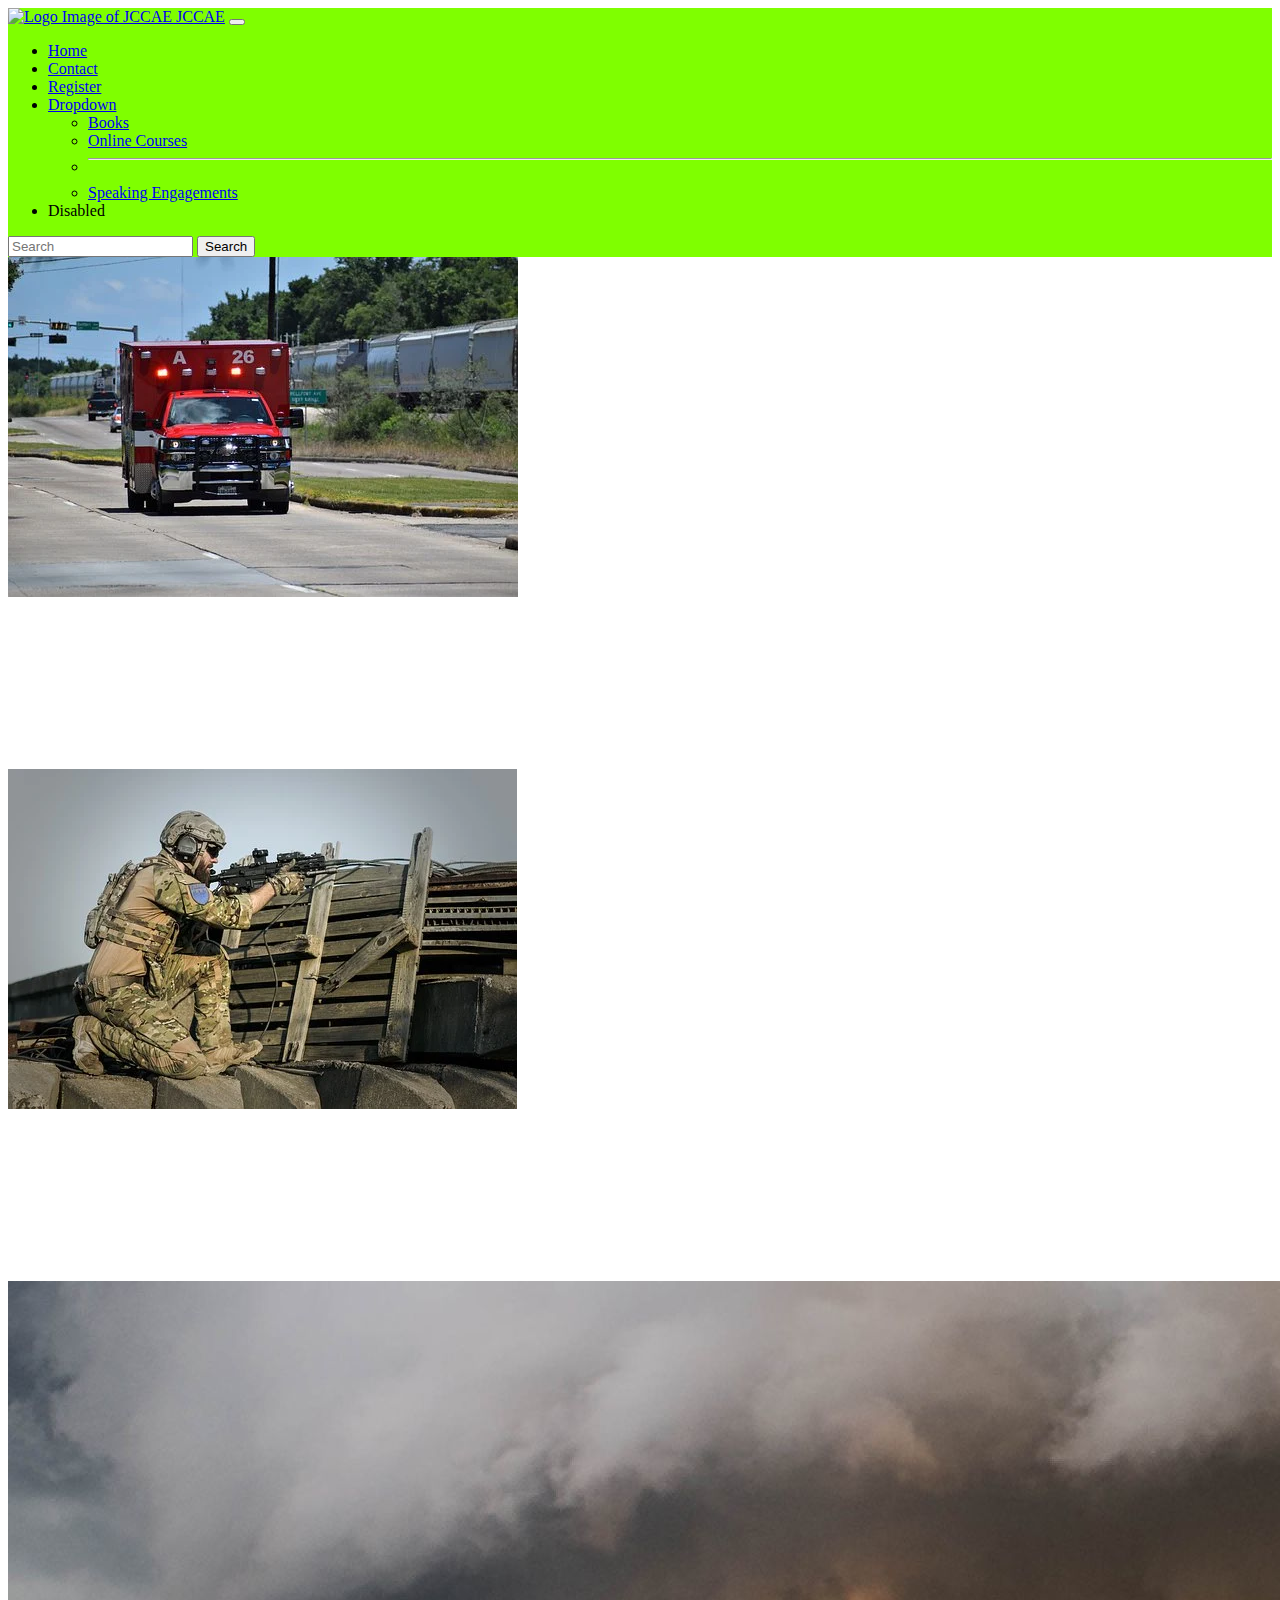
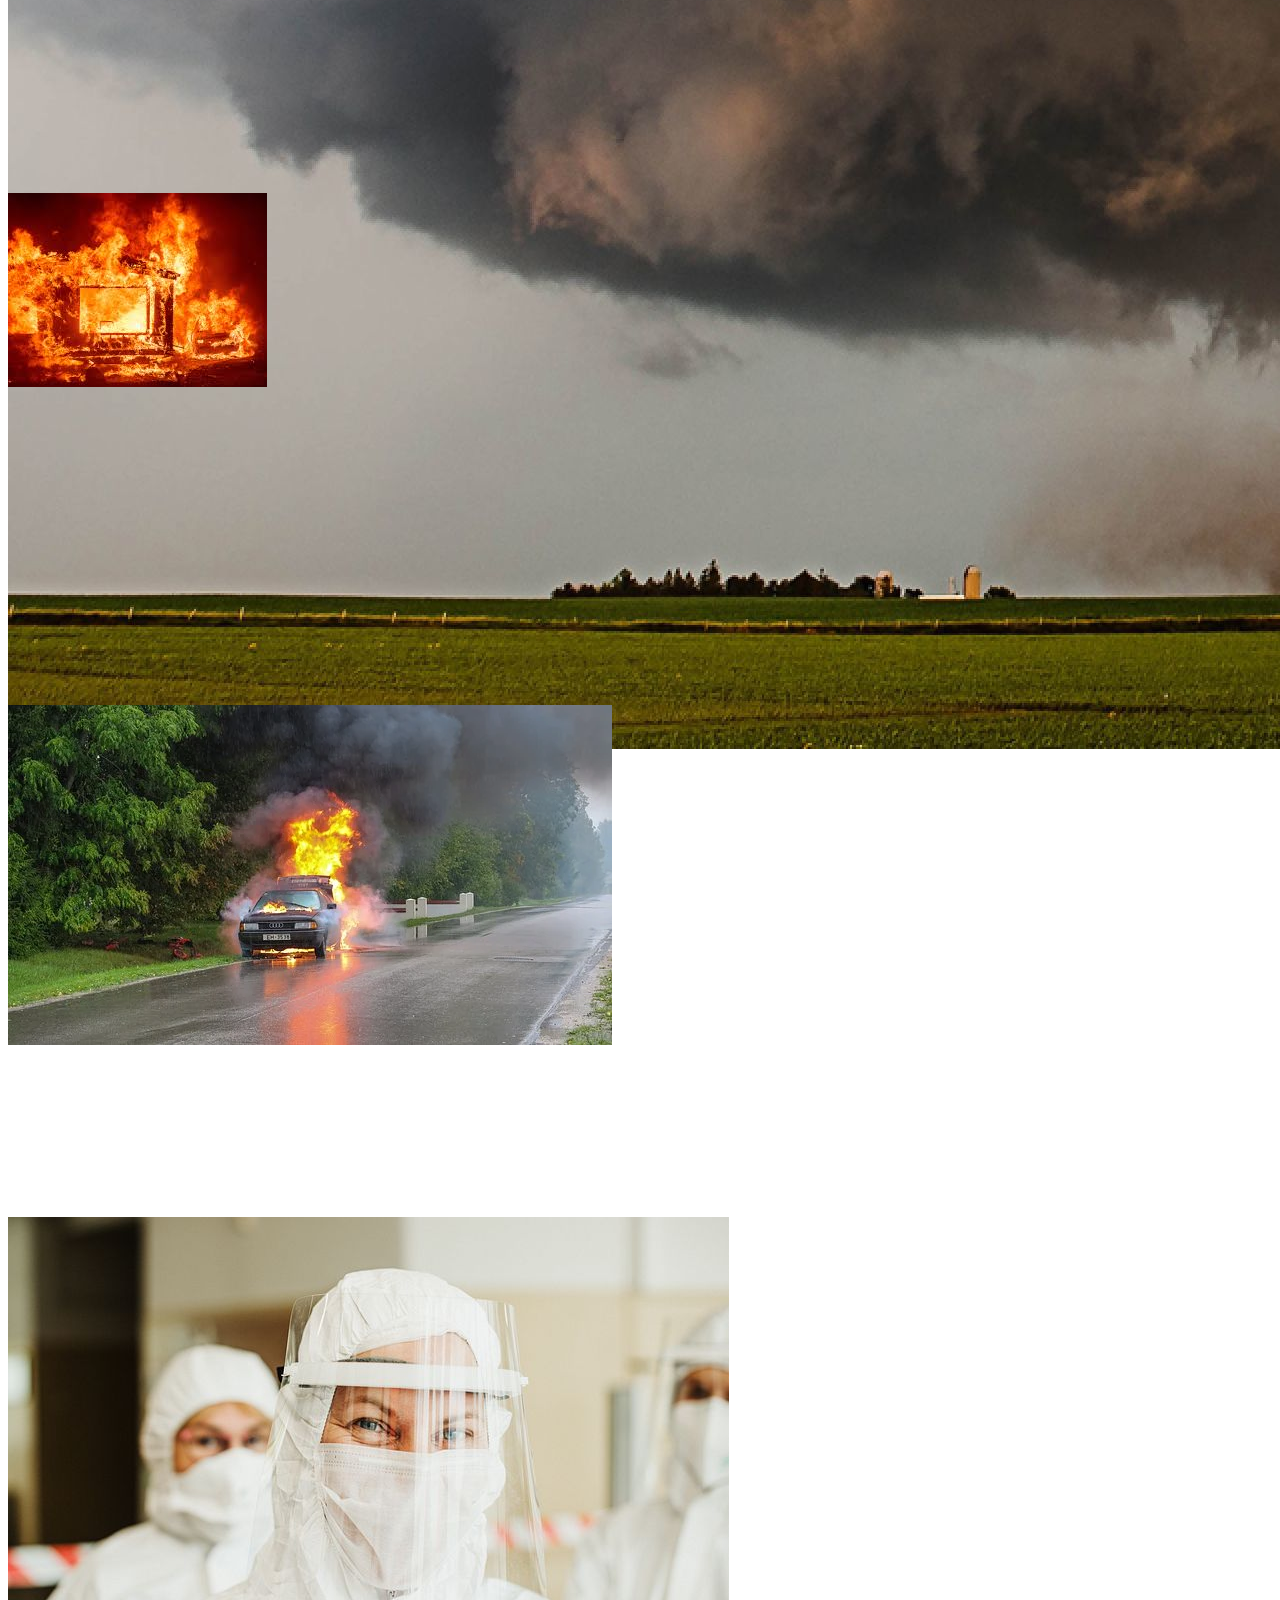
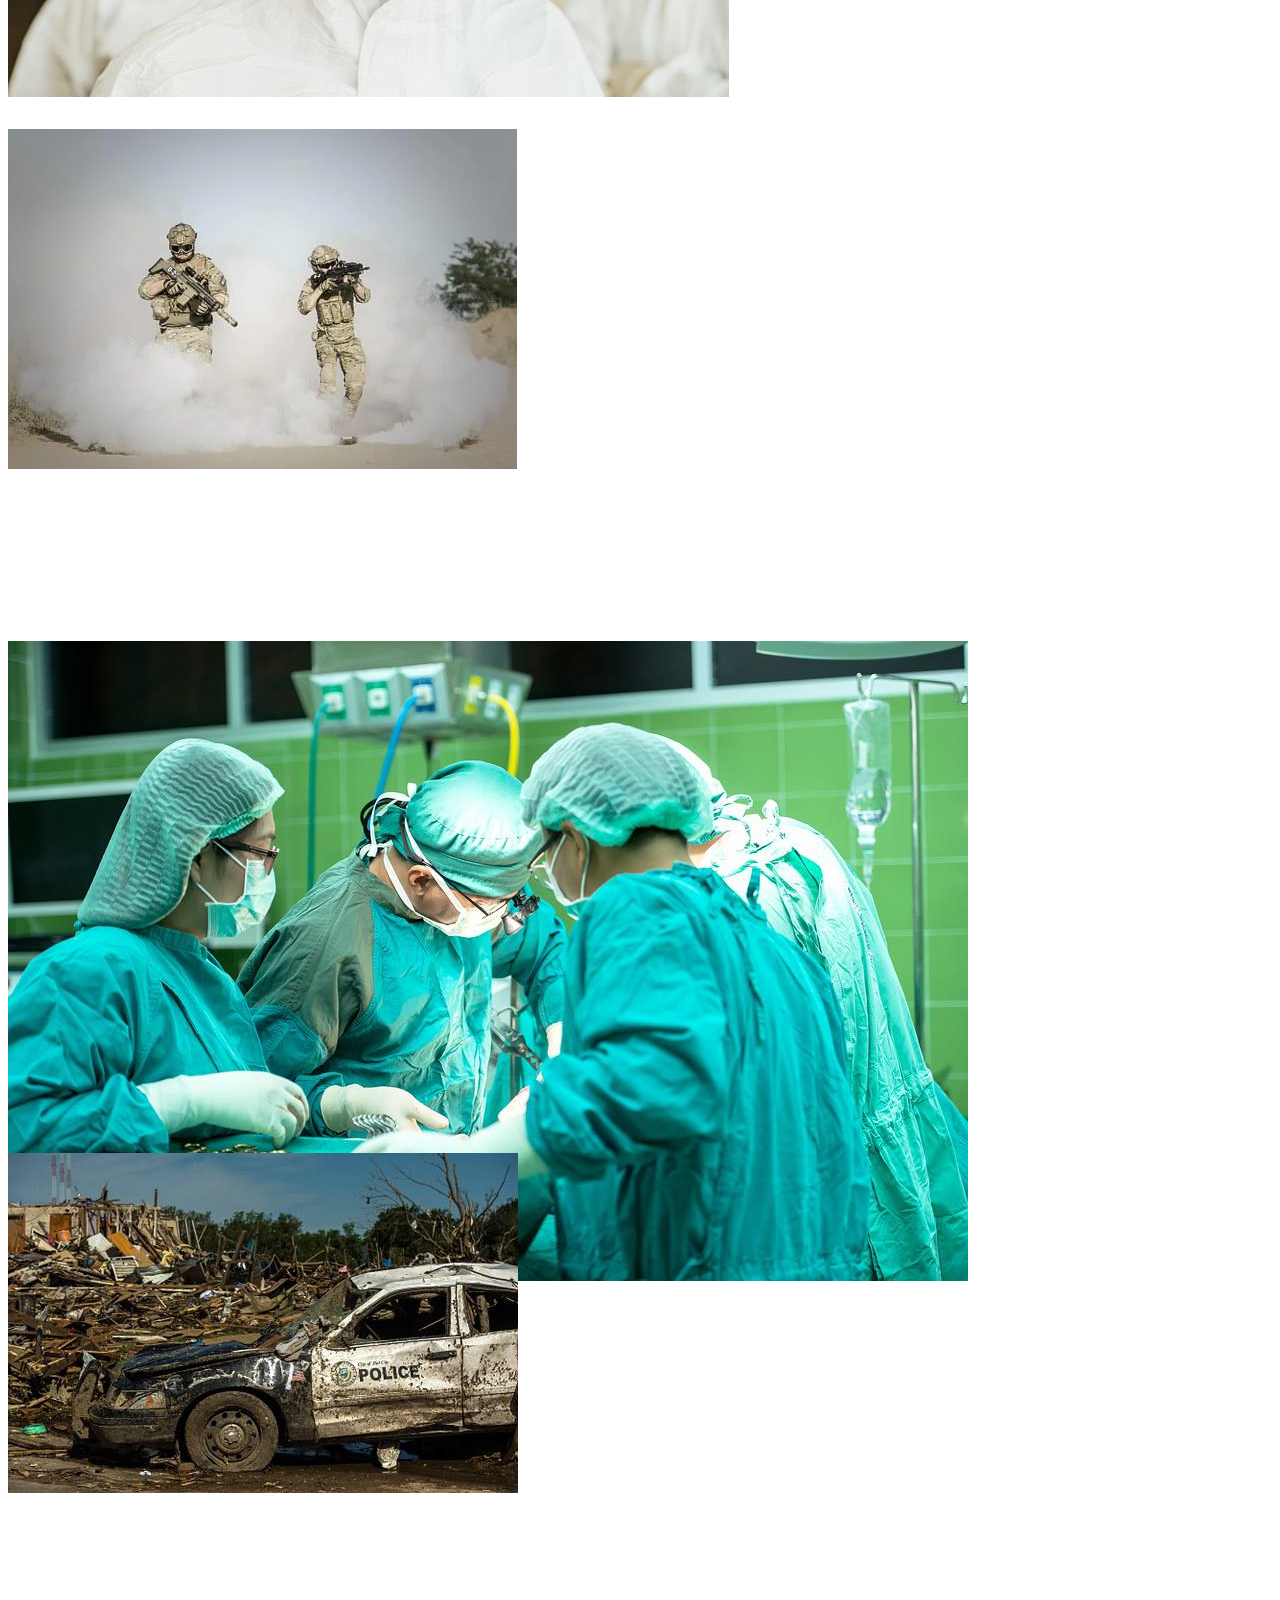
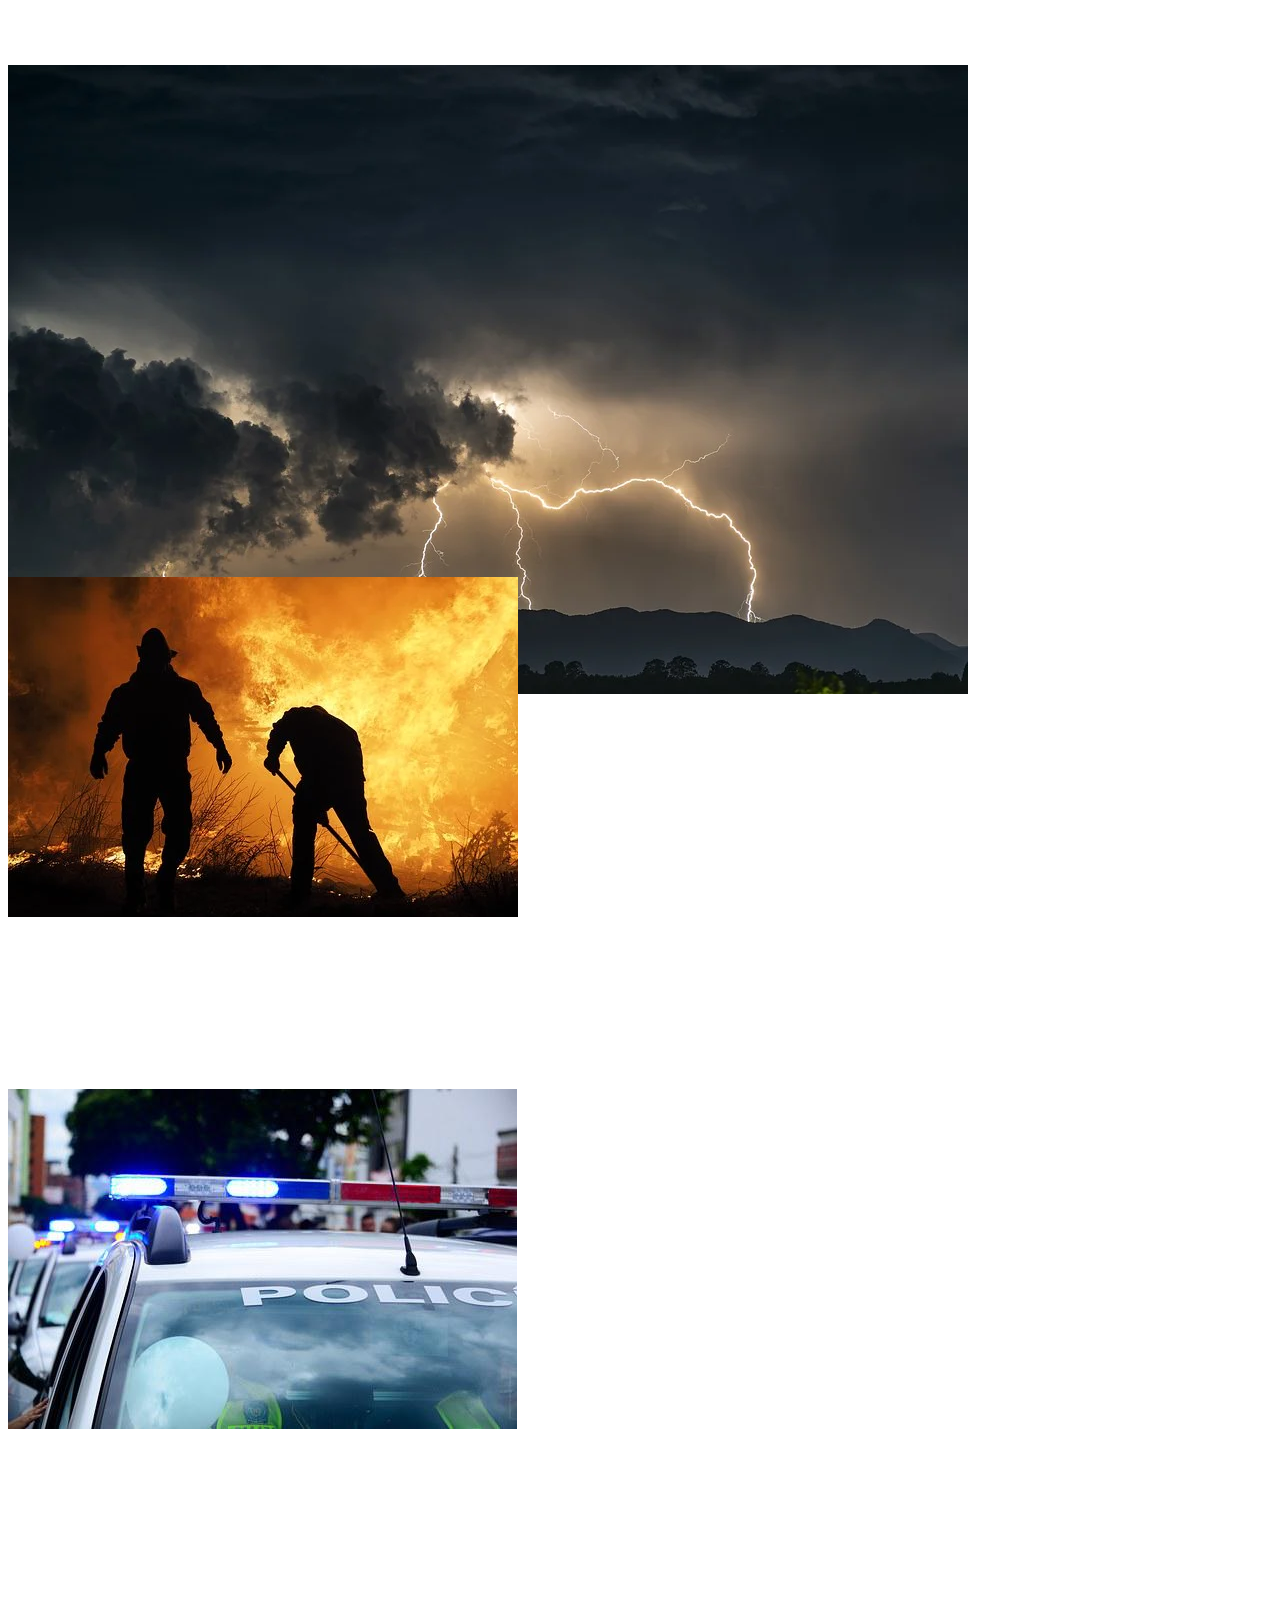
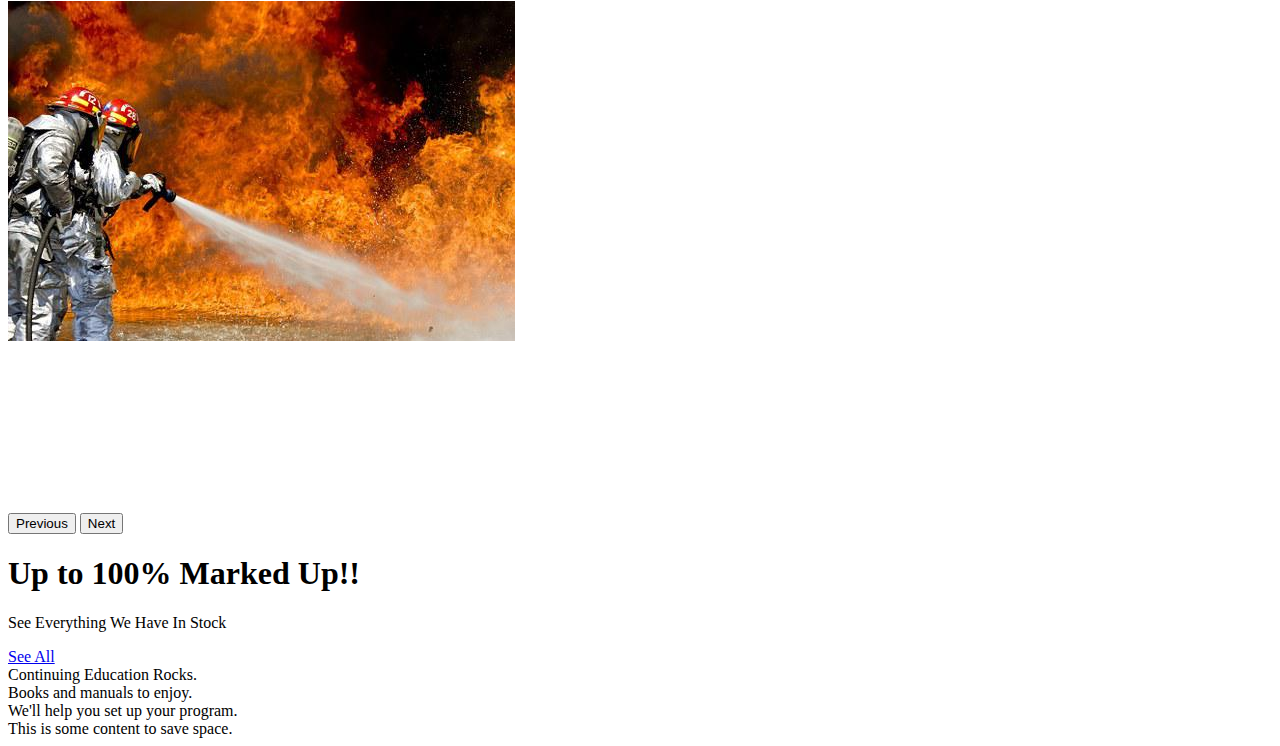
==== index.html @ 9a73e99b "thank you page" ====
<!DOCTYPE html>
<html lang="en">

<head>
  <meta charset="UTF-8">
  <meta http-equiv="X-UA-Compatible" content="IE=edge">
  <meta name="viewport" content="width=device-width, initial-scale=1.0">

  <title>!JCCAE!</title>

  <link href="https://cdn.jsdelivr.net/npm/bootstrap@5.1.3/dist/css/bootstrap.min.css" rel="stylesheet"
    integrity="sha384-1BmE4kWBq78iYhFldvKuhfTAU6auU8tT94WrHftjDbrCEXSU1oBoqyl2QvZ6jIW3" crossorigin="anonymous">
  <link href="./assets/css/styles.css" rel="stylesheet" />

</head>


<body>

  <nav class="navbar navbar-expand-lg navbar-light bg-light">
    <div class="container-fluid">
      <a class="navbar-brand" href="index.html">
        <img src="images/capture.png" alt="Logo Image of JCCAE" width="30" height="30" class="rounded d-inline-block align-text-top">
      </a>
      <a class="navbar-brand" href="#">JCCAE</a>
      <button class="navbar-toggler" type="button" data-bs-toggle="collapse" data-bs-target="#navbarSupportedContent"
        aria-controls="navbarSupportedContent" aria-expanded="false" aria-label="Toggle navigation">
        <span class="navbar-toggler-icon"></span>
      </button>
      <div class="collapse navbar-collapse" id="navbarSupportedContent">
        <ul class="navbar-nav me-auto mb-2 mb-lg-0">
          <li class="nav-item">
            <a class="nav-link active" aria-current="page" href="index.html">Home</a>
          </li>
          <li class="nav-item">
            <a class="nav-link" href="ContactForm.html">Contact</a>
          </li>
          <li class="nav-item">
            <a class="nav-link" href="Registration.html">Register</a>
          </li>
          <li class="nav-item dropdown">
            <a class="nav-link dropdown-toggle" href="#" id="navbarDropdown" role="button" data-bs-toggle="dropdown"
              aria-expanded="false">
              Dropdown
            </a>
            <ul class="dropdown-menu" aria-labelledby="navbarDropdown">
              <li><a class="dropdown-item" href="#">Books</a></li>
              <li><a class="dropdown-item" href="#">Online Courses</a></li>
              <li>
                <hr class="dropdown-divider">
              </li>
              <li><a class="dropdown-item" href="#">Speaking Engagements</a></li>
            </ul>
          </li>
          <li class="nav-item">
            <a class="nav-link disabled">Disabled</a>
          </li>
        </ul>
        <form class="d-flex">
          <input class="form-control me-2" type="search" placeholder="Search" aria-label="Search">
          <button class="btn btn-outline-success" type="submit">Search</button>
        </form>
      </div>
    </div>
  </nav>

  <div id="carouselExampleFade" class="carousel slide carousel-fade" data-bs-ride="carousel">
    <div class="carousel-inner">
      <div class="carousel-item active">
        <img src="assets\images\Carousel\ambulance-5272148__340.webp" class="d-block w-100" alt="...">
      </div>
      <div class="carousel-item">
        <img src="assets\images\Carousel\war-1447021__340.webp" class="d-block w-100" alt="...">
      </div>
      <div class="carousel-item">
        <img src="assets\images\Carousel\tornado1.jpg" class="d-block w-100" alt="...">
      </div>
      <div class="carousel-item">
        <img src="assets\images\Carousel\Fire1.jpg" class="d-block w-100" alt="...">
      </div>
      <div class="carousel-item">
        <img src="assets\images\Carousel\car-accident-2789841__340.webp" class="d-block w-100" alt="...">
      </div>
      <div class="carousel-item">
        <img src="assets\images\Carousel\protective-suit-5716753__480.jpg" class="d-block w-100" alt="...">
      </div>
      <div class="carousel-item">
        <img src="assets\images\Carousel\soldier-1447008__340.webp" class="d-block w-100" alt="...">
      </div>
      <div class="carousel-item">
        <img src="assets\images\Carousel\surgery-1822458_960_720.jpg" class="d-block w-100" alt="...">
      </div>
      <div class="carousel-item">
        <img src="assets\images\Carousel\tornado-damage-115801__340.jpg" class="d-block w-100" alt="...">
      </div>
      <div class="carousel-item">
        <img src="assets\images\Carousel\thunder-4963719_960_720.webp" class="d-block w-100" alt="...">
      </div>
      <div class="carousel-item">
        <img src="assets\images\Carousel\fire-extinguisher-3891361__340.webp" class="d-block w-100" alt="...">
      </div>
      <div class="carousel-item">
        <img src="assets\images\Carousel\car-1531273__340.jpg" class="d-block w-100" alt="...">
      </div>
      <div class="carousel-item">
        <img src="assets\images\Carousel\firefighters-115800__340.jpg" class="d-block w-100" alt="...">
      </div>
     

   
    <button class="carousel-control-prev" type="button" data-bs-target="#carouselExampleFade" data-bs-slide="prev">
      <span class="carousel-control-prev-icon" aria-hidden="true"></span>
      <span class="visually-hidden">Previous</span>
    </button>
    <button class="carousel-control-next" type="button" data-bs-target="#carouselExampleFade" data-bs-slide="next">
      <span class="carousel-control-next-icon" aria-hidden="true"></span>
      <span class="visually-hidden">Next</span>
    </button>
  </div>


  <body>
    
        
  
  <div class="hero">
    <div class="hero-text">
      <h1>Up to 100% Marked Up!!</h1>
      <p>See Everything We Have In Stock</p>
      <a href="products.html" class="btn btn-light btn-lg" role="button" >See All</a>
    </div>
  </div>
  
  <div class="container p-4">
    <div class="row gx-8">
      <div class="col-sm-4 mt-2">
        <div class="p-3 border bg-mg rounded h-100">
          <div class="container text-center">
            <i class="bi bi-cash-stack i-large"></i>
          </div>
          Continuing Education Rocks.
          </div>
      </div>
      <div class="col-sm-4 mt-2">
        <div class="p-3 border bg-mg rounded h-100">
          <div class="container text-center">
            <i class="bi bi-shop i-large"></i>
          </div>
          Books and manuals to enjoy.
        </div>
      </div>
      <div class="col-sm-4 mt-2">
        <div class="p-3 border bg-mg rounded h-100">
          <div class="container text-center">
            <i class="bi bi-truck i-large"></i>
          </div>
          We'll help you set up your program.
        </div>
      </div>
    </div>
  </div>

  This is some content to save space.





  <script src="https://cdn.jsdelivr.net/npm/bootstrap@5.1.3/dist/js/bootstrap.bundle.min.js" integrity="sha384-ka7Sk0Gln4gmtz2MlQnikT1wXgYsOg+OMhuP+IlRH9sENBO0LRn5q+8nbTov4+1p" crossorigin="anonymous"></script>
</body>

</html>
---- assets/css/styles.css ----
.carousel-item {
    height: 32rem;
    max-width: 100vw;
    background-size: cover;
    background-position: center center;
    background-repeat: no-repeat;
    }

    .navbar {
        background-color: chartreuse;
    }

    .btn-primary {
        color: #fff;
        background-color: #fd0d0d;
        border-color: #0d6efd;

    .login-form .blue-btn {
            border: 0;
            cursor: pointer;
            width: 100%;
            border-radius: 50px;
            letter-spacing: 1px;
        }
        .blue-btn:hover {
            text-decoration: none;
            background: #000;
            color: #fff;
        }
        .blue-btn {
            display: inline-block;
            text-transform: uppercase;
            color: #fff;
            background: #0d91c2;
            min-width: 160px;
            text-align: center;
            padding: 10px 0;
            border: none;
            cursor: pointer;
            margin-bottom: 5px;
        }


















    body {
        font-family: 'Heebo', sans-serif;
      }
      
      .hero {
        /* Use "linear-gradient" to add a darken background effect to the image (photographer.jpg). This will make the text easier to read */
        background-image: url(../images/hero.jpeg);
          height: 400px;
      
          background-position: center;
          background-attachment: fixed; 
          background-repeat: no-repeat;
          background-size: cover;
          position: relative;
      }
      .hero-text {
        text-align: center;
        position: absolute;
        top: 50%;
        left: 50%;
        transform: translate(-50%, -50%);
        color: aliceblue;
      }
      
        footer {
        /* position: fixed; */
        padding:1.5rem;
        bottom: 0;
        width: 100%;
        height: 75px;
      }
      .mb-80 {
        margin-bottom: 80px !important;
      }
      .mt-10{
        margin-top: 10em;
      }
      
      
      .i-large{
        font-size: 5em;
      }
      
      .bg-mg{
        background-color: #e5ffe5;
      }
      
      .card-text{
        font-family: 'lato', sans-serif;
      }
      
      .card-footer {
        font-family: 'Bangers', cursive;
        font-size: 1.5em;
      }
      
      .buy-btn {
        font-family: 'lato', sans-serif;
      }
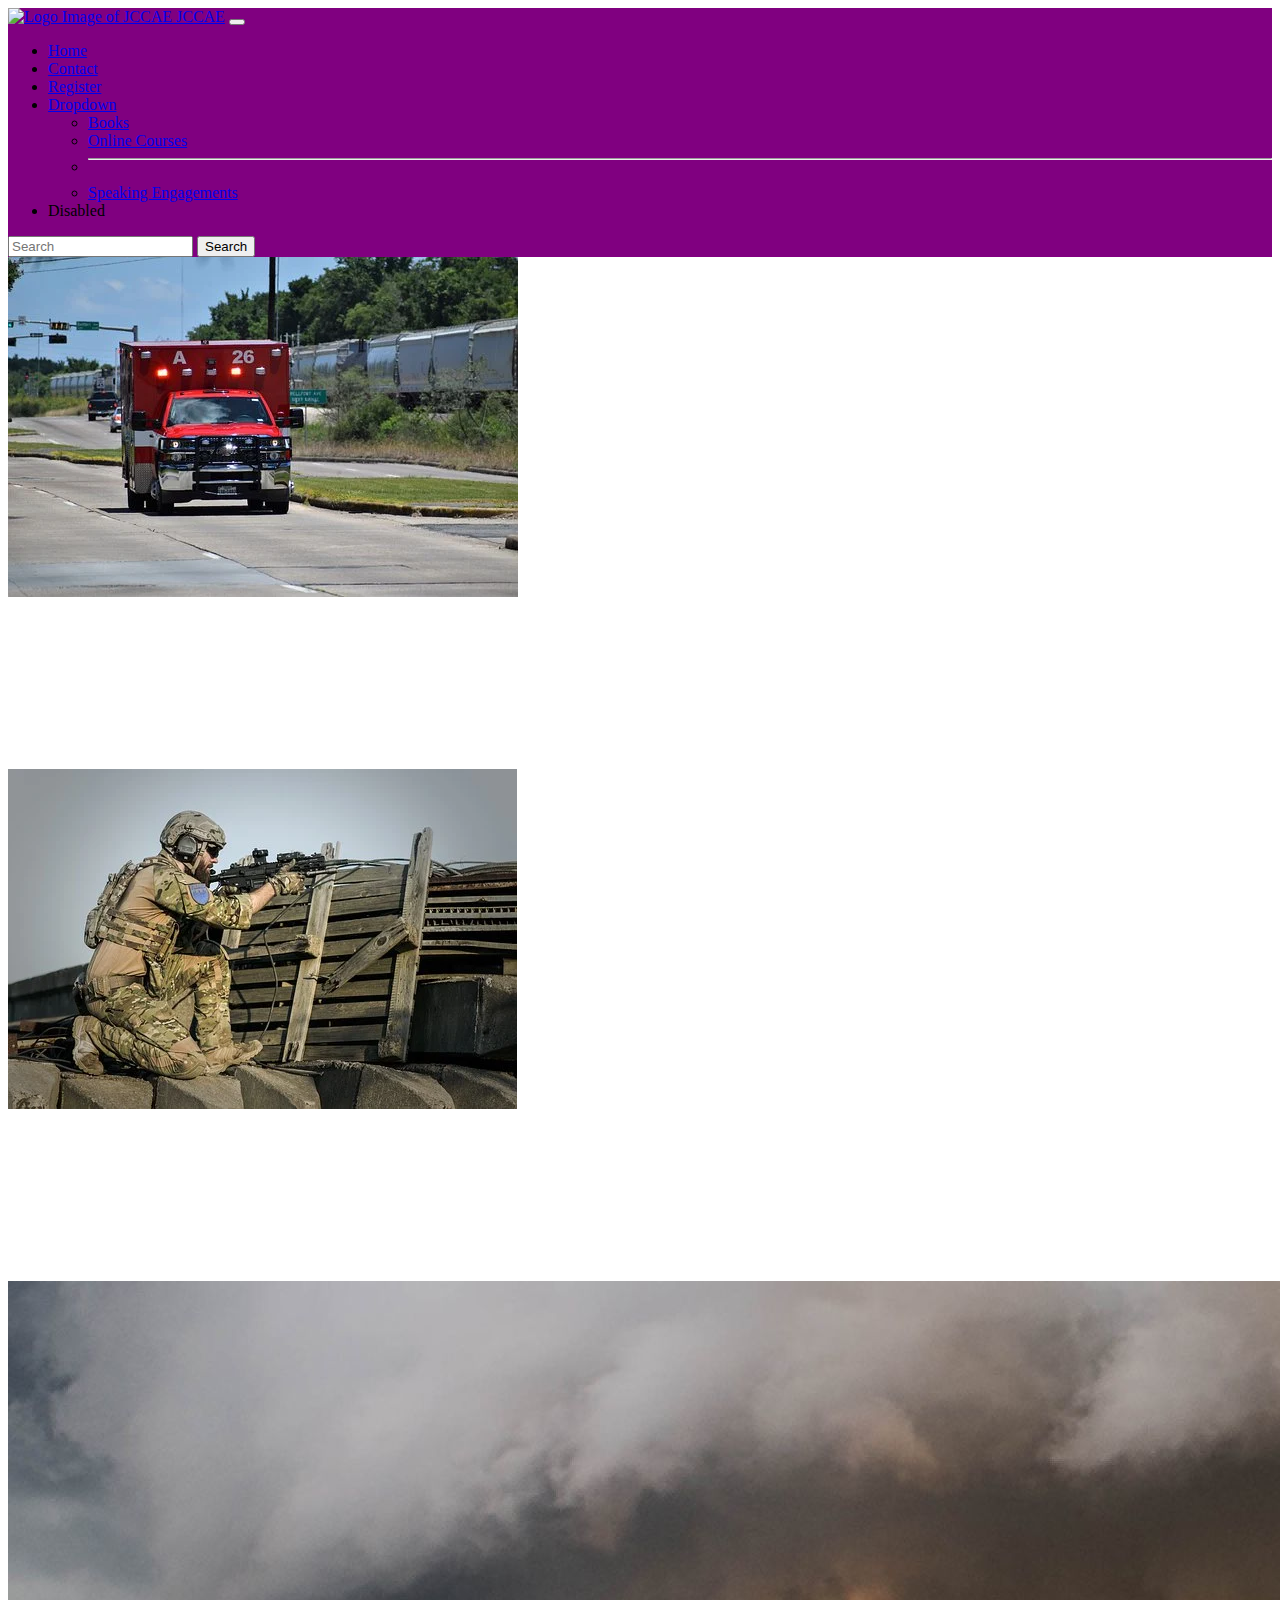
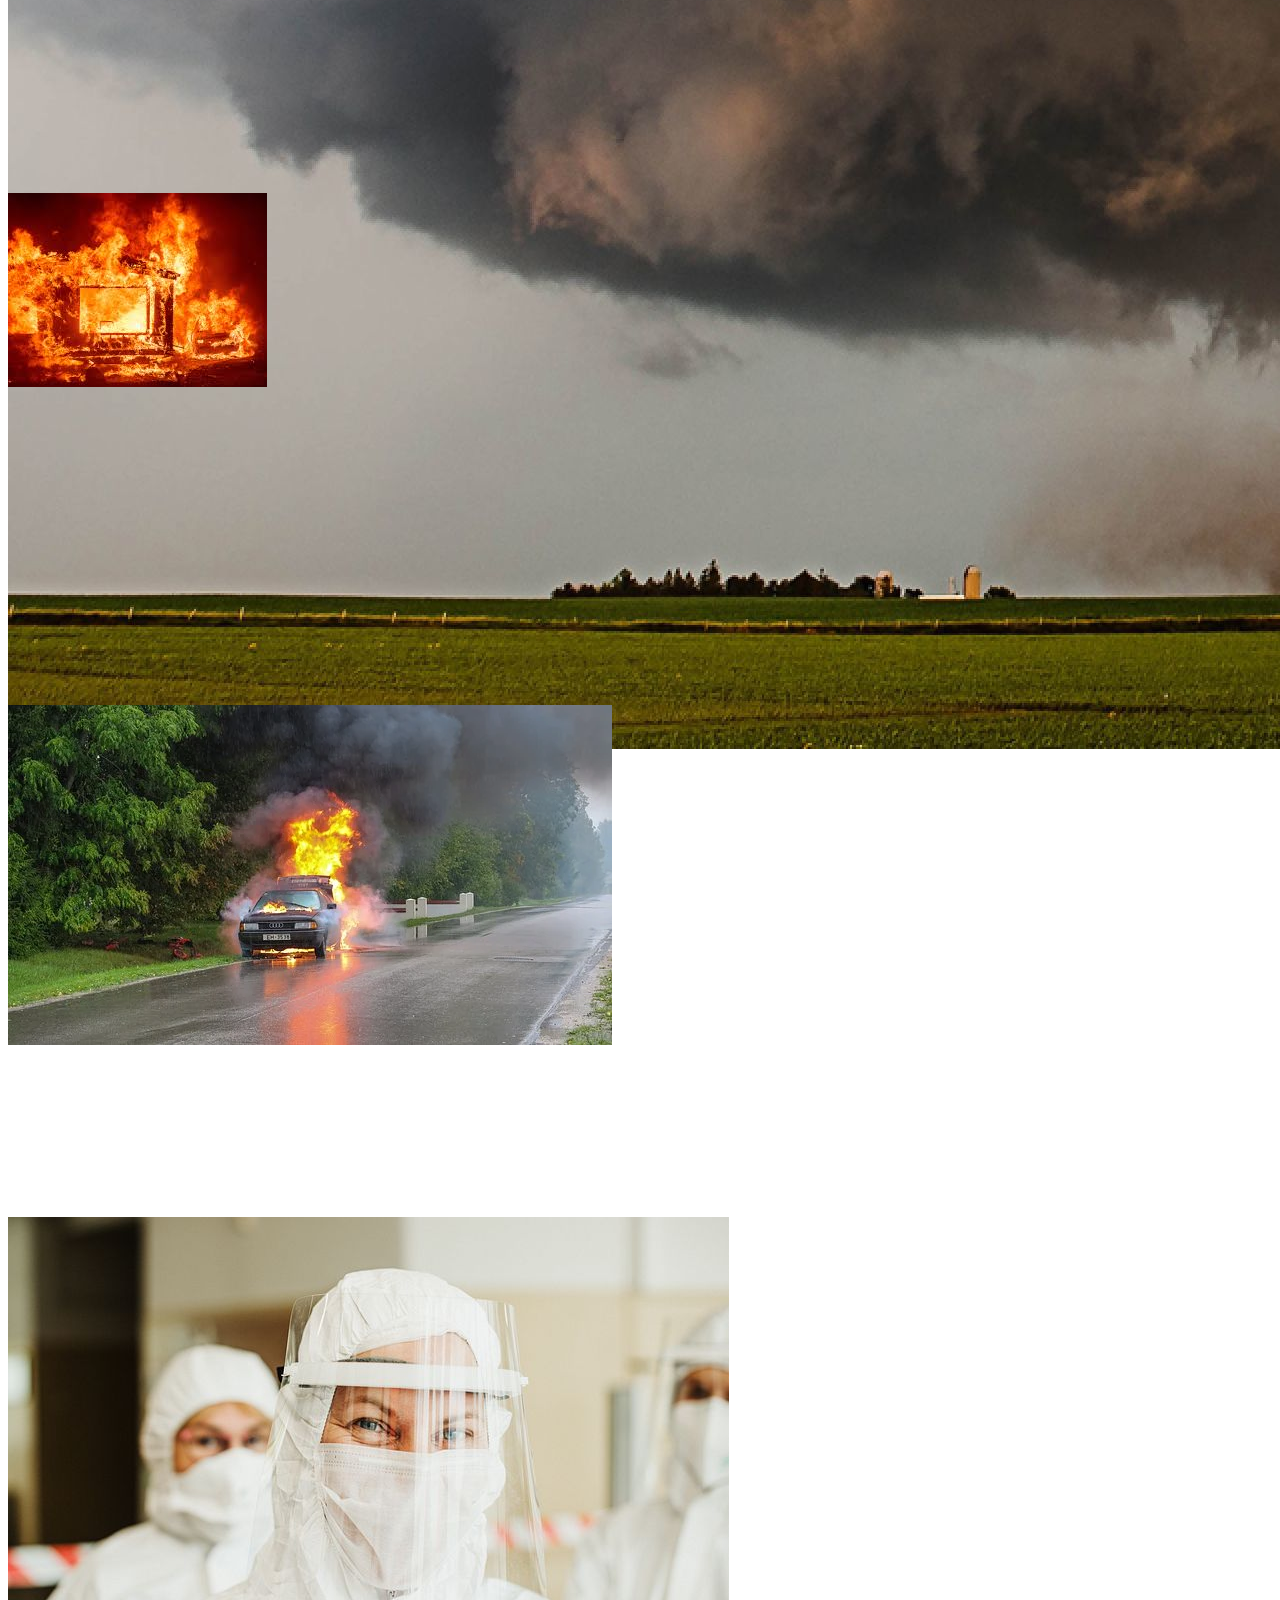
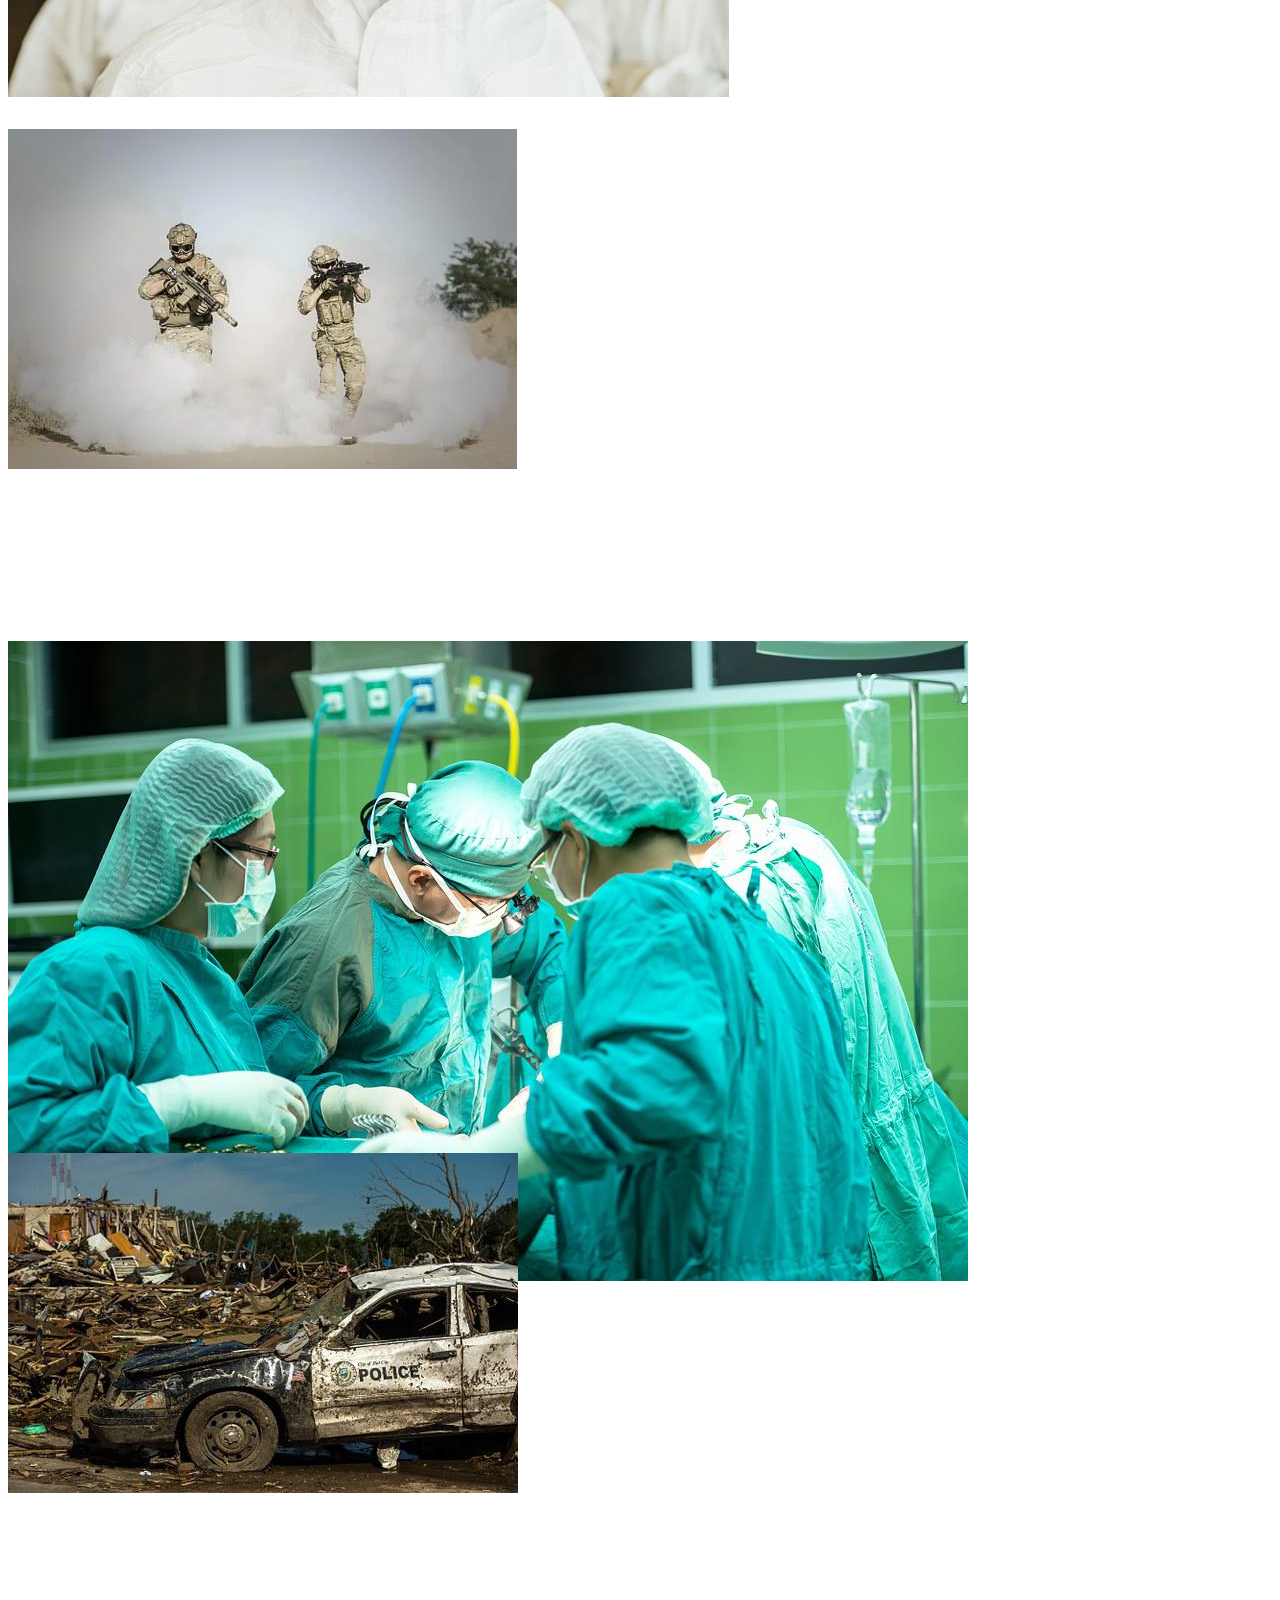
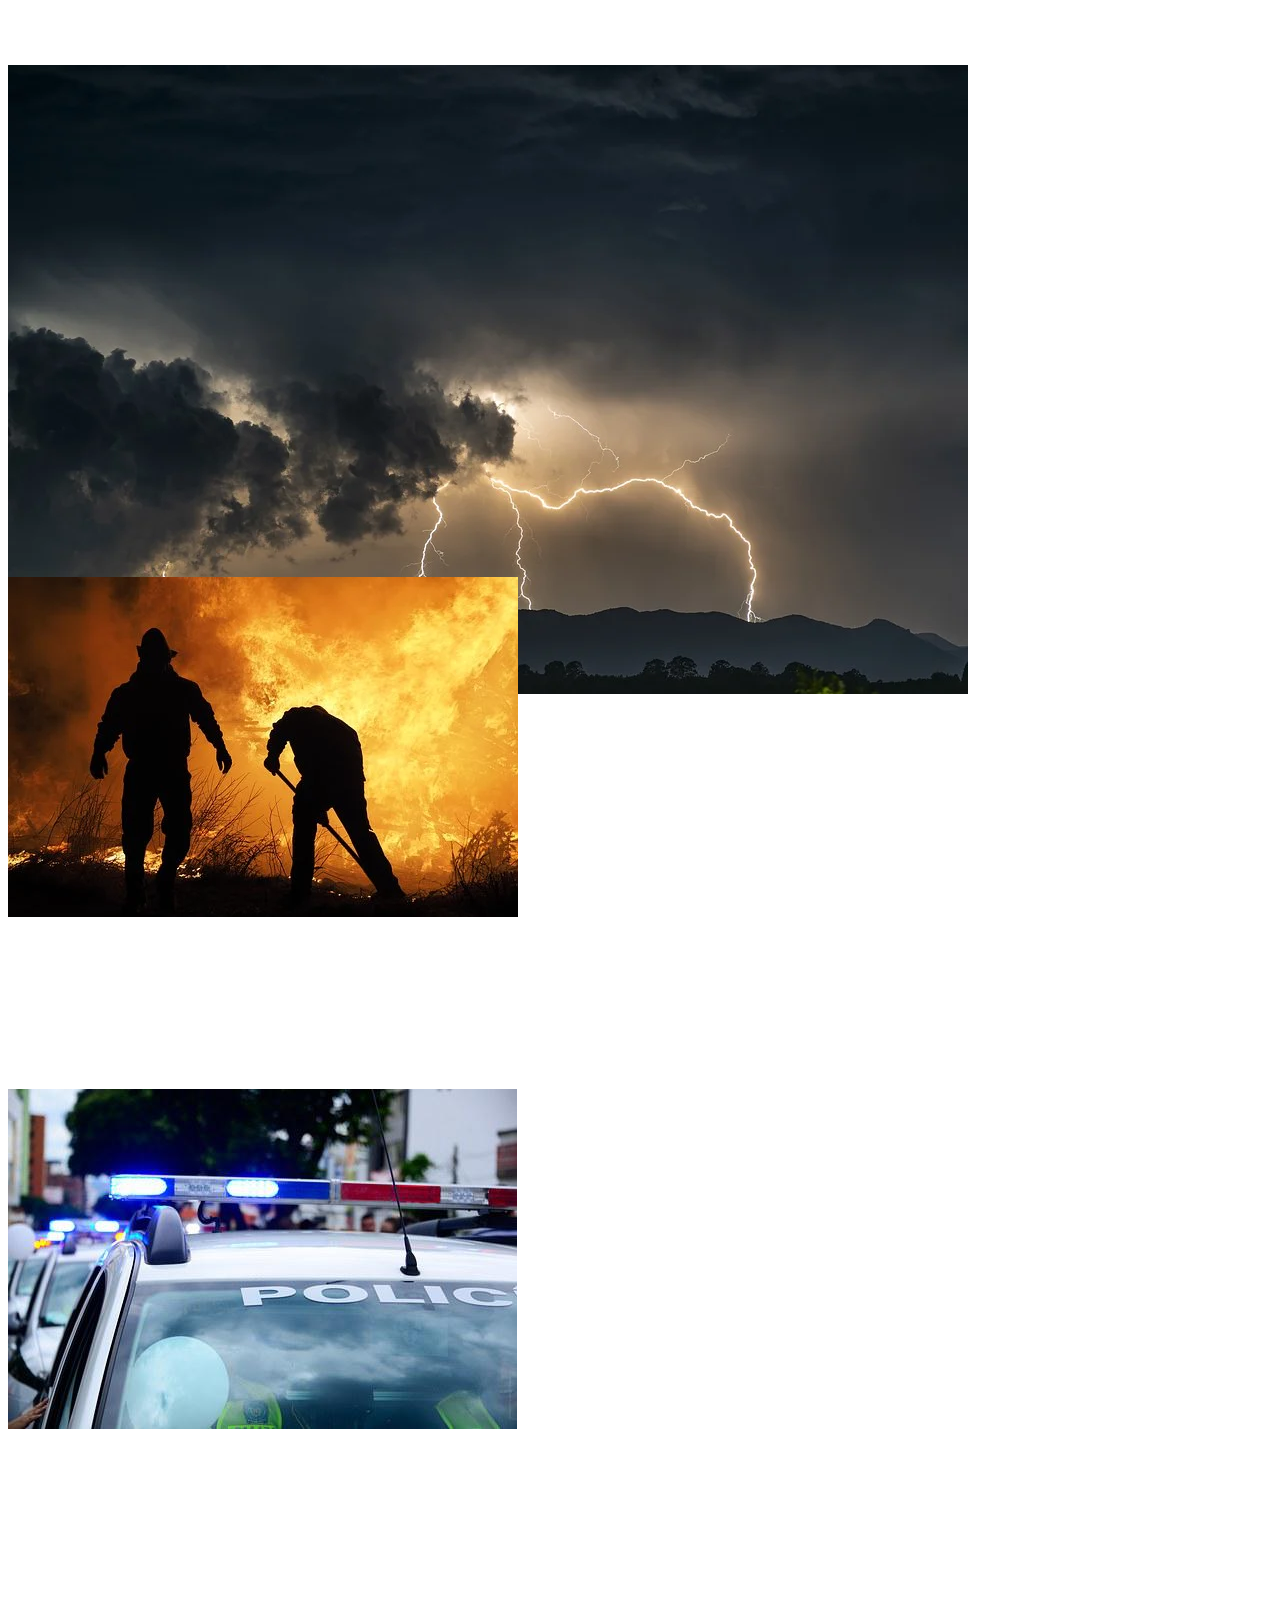
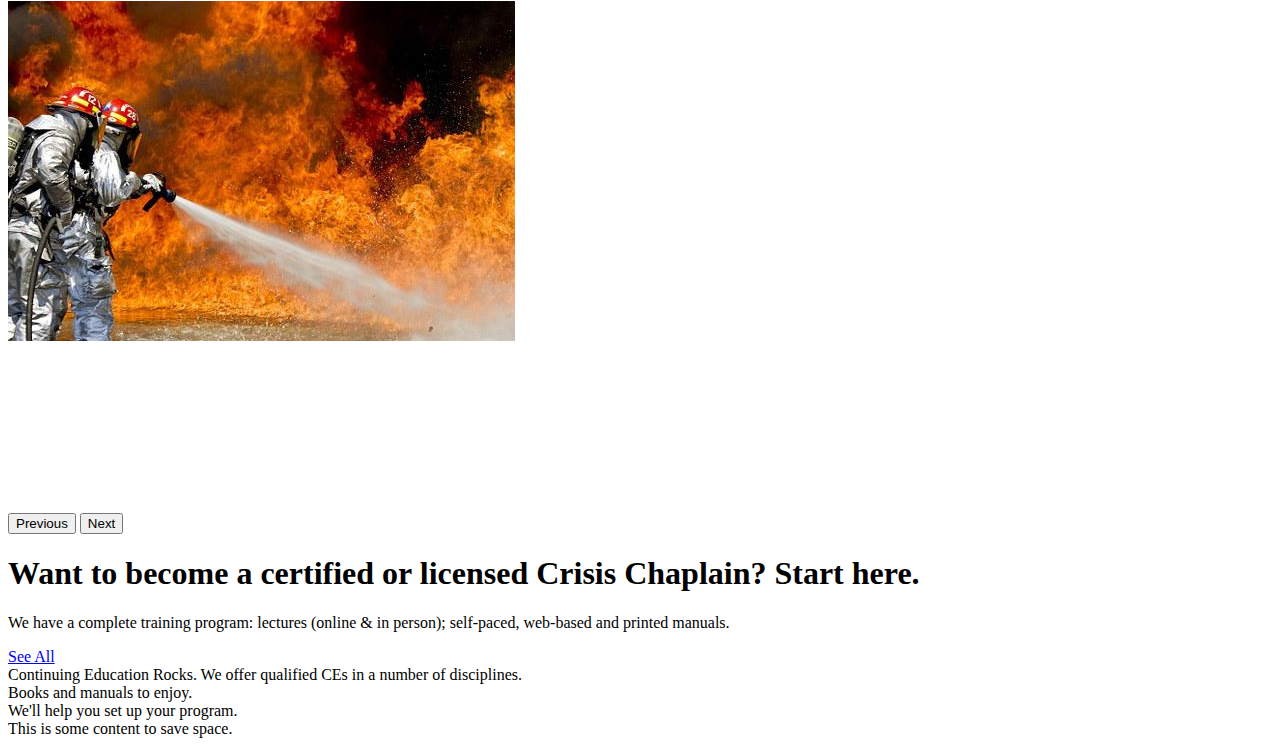
==== commit 9c5f78e4: "saving space" ====
--- a/index.html
+++ b/index.html
@@ -6,7 +6,7 @@
   <meta http-equiv="X-UA-Compatible" content="IE=edge">
   <meta name="viewport" content="width=device-width, initial-scale=1.0">
 
-  <title>!JCCAE!</title>
+  <title>JCCAE_Home</title>
 
   <link href="https://cdn.jsdelivr.net/npm/bootstrap@5.1.3/dist/css/bootstrap.min.css" rel="stylesheet"
     integrity="sha384-1BmE4kWBq78iYhFldvKuhfTAU6auU8tT94WrHftjDbrCEXSU1oBoqyl2QvZ6jIW3" crossorigin="anonymous">
@@ -16,6 +16,19 @@
 
 
 <body>
+<!-- 
+
+  <div class="container-fluid">
+    <nav class="navbar navbar-expand-sm navbar-light sticky-top bg-mg">
+      <div class="container-fluid">
+        <a class="navbar-brand" href="index.html">
+          <img src="images/logo-resized.jpg" alt="Logo Image of SquishMallow" width="30" height="30" class="rounded d-inline-block align-text-top">
+          MallowWorld!
+        </a>
+        <button class="navbar-toggler" type="button" data-bs-toggle="collapse" data-bs-target="#navbarNav" aria-controls="navbarNav" aria-expanded="false" aria-label="Toggle navigation">
+          <span class="navbar-toggler-icon"></span>
+        </button>
+-->
 
   <nav class="navbar navbar-expand-lg navbar-light bg-light">
     <div class="container-fluid">
@@ -125,8 +138,8 @@
   
   <div class="hero">
     <div class="hero-text">
-      <h1>Up to 100% Marked Up!!</h1>
-      <p>See Everything We Have In Stock</p>
+      <h1>Want to become a certified or licensed Crisis Chaplain? Start here.</h1>
+      <p>We have a complete training program: lectures (online & in person); self-paced, web-based and printed manuals. </p>
       <a href="products.html" class="btn btn-light btn-lg" role="button" >See All</a>
     </div>
   </div>
@@ -138,7 +151,7 @@
           <div class="container text-center">
             <i class="bi bi-cash-stack i-large"></i>
           </div>
-          Continuing Education Rocks.
+          Continuing Education Rocks. We offer qualified CEs in a number of disciplines.
           </div>
       </div>
       <div class="col-sm-4 mt-2">
--- a/assets/css/styles.css
+++ b/assets/css/styles.css
@@ -7,7 +7,7 @@
     }
 
     .navbar {
-        background-color: chartreuse;
+        background-color: purple;
     }
 
     .btn-primary {
@@ -40,6 +40,27 @@
             margin-bottom: 5px;
         }
 
+
+.card-footer {
+    background: #0d91c2;
+    min-width: 160px;
+    text-align: center;
+    padding: 10px 0;
+    border: none;
+    cursor: pointer;
+    margin-bottom: 5px;
+}
+
+
+
+.card-text {
+    background-color: burlywood;
+}
+
+
+.card-header { 
+
+}
 
 
 
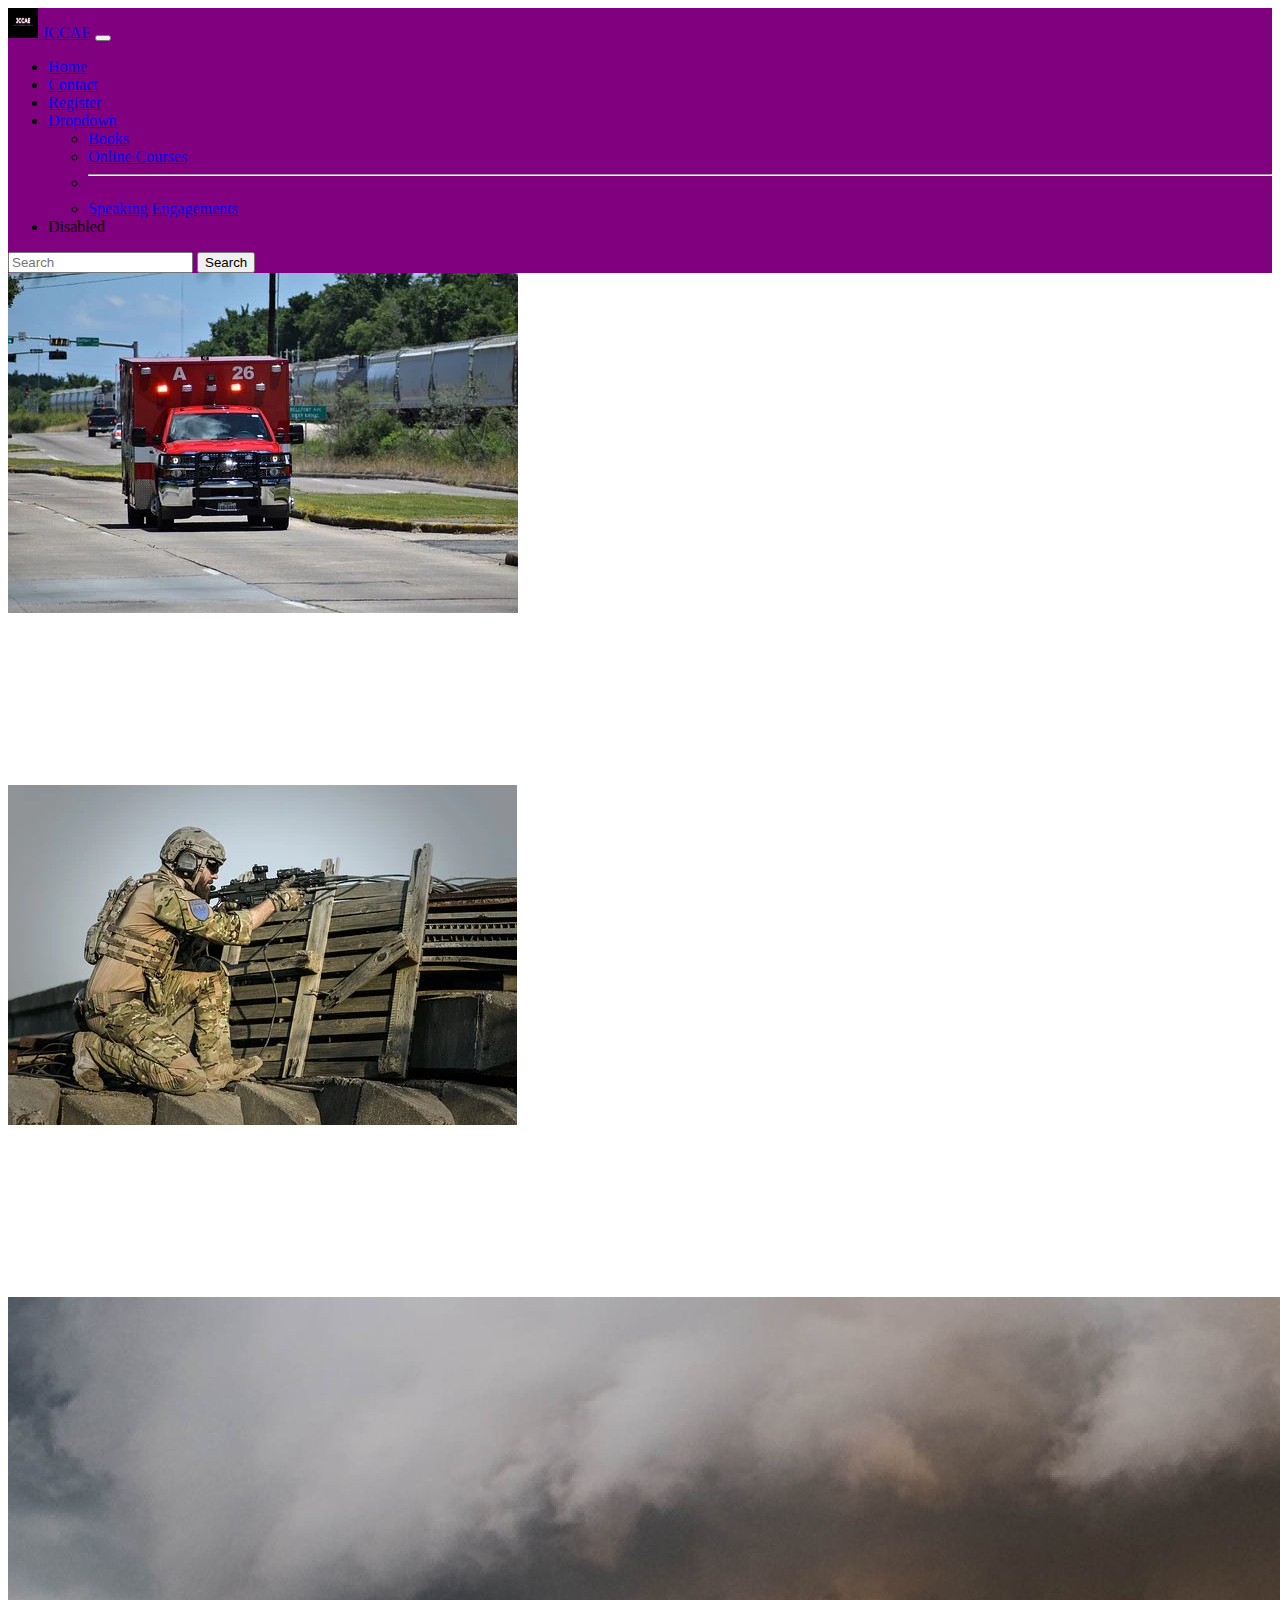
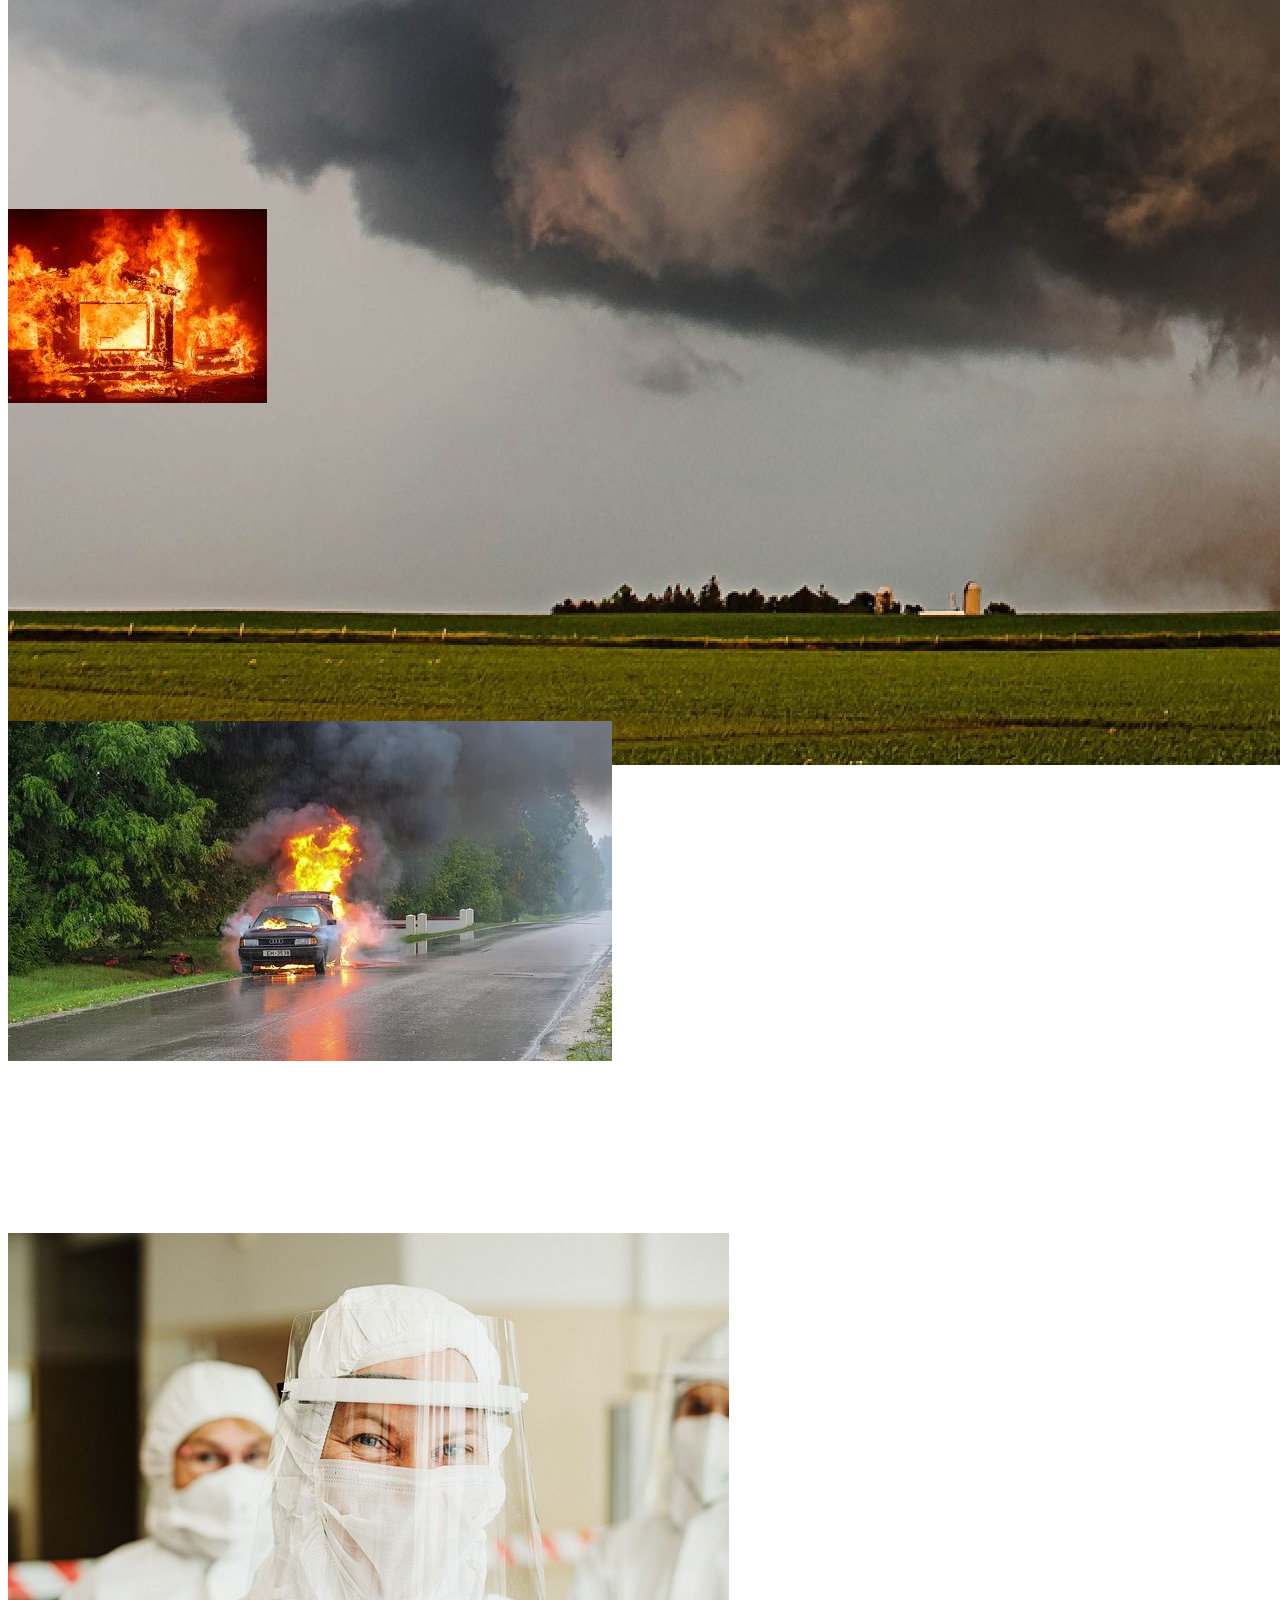
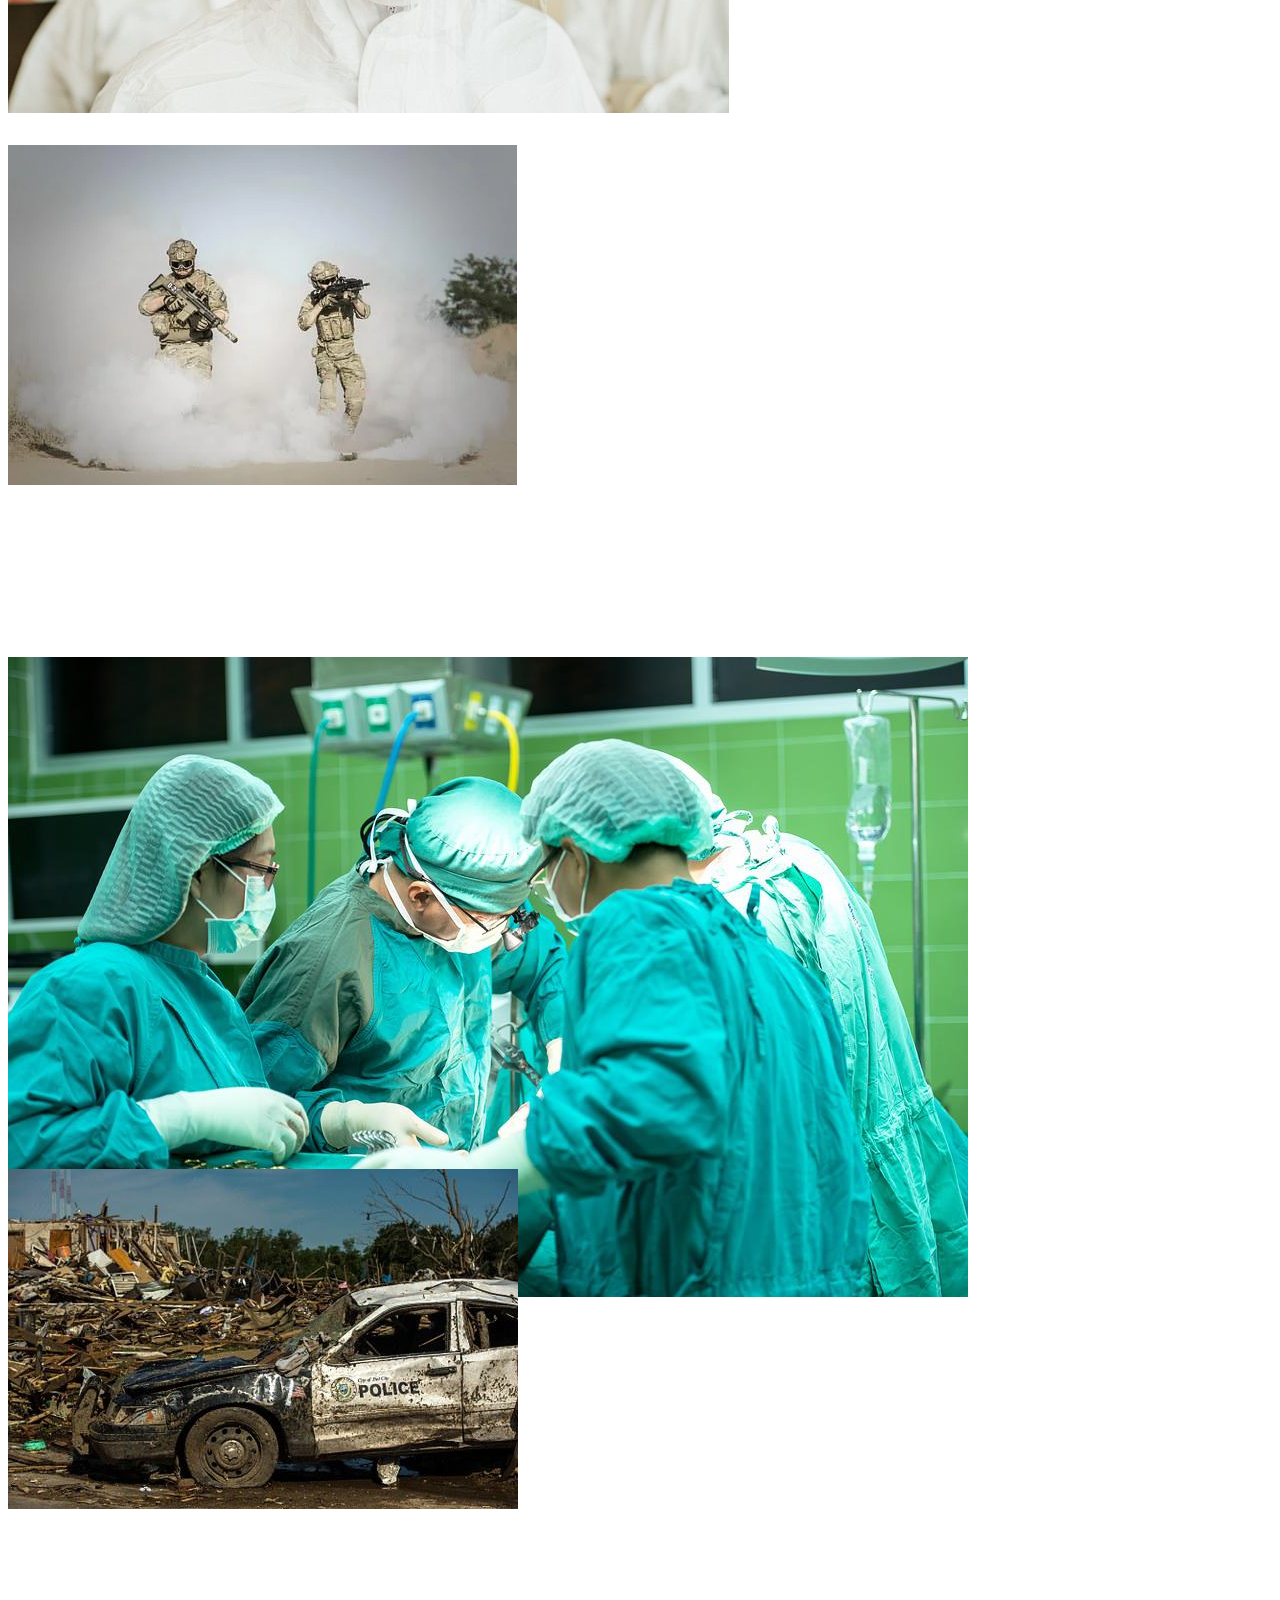
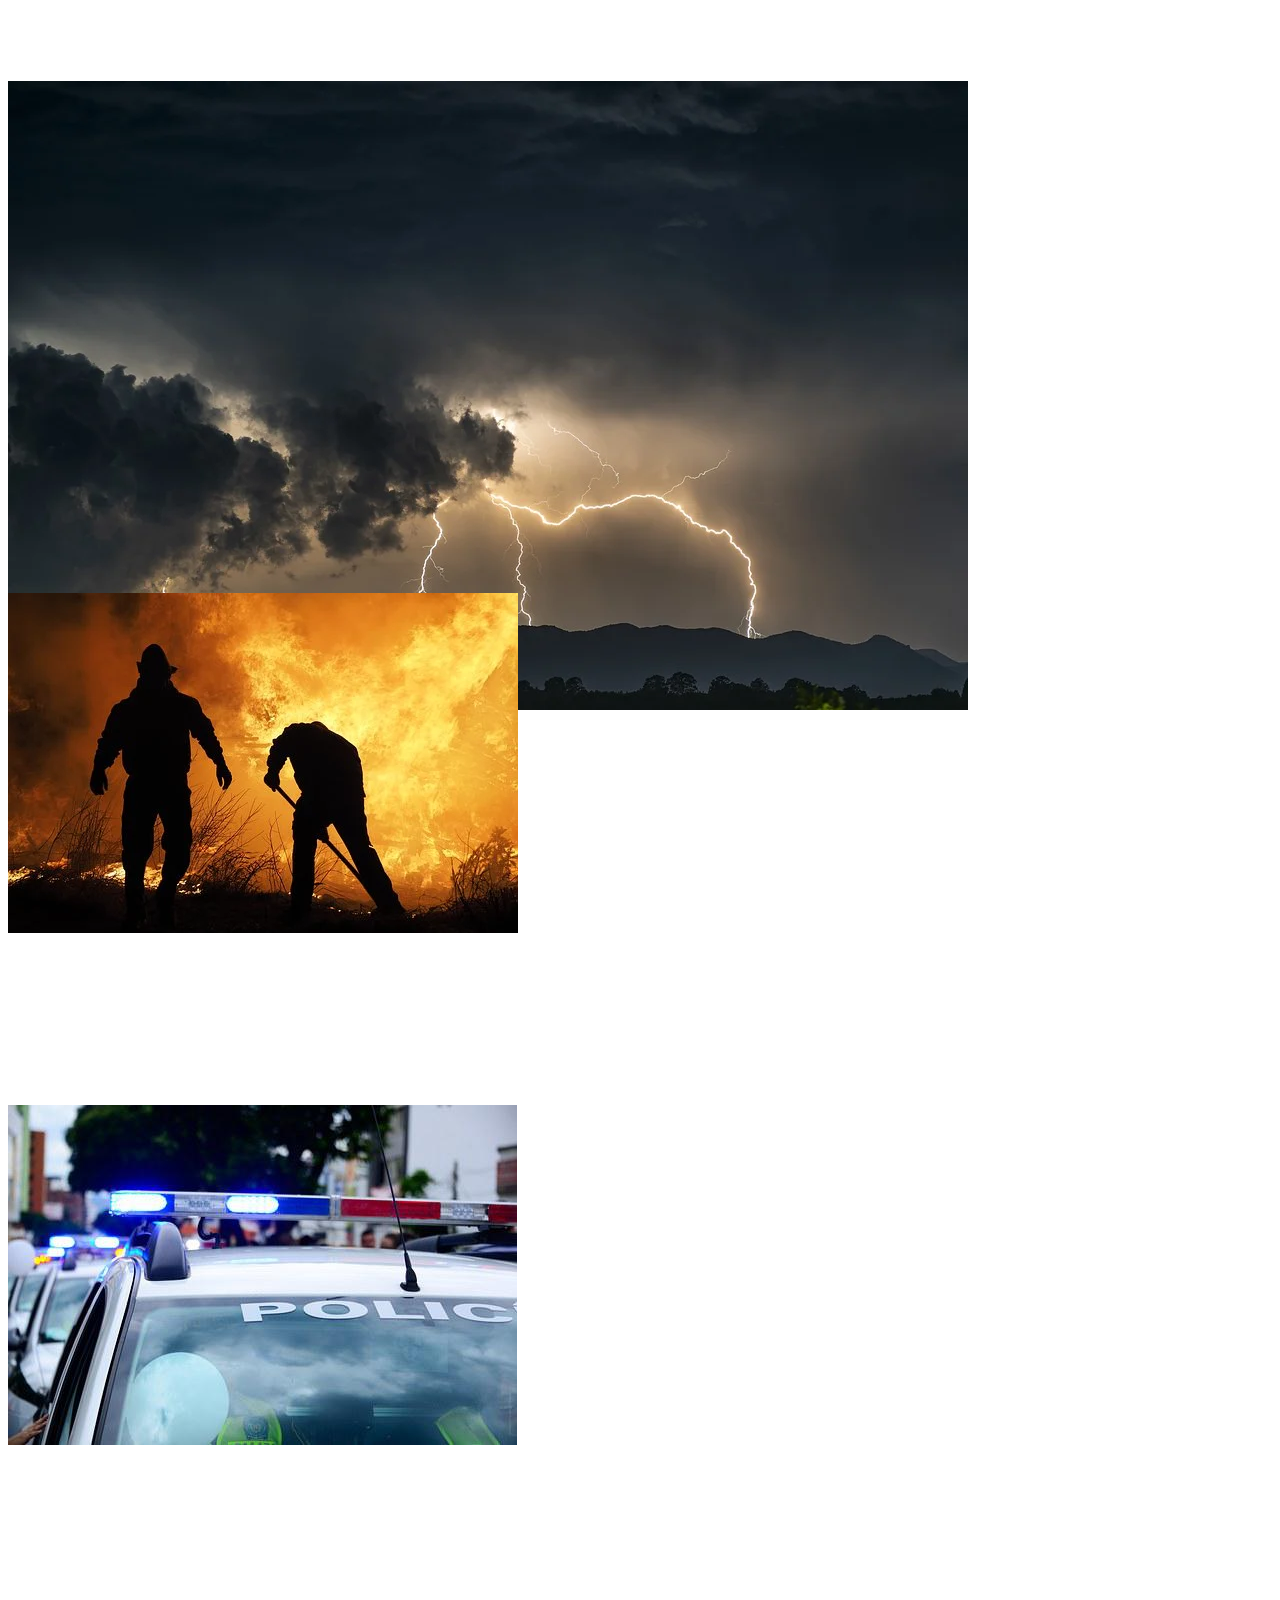
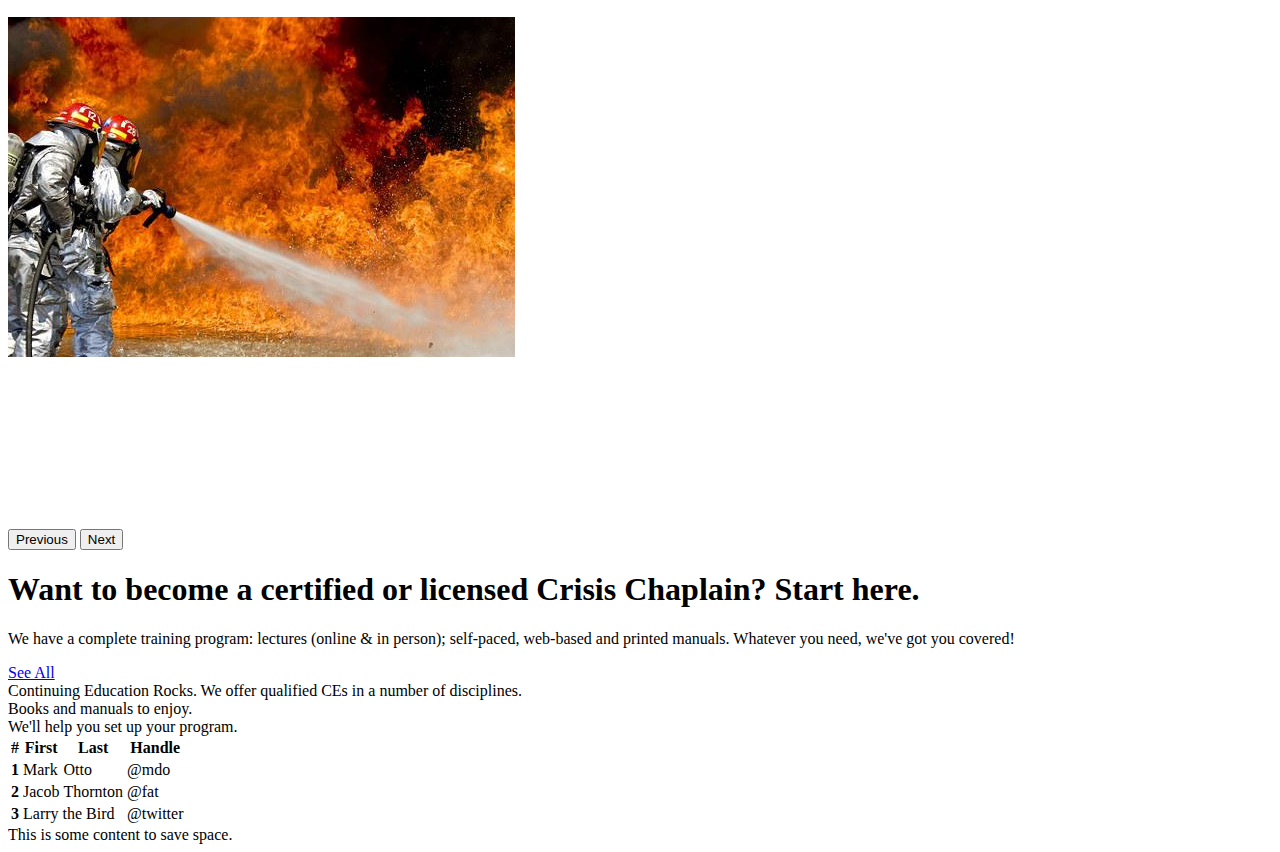
==== commit d2c2f1f0: "table, other stuff" ====
--- a/index.html
+++ b/index.html
@@ -33,7 +33,7 @@
   <nav class="navbar navbar-expand-lg navbar-light bg-light">
     <div class="container-fluid">
       <a class="navbar-brand" href="index.html">
-        <img src="images/capture.png" alt="Logo Image of JCCAE" width="30" height="30" class="rounded d-inline-block align-text-top">
+        <img src="assets\images\Capture copy.PNG" alt="Logo Image of JCCAE" width="30" height="30" class="rounded d-inline-block align-text-top">
       </a>
       <a class="navbar-brand" href="#">JCCAE</a>
       <button class="navbar-toggler" type="button" data-bs-toggle="collapse" data-bs-target="#navbarSupportedContent"
@@ -139,7 +139,7 @@
   <div class="hero">
     <div class="hero-text">
       <h1>Want to become a certified or licensed Crisis Chaplain? Start here.</h1>
-      <p>We have a complete training program: lectures (online & in person); self-paced, web-based and printed manuals. </p>
+      <p>We have a complete training program: lectures (online & in person); self-paced, web-based and printed manuals. Whatever you need, we've got you covered! </p>
       <a href="products.html" class="btn btn-light btn-lg" role="button" >See All</a>
     </div>
   </div>
@@ -173,6 +173,41 @@
     </div>
   </div>
 
+  
+  <!-- TABLE -->
+<table class="table table-bordered border-primary">
+  
+  <thead>
+    <tr>
+      <th scope="col">#</th>
+      <th scope="col">First</th>
+      <th scope="col">Last</th>
+      <th scope="col">Handle</th>
+    </tr>
+  </thead>
+  <tbody>
+    <tr>
+      <th scope="row">1</th>
+      <td>Mark</td>
+      <td>Otto</td>
+      <td>@mdo</td>
+    </tr>
+    <tr>
+      <th scope="row">2</th>
+      <td>Jacob</td>
+      <td>Thornton</td>
+      <td>@fat</td>
+    </tr>
+    <tr>
+      <th scope="row">3</th>
+      <td colspan="2">Larry the Bird</td>
+      <td>@twitter</td>
+    </tr>
+  </tbody>
+</table>
+
+  
+  
   This is some content to save space.
 
 
--- a/assets/css/styles.css
+++ b/assets/css/styles.css
@@ -55,6 +55,7 @@
 
 .card-text {
     background-color: burlywood;
+    text-decoration-color: darkred;
 }
 
 
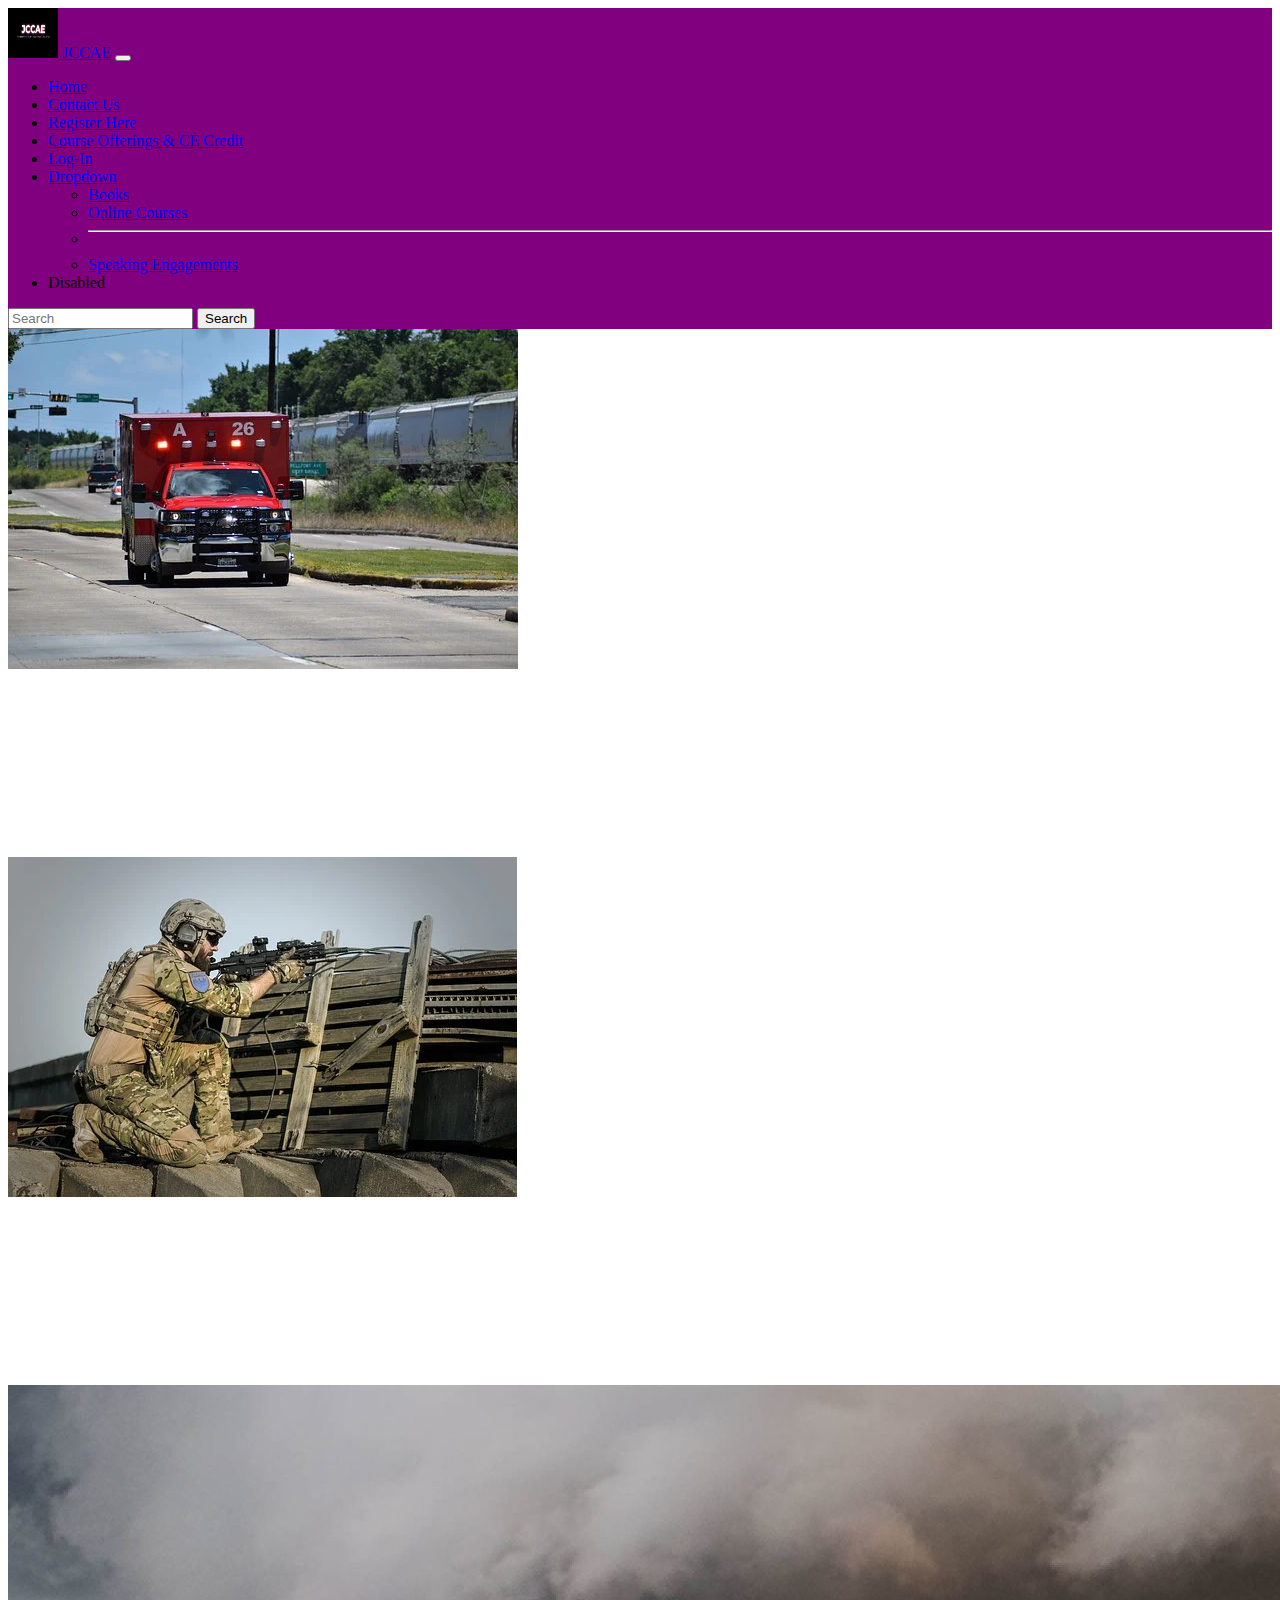
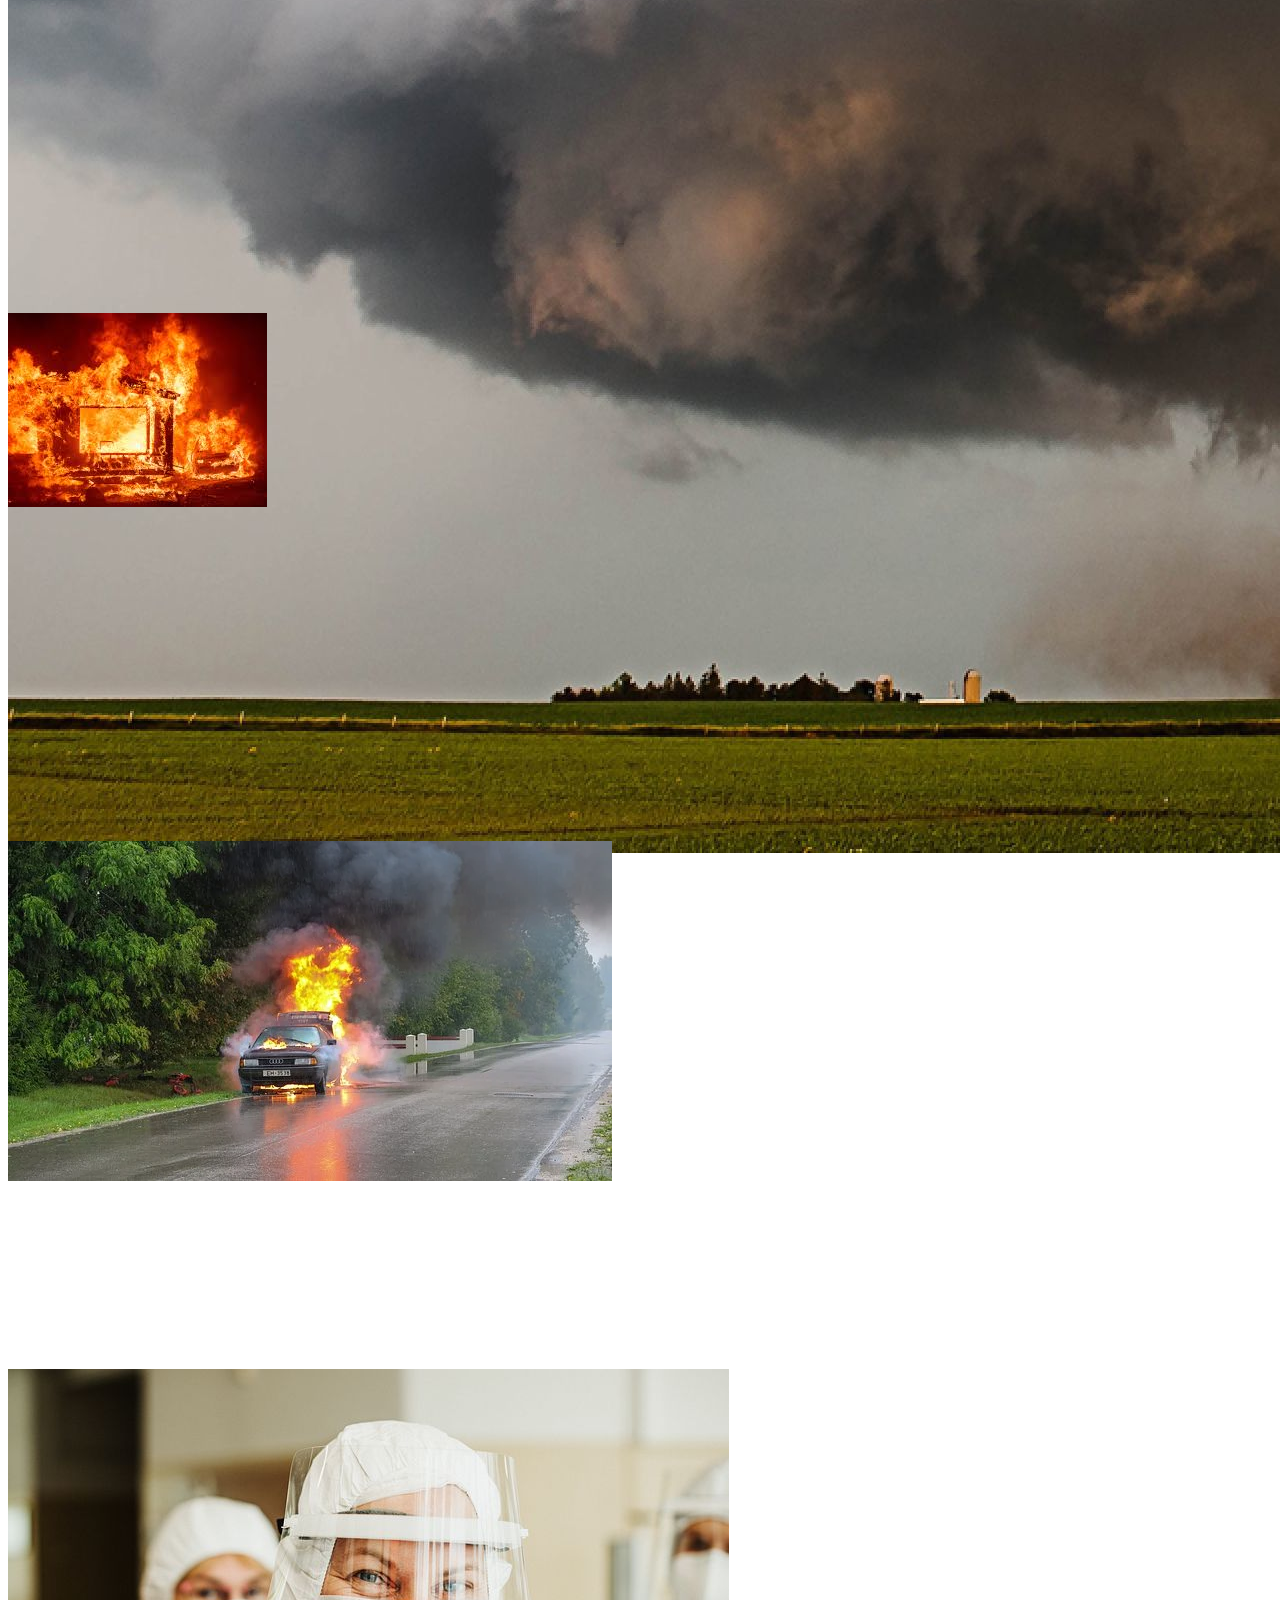
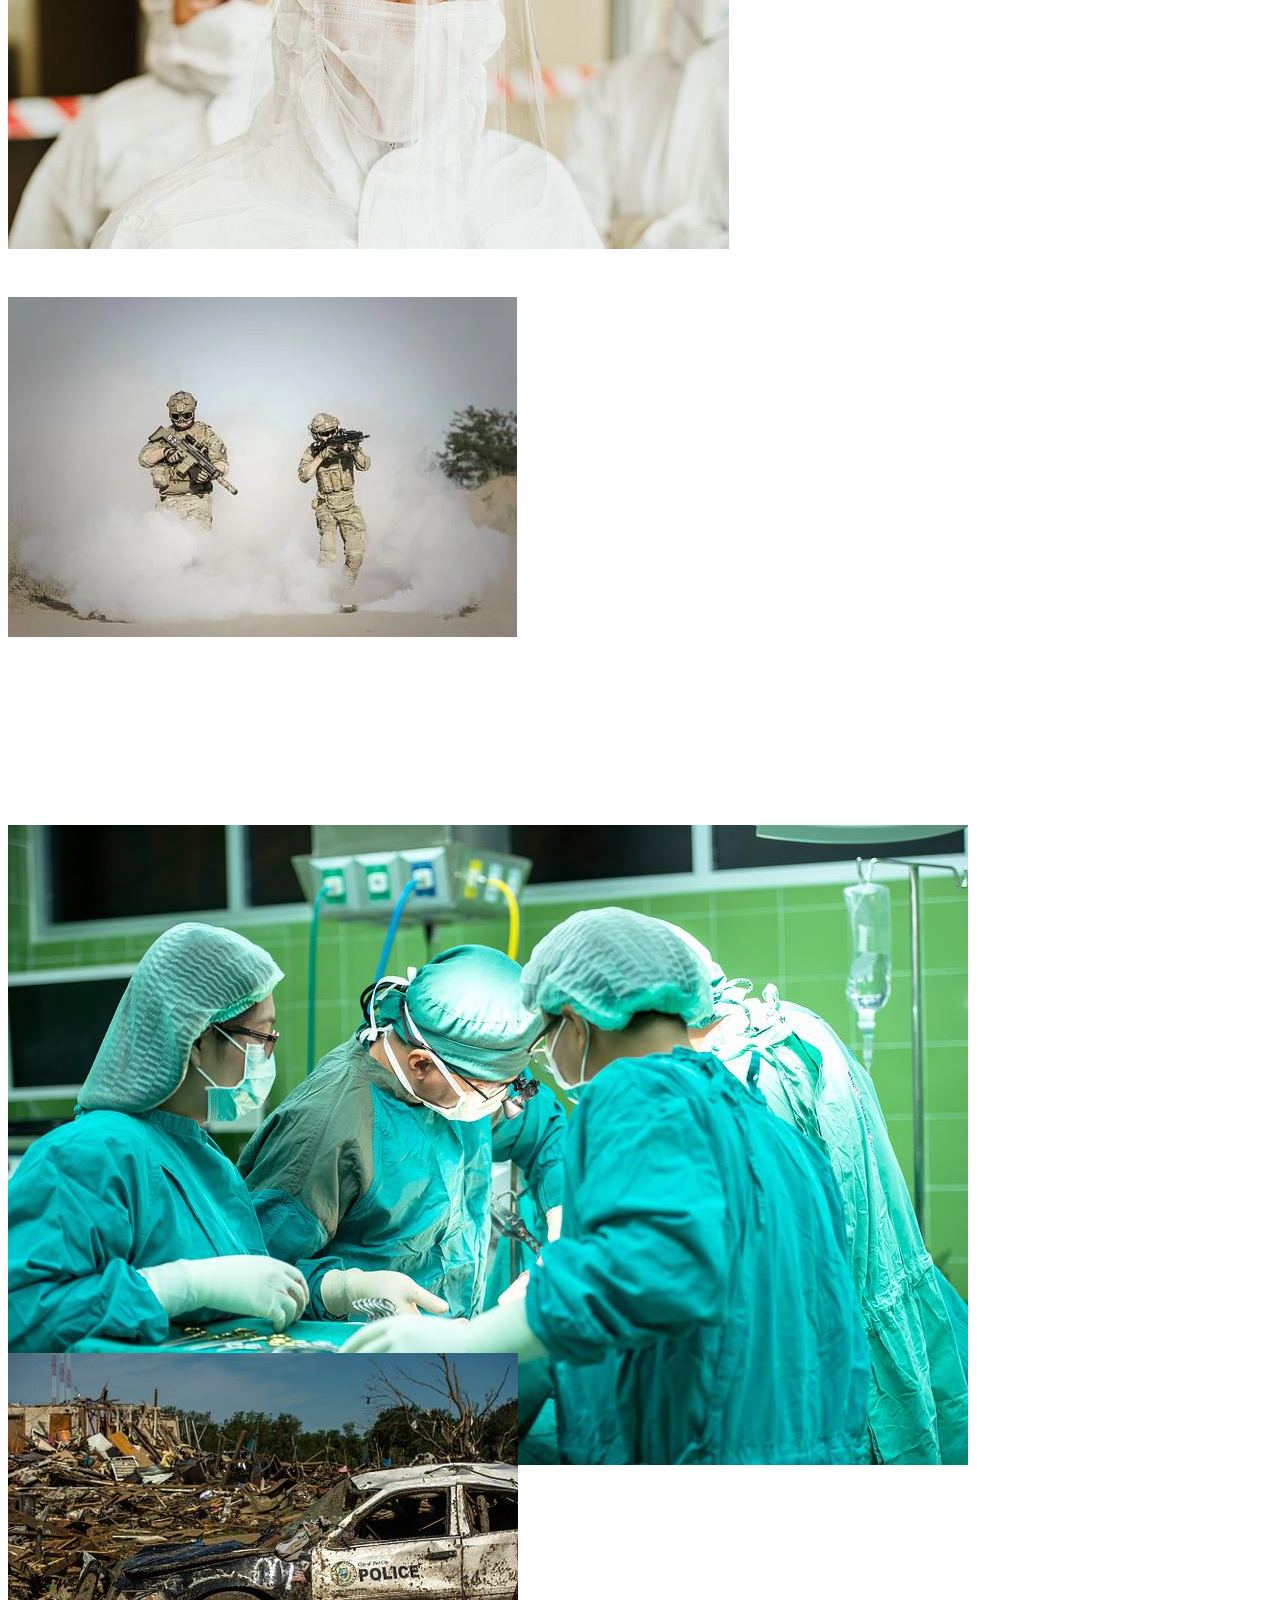
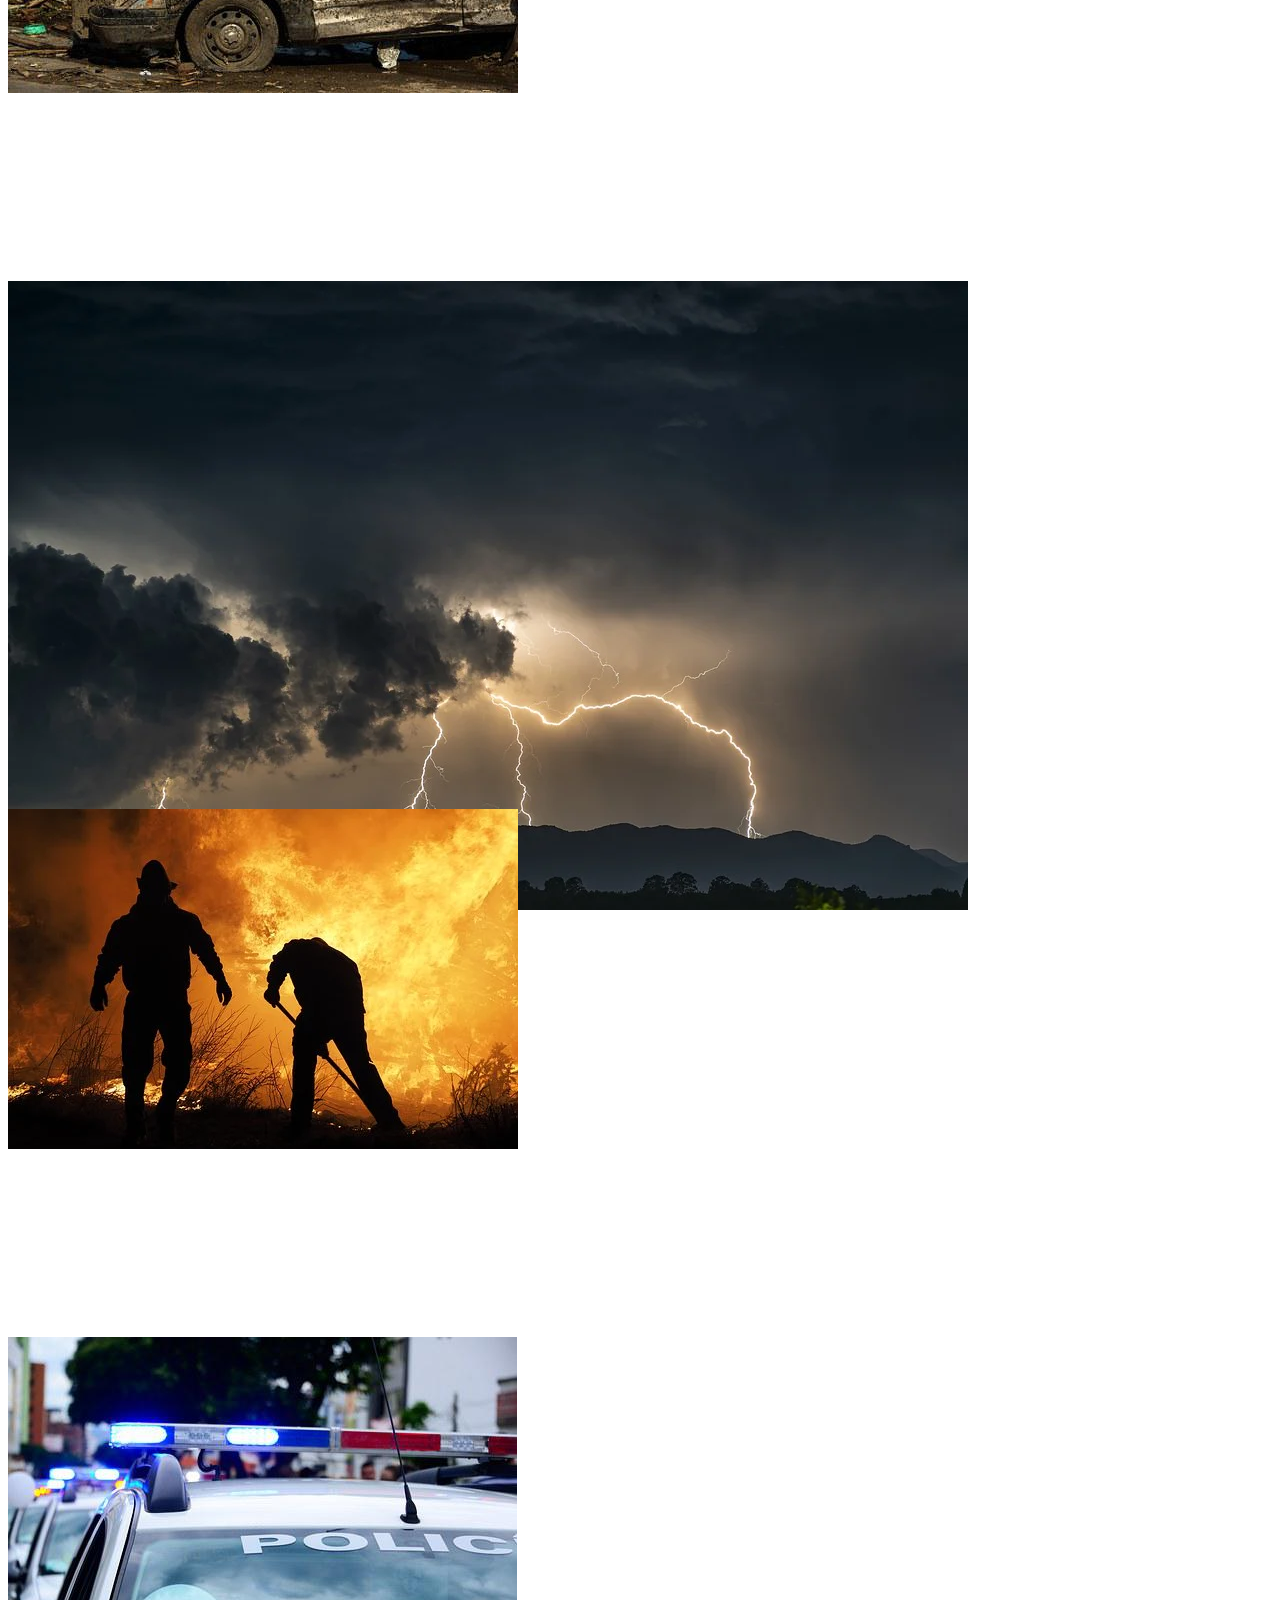
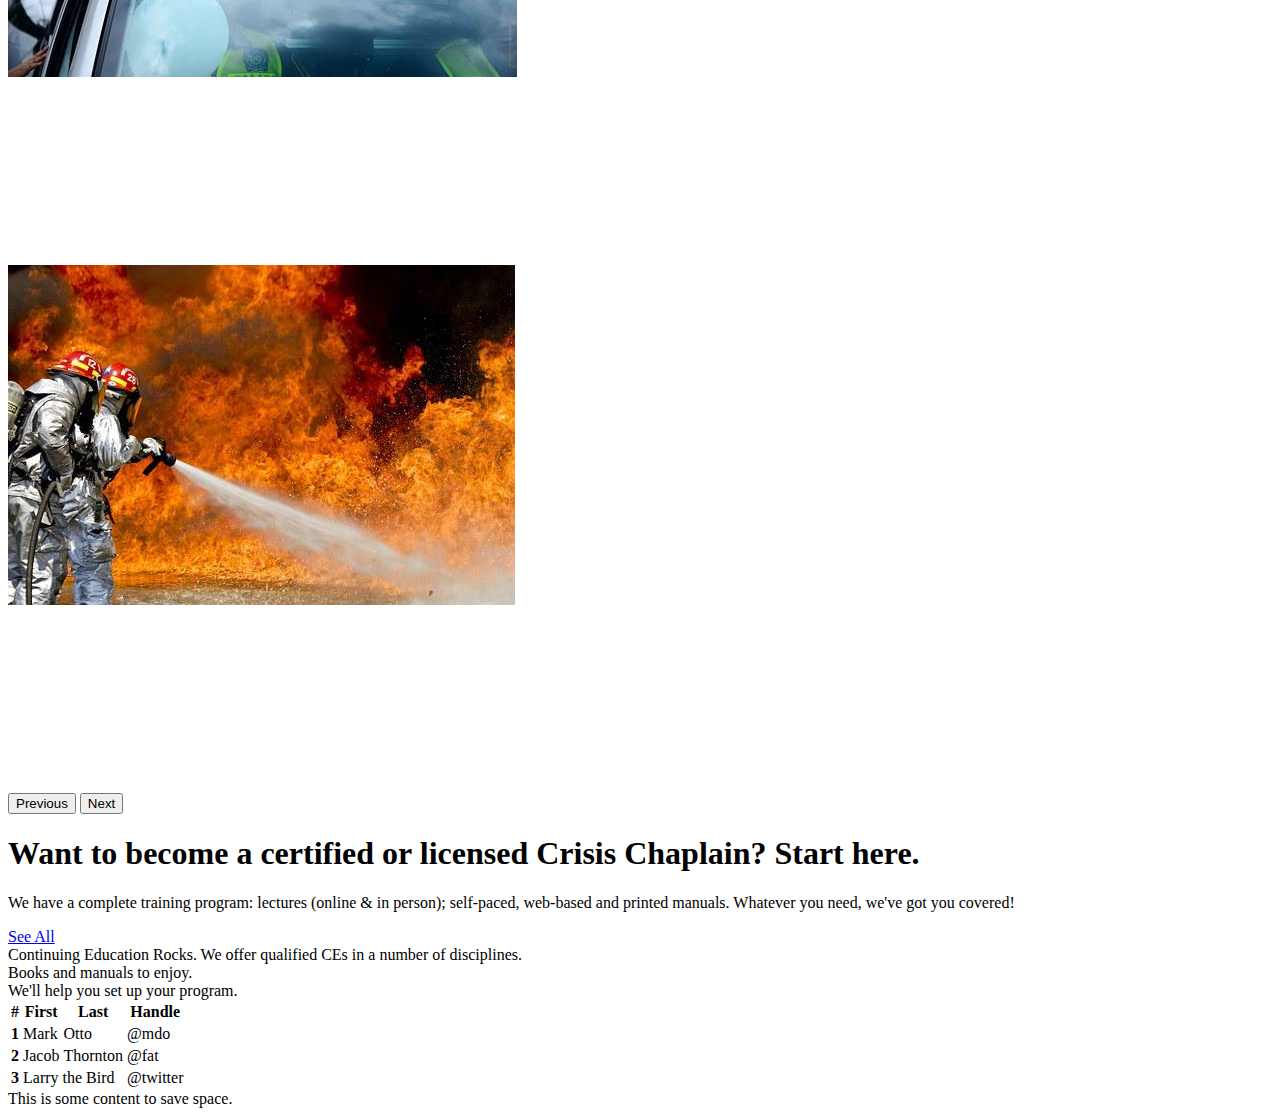
==== commit 6238efd7: "checkout page" ====
--- a/index.html
+++ b/index.html
@@ -29,11 +29,12 @@
           <span class="navbar-toggler-icon"></span>
         </button>
 -->
+<!-- NAV BAR -->
 
   <nav class="navbar navbar-expand-lg navbar-light bg-light">
     <div class="container-fluid">
       <a class="navbar-brand" href="index.html">
-        <img src="assets\images\Capture copy.PNG" alt="Logo Image of JCCAE" width="30" height="30" class="rounded d-inline-block align-text-top">
+        <img src="assets\images\Capture copy.PNG" alt="Logo Image of JCCAE" width="50" height="50" class="rounded d-inline-block align-text-top">
       </a>
       <a class="navbar-brand" href="#">JCCAE</a>
       <button class="navbar-toggler" type="button" data-bs-toggle="collapse" data-bs-target="#navbarSupportedContent"
@@ -46,11 +47,23 @@
             <a class="nav-link active" aria-current="page" href="index.html">Home</a>
           </li>
           <li class="nav-item">
-            <a class="nav-link" href="ContactForm.html">Contact</a>
-          </li>
-          <li class="nav-item">
-            <a class="nav-link" href="Registration.html">Register</a>
-          </li>
+            <a class="nav-link" href="ContactForm.html">Contact Us</a>
+          </li>
+          <li class="nav-item">
+            <a class="nav-link" href="Registration.html">Register Here</a>
+          </li>
+          <li class="nav-item">
+            <a class="nav-link" href="Products.html">Course Offerings & CE Credit</a>
+          </li>
+          <li class="nav-item">
+            <a class="nav-link" href="LoginPage.html">Log-In</a>
+          </li>
+
+
+
+
+
+
           <li class="nav-item dropdown">
             <a class="nav-link dropdown-toggle" href="#" id="navbarDropdown" role="button" data-bs-toggle="dropdown"
               aria-expanded="false">
--- a/assets/css/styles.css
+++ b/assets/css/styles.css
@@ -1,5 +1,5 @@
 .carousel-item {
-    height: 32rem;
+    height: 33rem;
     max-width: 100vw;
     background-size: cover;
     background-position: center center;
@@ -59,9 +59,9 @@
 }
 
 
-.card-header { 
+.card-header  
 
-}
+
 
 
 
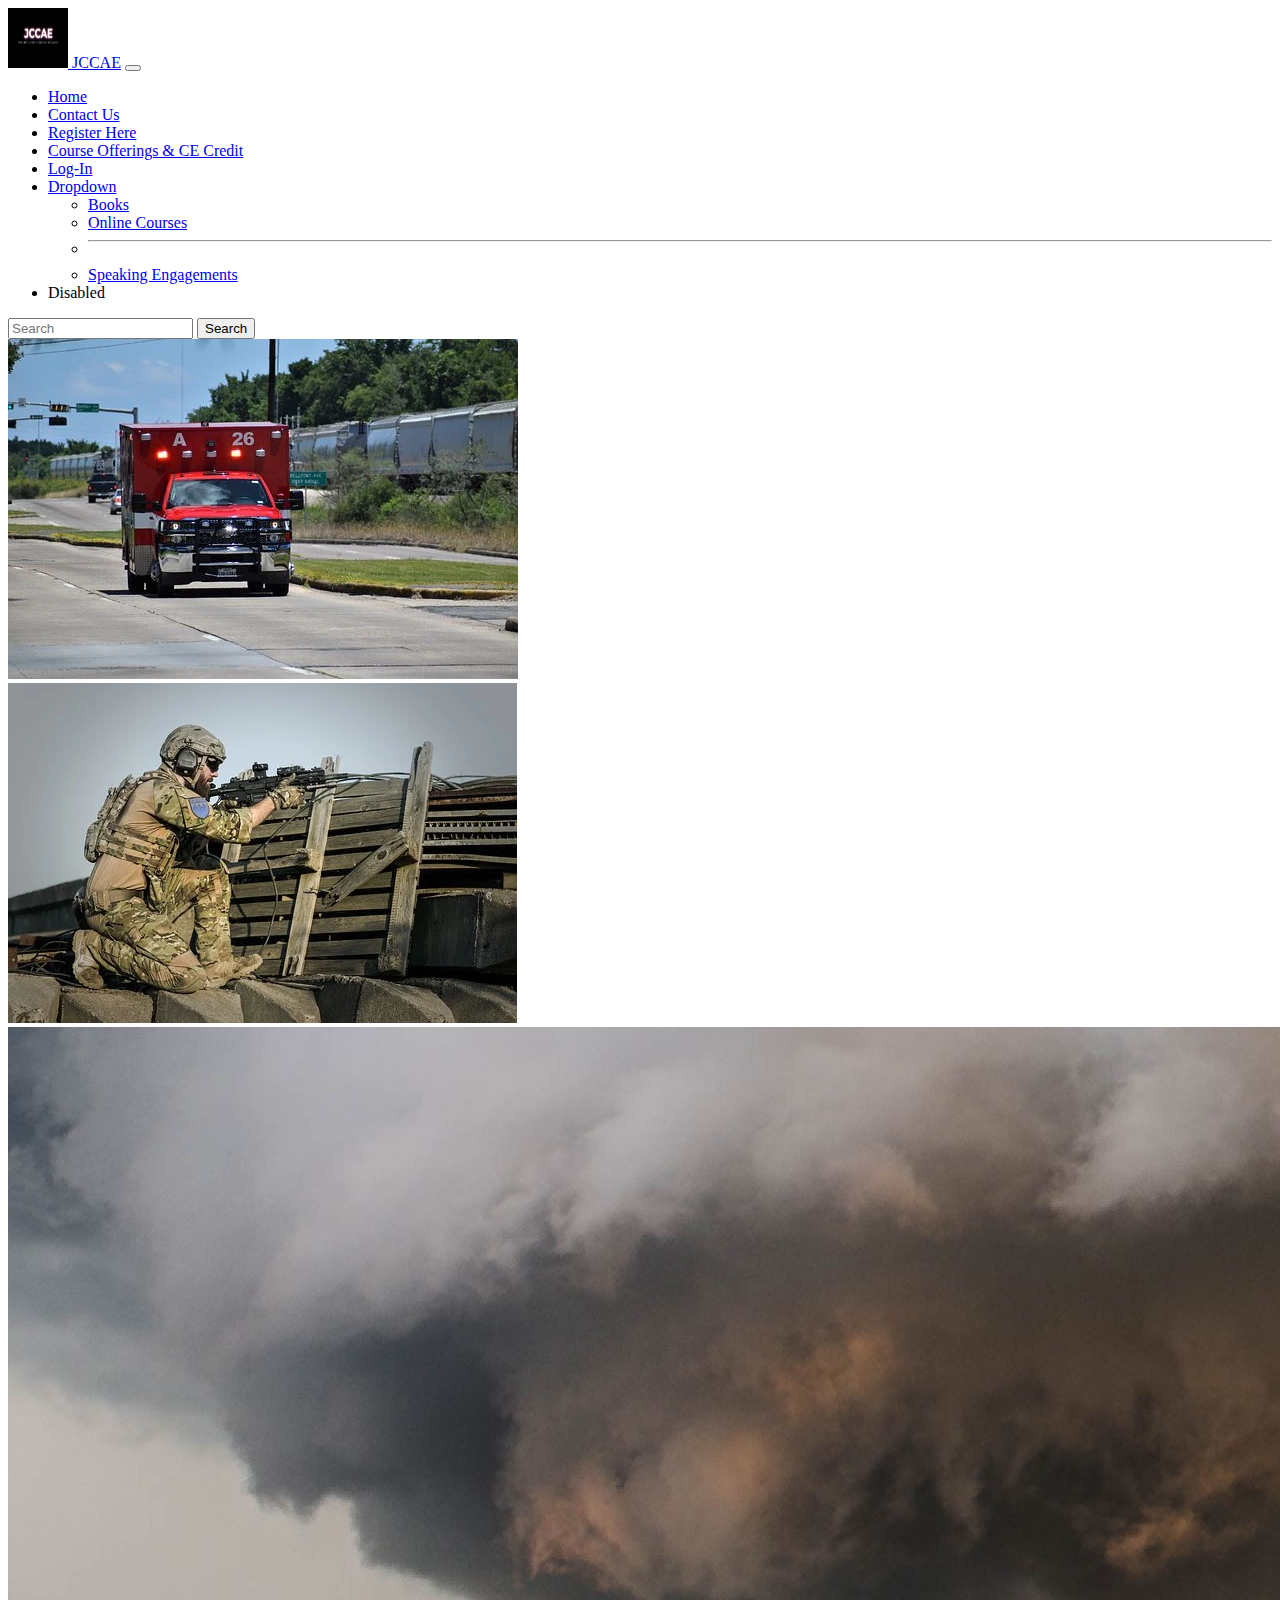
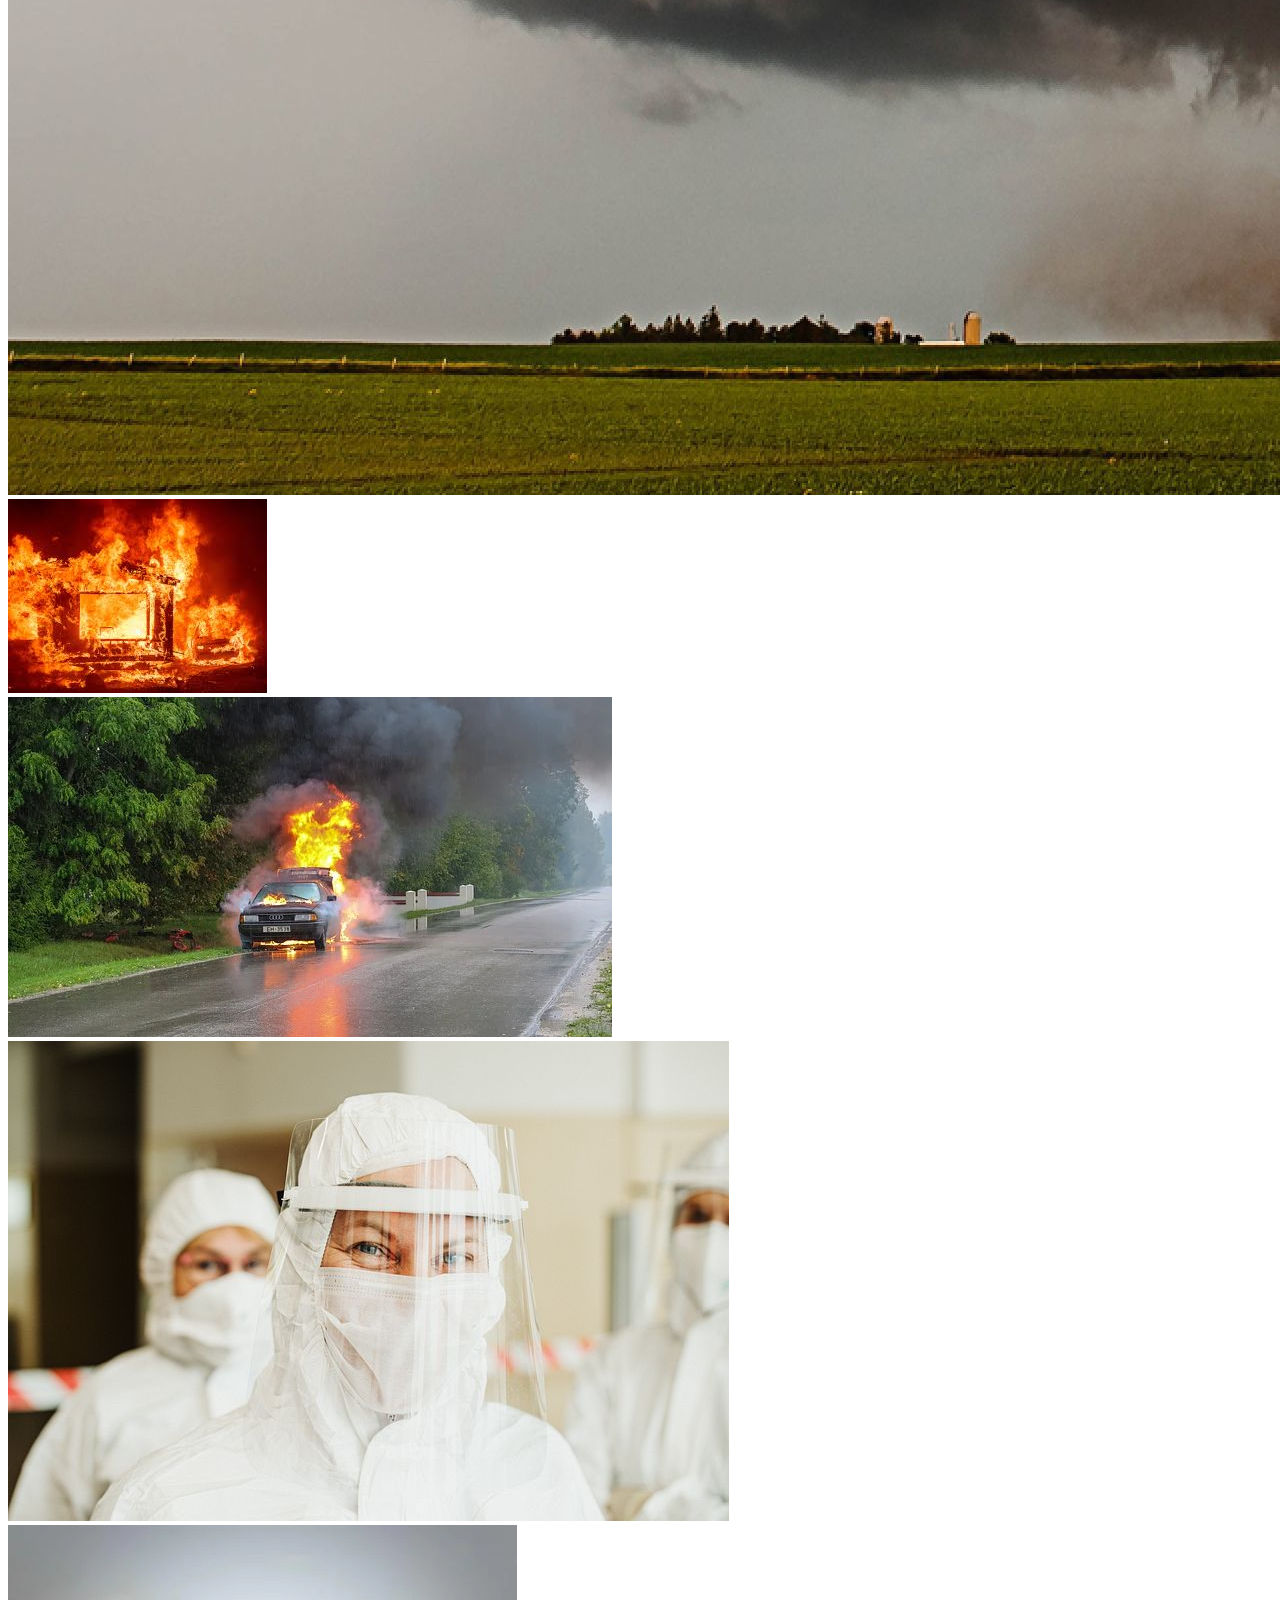
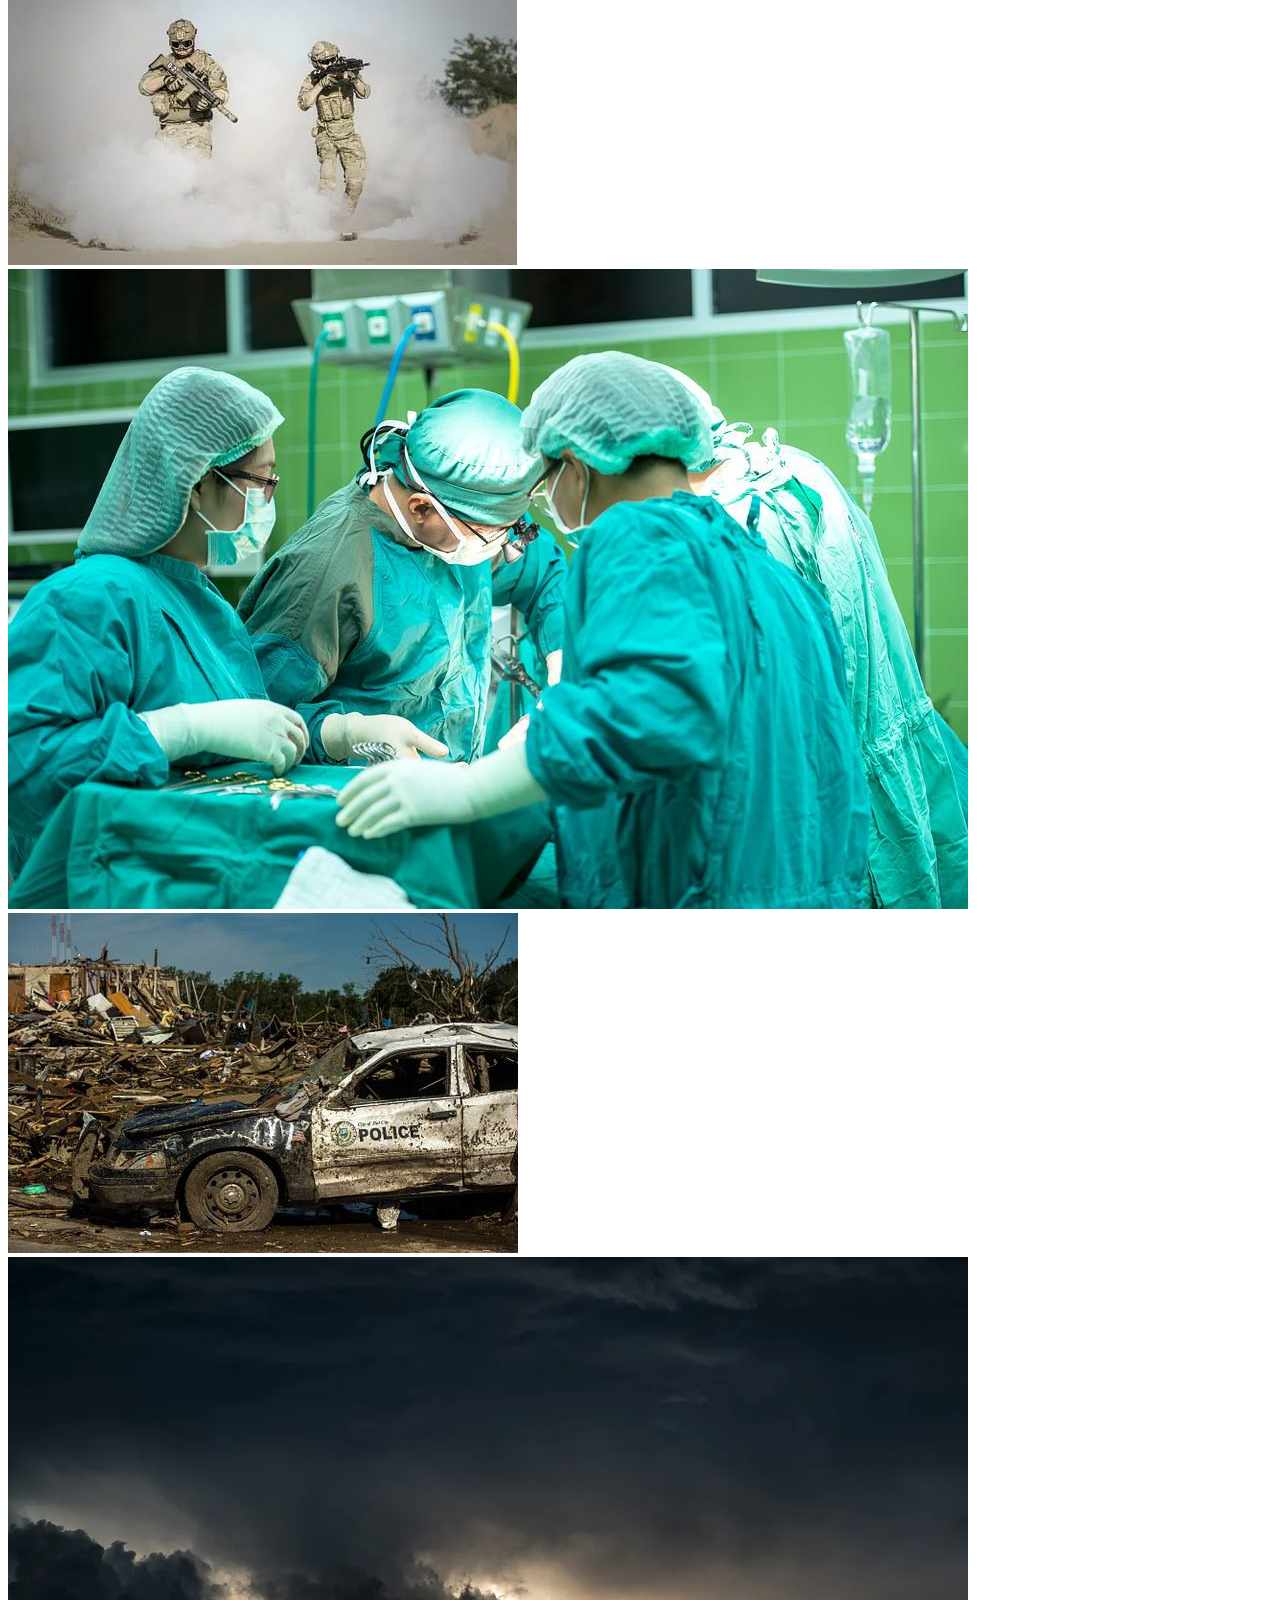
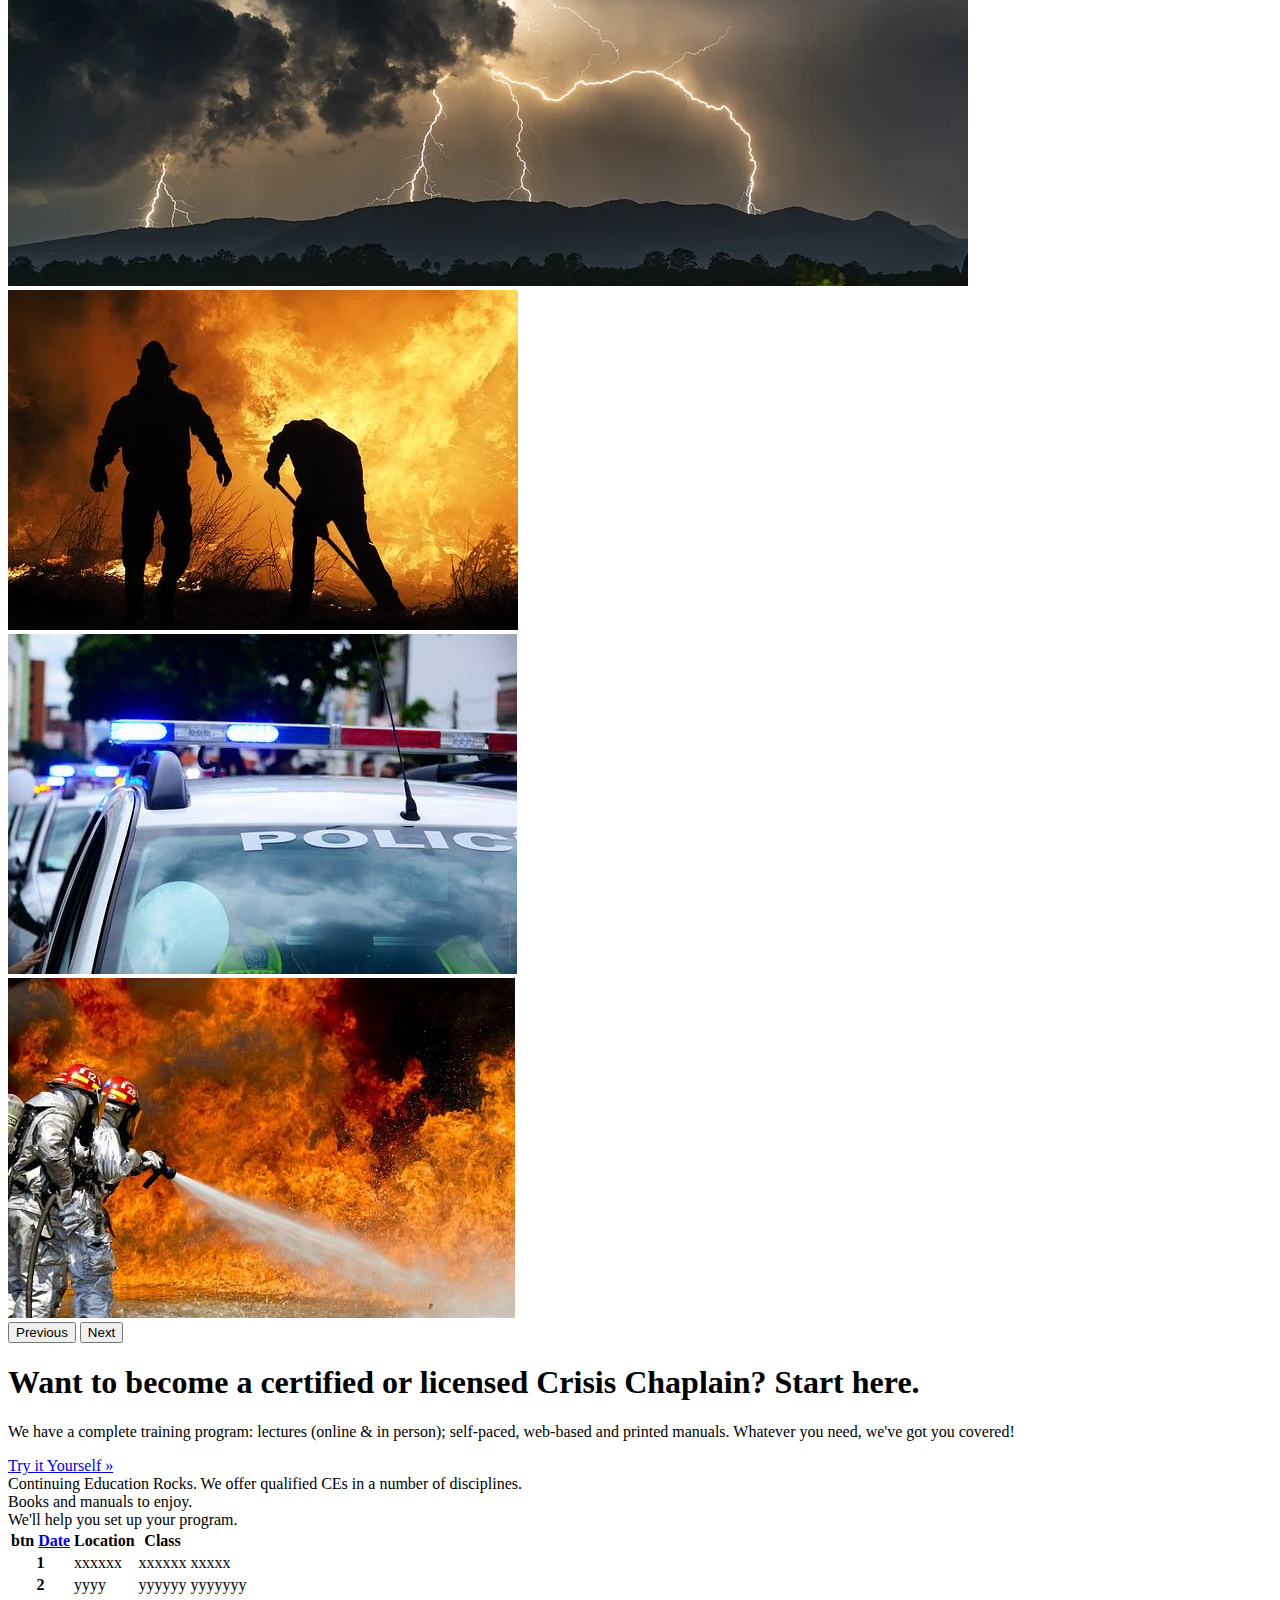
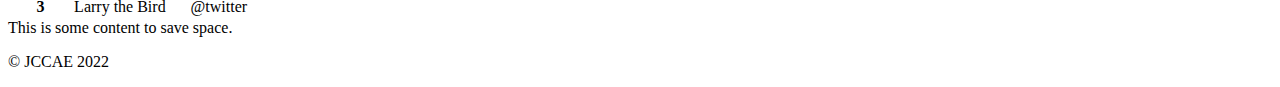
==== commit 62b900ff: "thank you page works - needs cleaning up" ====
--- a/index.html
+++ b/index.html
@@ -34,7 +34,7 @@
   <nav class="navbar navbar-expand-lg navbar-light bg-light">
     <div class="container-fluid">
       <a class="navbar-brand" href="index.html">
-        <img src="assets\images\Capture copy.PNG" alt="Logo Image of JCCAE" width="50" height="50" class="rounded d-inline-block align-text-top">
+        <img src="assets\images\Capture copy.PNG" alt="Logo Image of JCCAE" width="60" height="60" class="rounded d-inline-block align-text-top">
       </a>
       <a class="navbar-brand" href="#">JCCAE</a>
       <button class="navbar-toggler" type="button" data-bs-toggle="collapse" data-bs-target="#navbarSupportedContent"
@@ -47,7 +47,7 @@
             <a class="nav-link active" aria-current="page" href="index.html">Home</a>
           </li>
           <li class="nav-item">
-            <a class="nav-link" href="ContactForm.html">Contact Us</a>
+            <a class="nav-link"  href="ContactForm.html">Contact Us</a>
           </li>
           <li class="nav-item">
             <a class="nav-link" href="Registration.html">Register Here</a>
@@ -58,10 +58,6 @@
           <li class="nav-item">
             <a class="nav-link" href="LoginPage.html">Log-In</a>
           </li>
-
-
-
-
 
 
           <li class="nav-item dropdown">
@@ -90,6 +86,7 @@
     </div>
   </nav>
 
+  <!-- CAROUSEL-->
   <div id="carouselExampleFade" class="carousel slide carousel-fade" data-bs-ride="carousel">
     <div class="carousel-inner">
       <div class="carousel-item active">
@@ -151,9 +148,10 @@
   
   <div class="hero">
     <div class="hero-text">
-      <h1>Want to become a certified or licensed Crisis Chaplain? Start here.</h1>
+      <h1> Want to become a certified or licensed Crisis Chaplain? Start here.</h1>
       <p>We have a complete training program: lectures (online & in person); self-paced, web-based and printed manuals. Whatever you need, we've got you covered! </p>
-      <a href="products.html" class="btn btn-light btn-lg" role="button" >See All</a>
+      <a href="products.html" class="w3-btn w3-margin-bottom" href="tryit.asp?filename=tryhtml_formatting_small" target="_blank">Try it Yourself »</a>
+
     </div>
   </div>
   
@@ -188,28 +186,28 @@
 
   
   <!-- TABLE -->
-<table class="table table-bordered border-primary">
+<table class="table table-bordered border-primary border-4px">
   
   <thead>
     <tr>
-      <th scope="col">#</th>
-      <th scope="col">First</th>
-      <th scope="col">Last</th>
-      <th scope="col">Handle</th>
+      <th scope="col">btn <a href="products.html" class="btn btn-success /th>
+      <th scope="col">Date</th>
+      <th scope="col">Location</th>
+      <th scope="col">Class</th>
     </tr>
   </thead>
   <tbody>
     <tr>
       <th scope="row">1</th>
-      <td>Mark</td>
-      <td>Otto</td>
-      <td>@mdo</td>
+      <td>xxxxxx</td>
+      <td>xxxxxx</td>
+      <td>xxxxx</td>
     </tr>
     <tr>
       <th scope="row">2</th>
-      <td>Jacob</td>
-      <td>Thornton</td>
-      <td>@fat</td>
+      <td>yyyy</td>
+      <td>yyyyyy</td>
+      <td>yyyyyyy</td>
     </tr>
     <tr>
       <th scope="row">3</th>
@@ -225,7 +223,15 @@
 
 
 
-
+  <!--FOOTER-->
+
+
+  <footer class="text-danger text-bold text-shadow mg-top 12 d-flex justify-content-center fixed-bottom bg-mg">
+    <p><span>&#169;</span> JCCAE 2022 </p>
+
+
+
+    <!--JAVA - DO NOT ERASE-->
 
   <script src="https://cdn.jsdelivr.net/npm/bootstrap@5.1.3/dist/js/bootstrap.bundle.min.js" integrity="sha384-ka7Sk0Gln4gmtz2MlQnikT1wXgYsOg+OMhuP+IlRH9sENBO0LRn5q+8nbTov4+1p" crossorigin="anonymous"></script>
 </body>
--- a/assets/css/styles.css
+++ b/assets/css/styles.css
@@ -1,3 +1,4 @@
+<!-- CAROUSEL-->
 .carousel-item {
     height: 33rem;
     max-width: 100vw;
@@ -5,6 +6,8 @@
     background-position: center center;
     background-repeat: no-repeat;
     }
+
+    <!-- NAV BAR-->
 
     .navbar {
         background-color: purple;
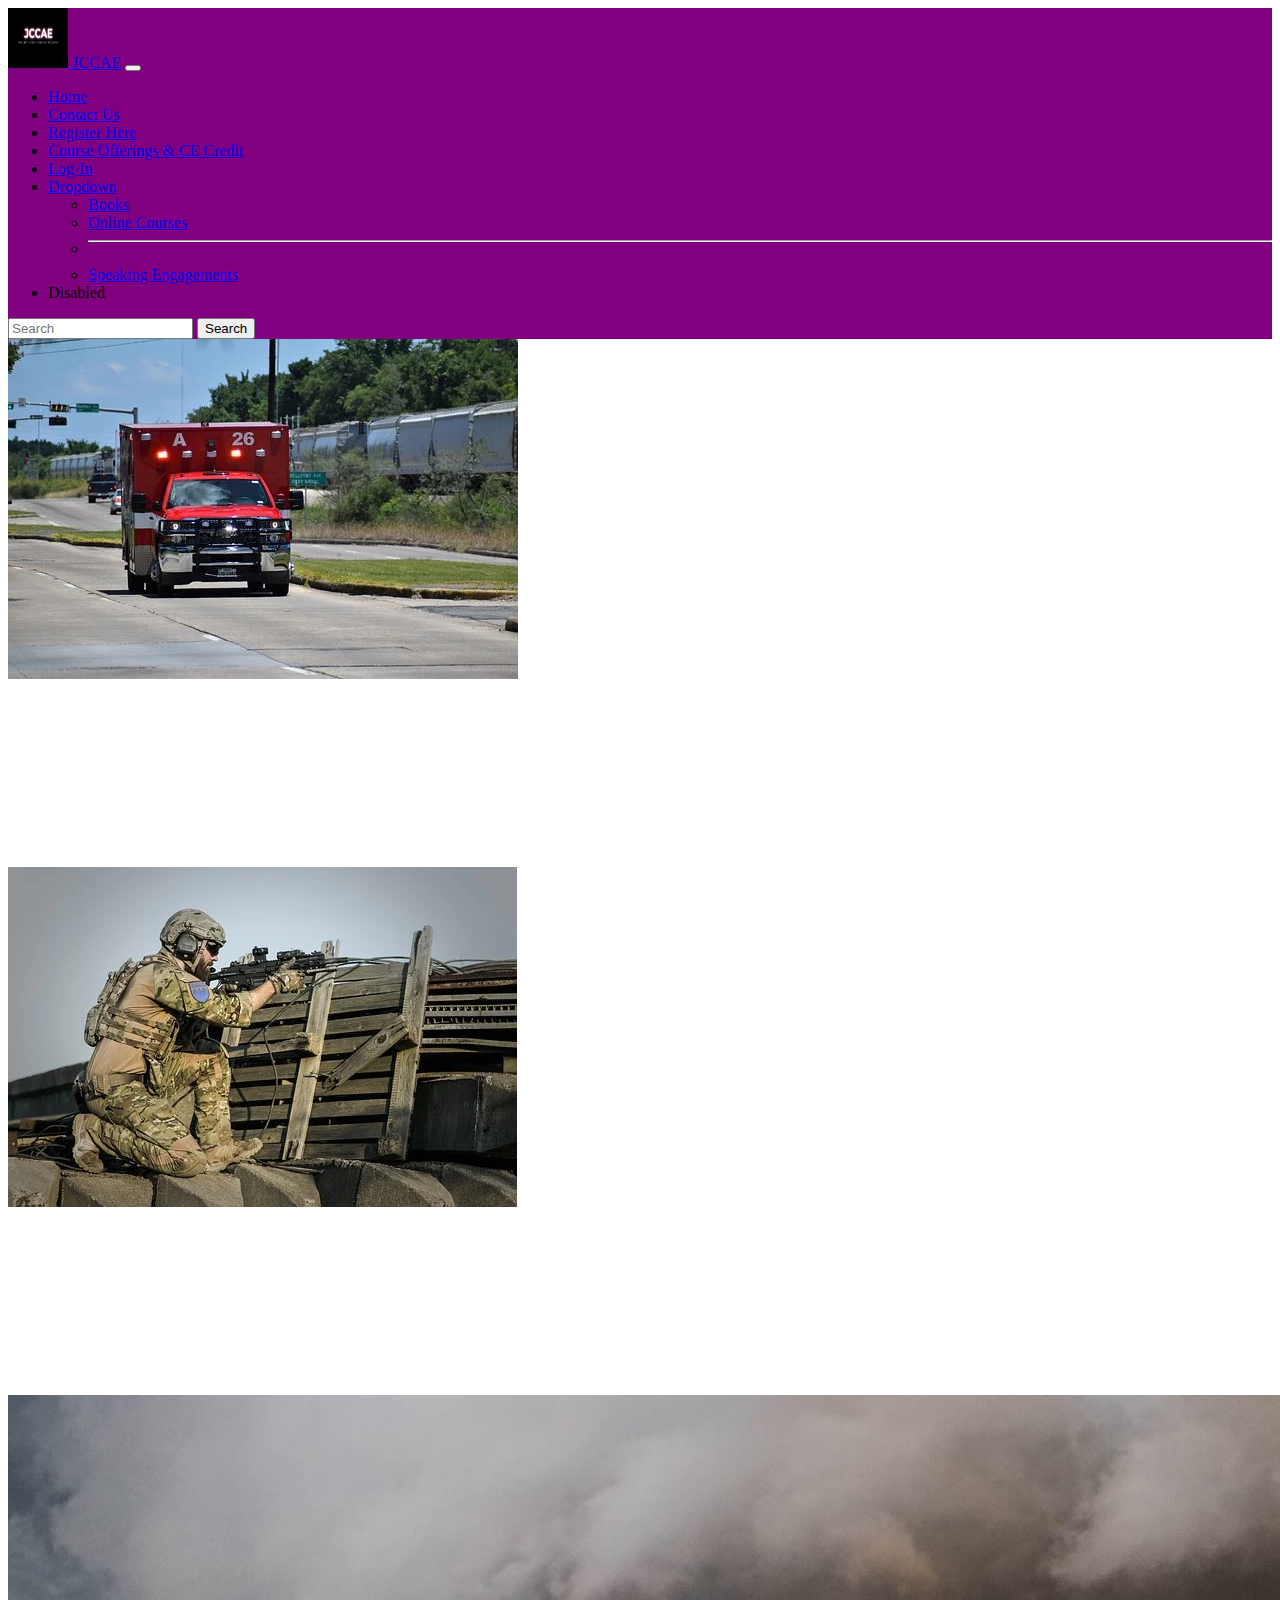
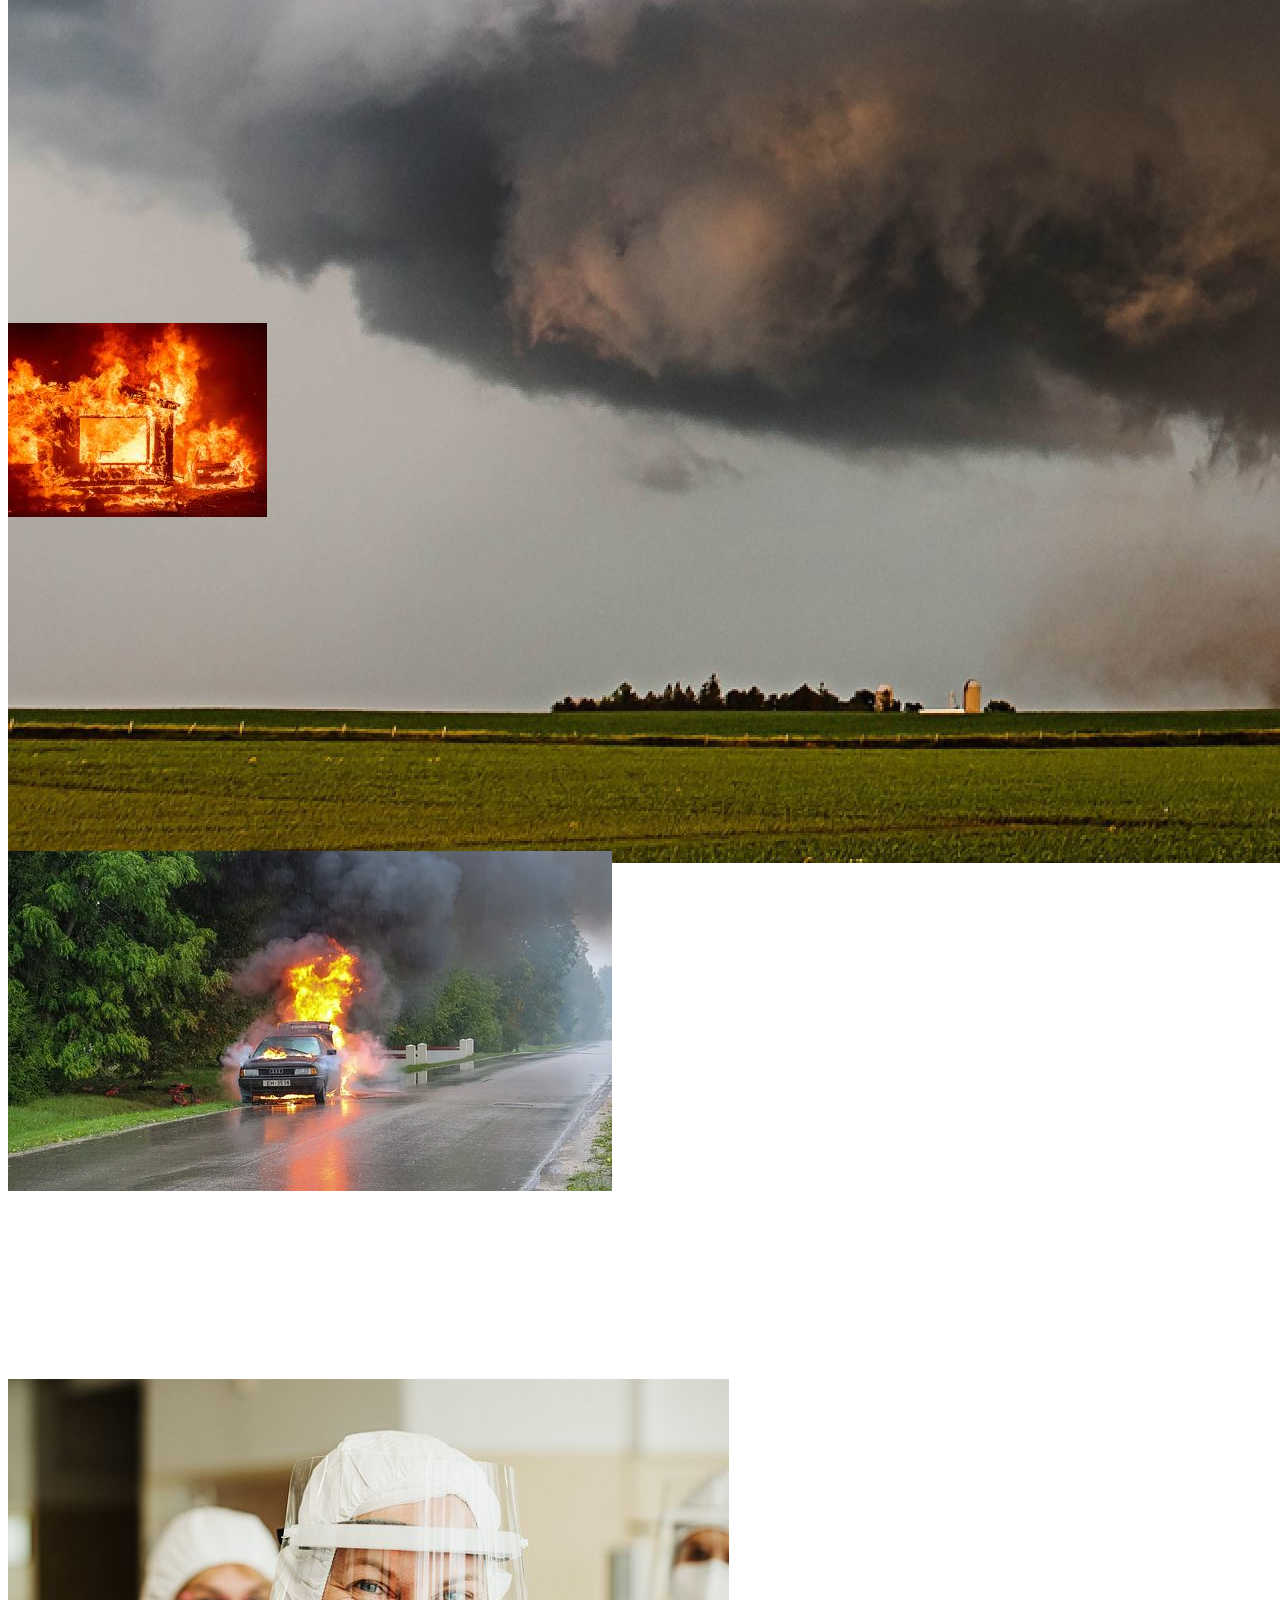
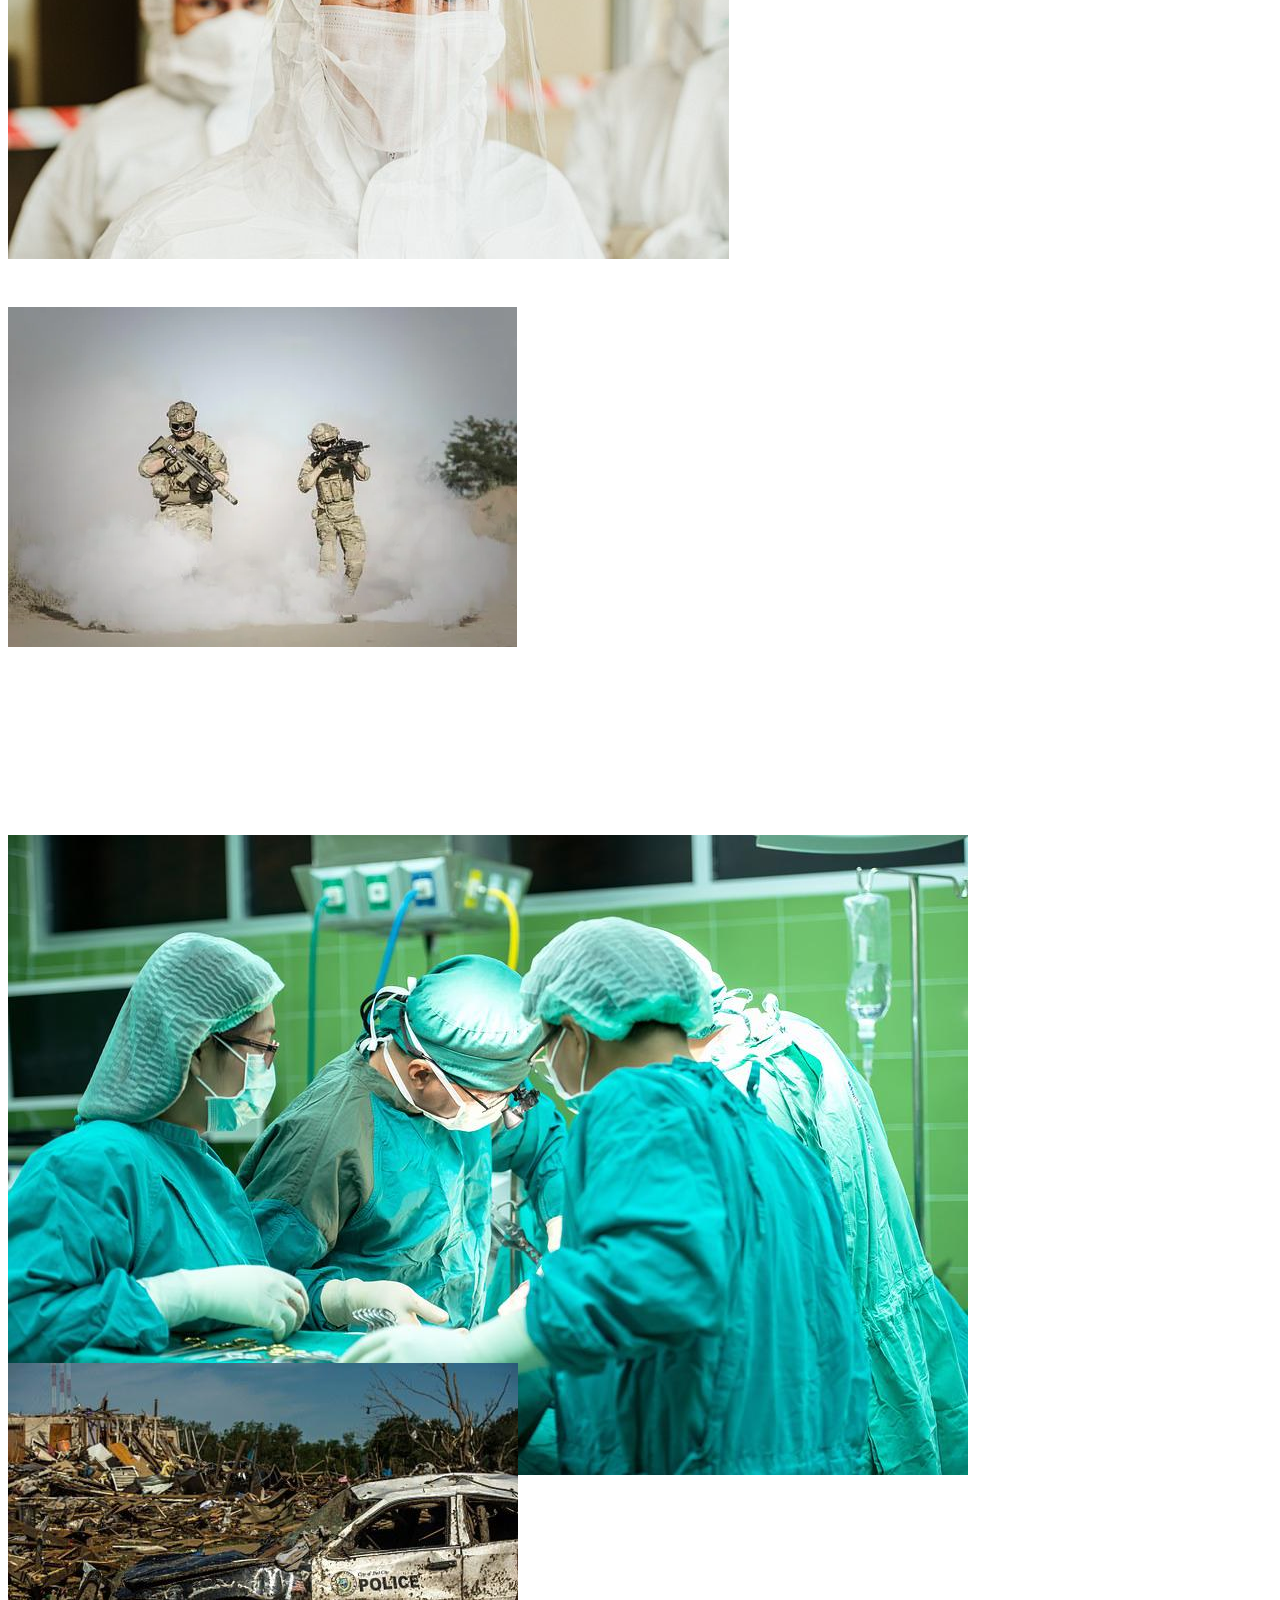
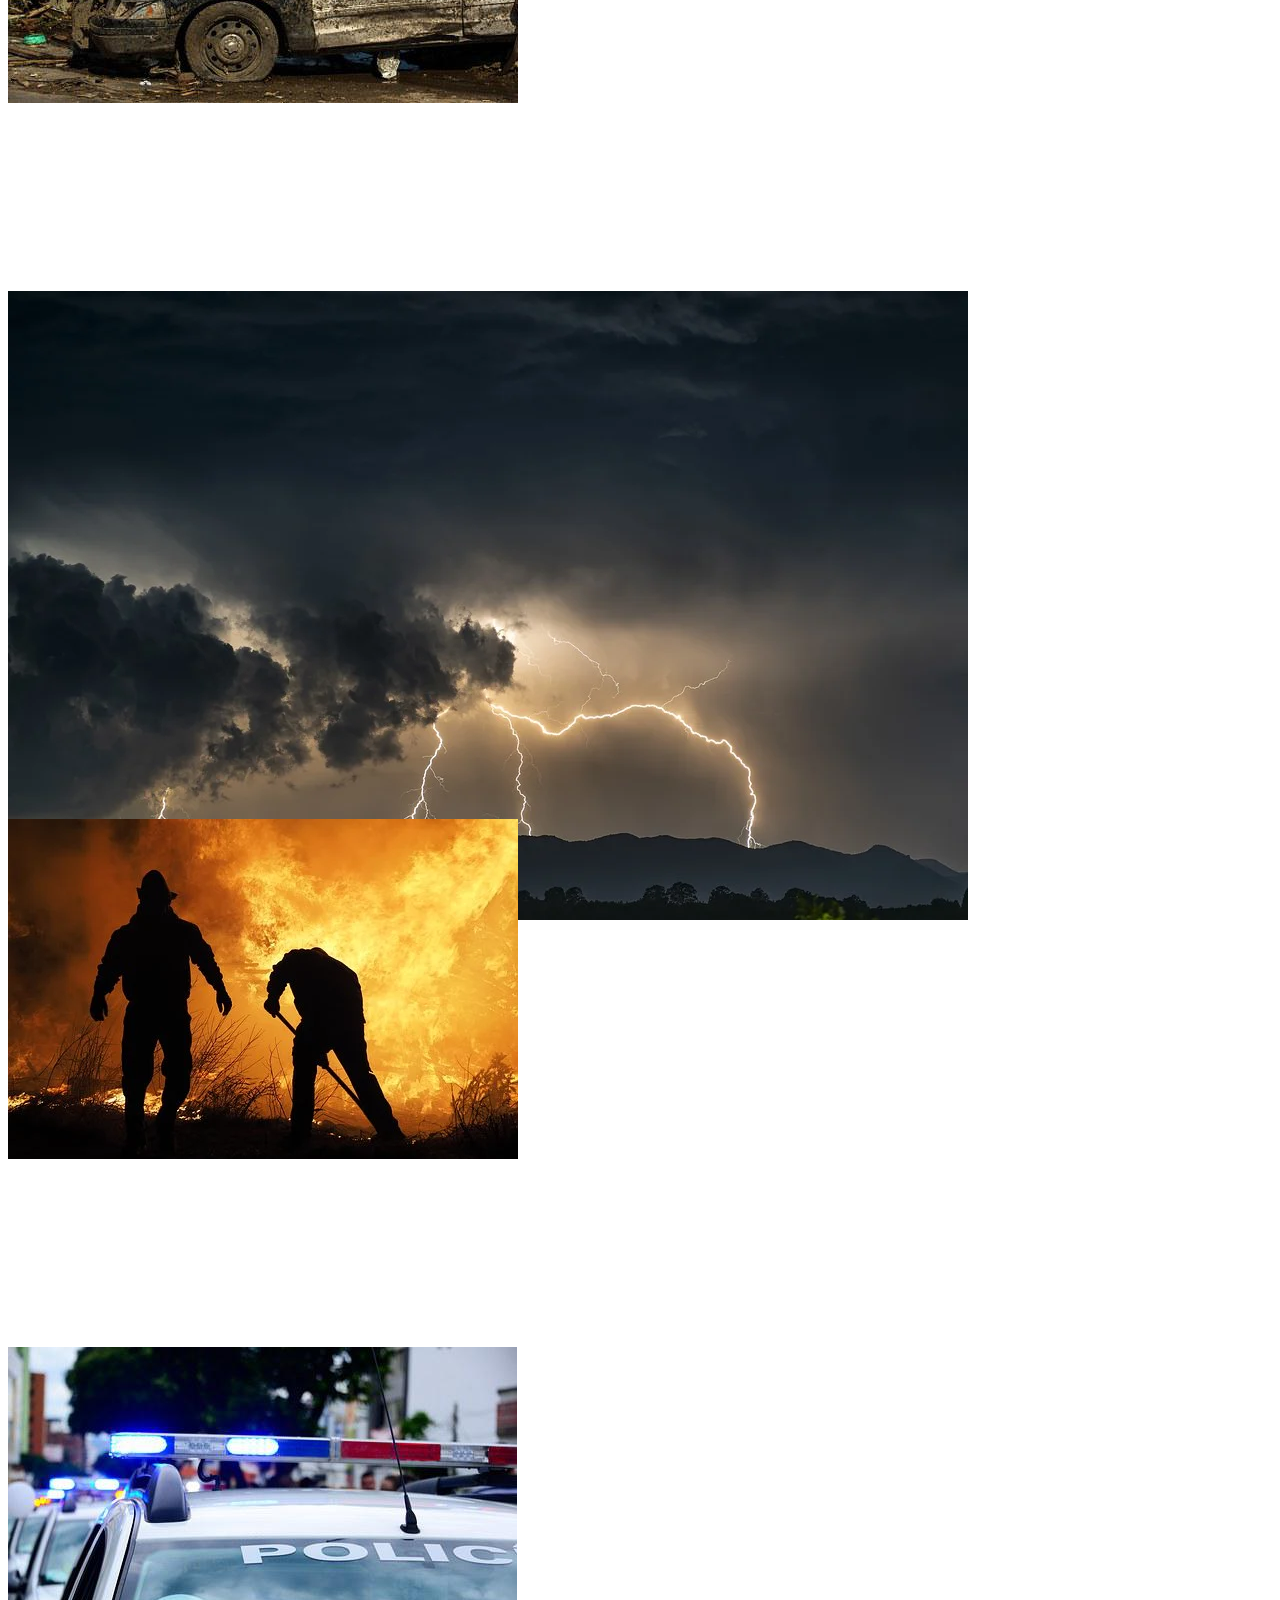
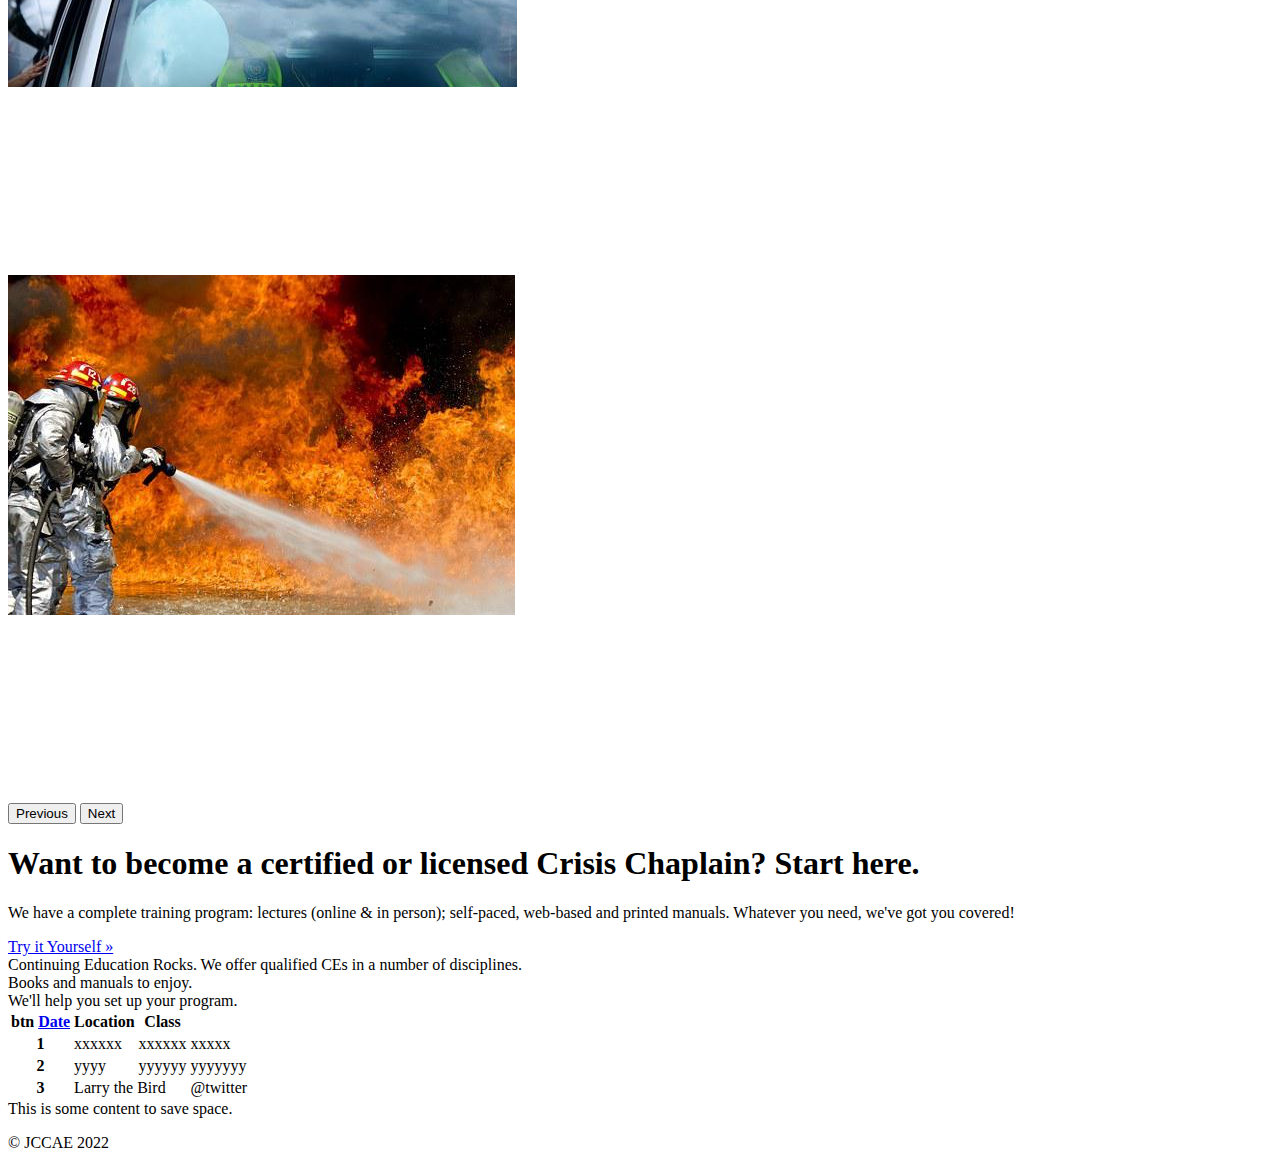
==== commit 3b8947e4: "whew" ====
--- a/index.html
+++ b/index.html
@@ -16,19 +16,6 @@
 
 
 <body>
-<!-- 
-
-  <div class="container-fluid">
-    <nav class="navbar navbar-expand-sm navbar-light sticky-top bg-mg">
-      <div class="container-fluid">
-        <a class="navbar-brand" href="index.html">
-          <img src="images/logo-resized.jpg" alt="Logo Image of SquishMallow" width="30" height="30" class="rounded d-inline-block align-text-top">
-          MallowWorld!
-        </a>
-        <button class="navbar-toggler" type="button" data-bs-toggle="collapse" data-bs-target="#navbarNav" aria-controls="navbarNav" aria-expanded="false" aria-label="Toggle navigation">
-          <span class="navbar-toggler-icon"></span>
-        </button>
--->
 <!-- NAV BAR -->
 
   <nav class="navbar navbar-expand-lg navbar-light bg-light">
--- a/assets/css/styles.css
+++ b/assets/css/styles.css
@@ -1,50 +1,38 @@
-<!-- CAROUSEL-->
 .carousel-item {
-    height: 33rem;
-    max-width: 100vw;
-    background-size: cover;
-    background-position: center center;
-    background-repeat: no-repeat;
-    }
+  height: 33rem;
+  max-width: 100vw;
+  background-size: cover;
+  background-position: center center;
+  background-repeat: no-repeat;
+}
 
-    <!-- NAV BAR-->
+.navbar {
+  background-color: purple;
+}
 
-    .navbar {
-        background-color: purple;
-    }
+.btn-primary {
+  color: #ffffff;
+  background-color: #fd0d0d;
+  border-color: #0d6efd;
 
-    .btn-primary {
-        color: #fff;
-        background-color: #fd0d0d;
-        border-color: #0d6efd;
+.login-form .blue-btn {
+    border: 0;
+    cursor: pointer;
+    width: 100%;
+    border-radius: 50px;
+    letter-spacing: 1px;
+  }
 
-    .login-form .blue-btn {
-            border: 0;
-            cursor: pointer;
-            width: 100%;
-            border-radius: 50px;
-            letter-spacing: 1px;
-        }
-        .blue-btn:hover {
-            text-decoration: none;
-            background: #000;
-            color: #fff;
-        }
-        .blue-btn {
-            display: inline-block;
-            text-transform: uppercase;
-            color: #fff;
-            background: #0d91c2;
-            min-width: 160px;
-            text-align: center;
-            padding: 10px 0;
-            border: none;
-            cursor: pointer;
-            margin-bottom: 5px;
-        }
+  .blue-btn:hover {
+    text-decoration: none;
+    background: #000;
+    color: #fff;
+  }
 
-
-.card-footer {
+  .blue-btn {
+    display: inline-block;
+    text-transform: uppercase;
+    color: #fff;
     background: #0d91c2;
     min-width: 160px;
     text-align: center;
@@ -52,92 +40,86 @@
     border: none;
     cursor: pointer;
     margin-bottom: 5px;
-}
+  }
+
+
+  .card-footer {
+    background: #0d91c2;
+    min-width: 160px;
+    text-align: center;
+    padding: 10px 0;
+    border: none;
+    cursor: pointer;
+    margin-bottom: 5px;
+  }
 
 
 
-.card-text {
+  .card-text {
     background-color: burlywood;
     text-decoration-color: darkred;
-}
+  }
 
 
-.card-header  
+  .card-header body {
+    font-family: 'Heebo', sans-serif;
+  }
+
+  .hero {
+    /* Use "linear-gradient" to add a darken background effect to the image (photographer.jpg). This will make the text easier to read */
+    background-image: ;
+    height: 400px;
+
+    background-position: center;
+    background-attachment: fixed;
+    background-repeat: no-repeat;
+    background-size: cover;
+    position: relative;
+  }
+
+  .hero-text {
+    text-align: center;
+    position: absolute;
+    top: 50%;
+    left: 50%;
+    transform: translate(-50%, -50%);
+    color: aliceblue;
+  }
+
+  footer {
+    /* position: fixed; */
+    padding: 1.5rem;
+    bottom: 0;
+    width: 100%;
+    height: 75px;
+  }
+
+  .mb-80 {
+    margin-bottom: 80px !important;
+  }
+
+  .mt-10 {
+    margin-top: 10em;
+  }
 
 
+  .i-large {
+    font-size: 5em;
+  }
 
+  .bg-mg {
+    background-color: #e5ffe5;
+  }
 
+  .card-text {
+    font-family: 'lato', sans-serif;
+  }
 
+  .card-footer {
+    font-family: 'Bangers', cursive;
+    font-size: 1.5em;
+  }
 
-
-
-
-
-
-
-
-
-
-
-
-
-
-    body {
-        font-family: 'Heebo', sans-serif;
-      }
-      
-      .hero {
-        /* Use "linear-gradient" to add a darken background effect to the image (photographer.jpg). This will make the text easier to read */
-        background-image: url(../images/hero.jpeg);
-          height: 400px;
-      
-          background-position: center;
-          background-attachment: fixed; 
-          background-repeat: no-repeat;
-          background-size: cover;
-          position: relative;
-      }
-      .hero-text {
-        text-align: center;
-        position: absolute;
-        top: 50%;
-        left: 50%;
-        transform: translate(-50%, -50%);
-        color: aliceblue;
-      }
-      
-        footer {
-        /* position: fixed; */
-        padding:1.5rem;
-        bottom: 0;
-        width: 100%;
-        height: 75px;
-      }
-      .mb-80 {
-        margin-bottom: 80px !important;
-      }
-      .mt-10{
-        margin-top: 10em;
-      }
-      
-      
-      .i-large{
-        font-size: 5em;
-      }
-      
-      .bg-mg{
-        background-color: #e5ffe5;
-      }
-      
-      .card-text{
-        font-family: 'lato', sans-serif;
-      }
-      
-      .card-footer {
-        font-family: 'Bangers', cursive;
-        font-size: 1.5em;
-      }
-      
-      .buy-btn {
-        font-family: 'lato', sans-serif;
-      }+  .buy-btn {
+    font-family: 'lato', sans-serif;
+  }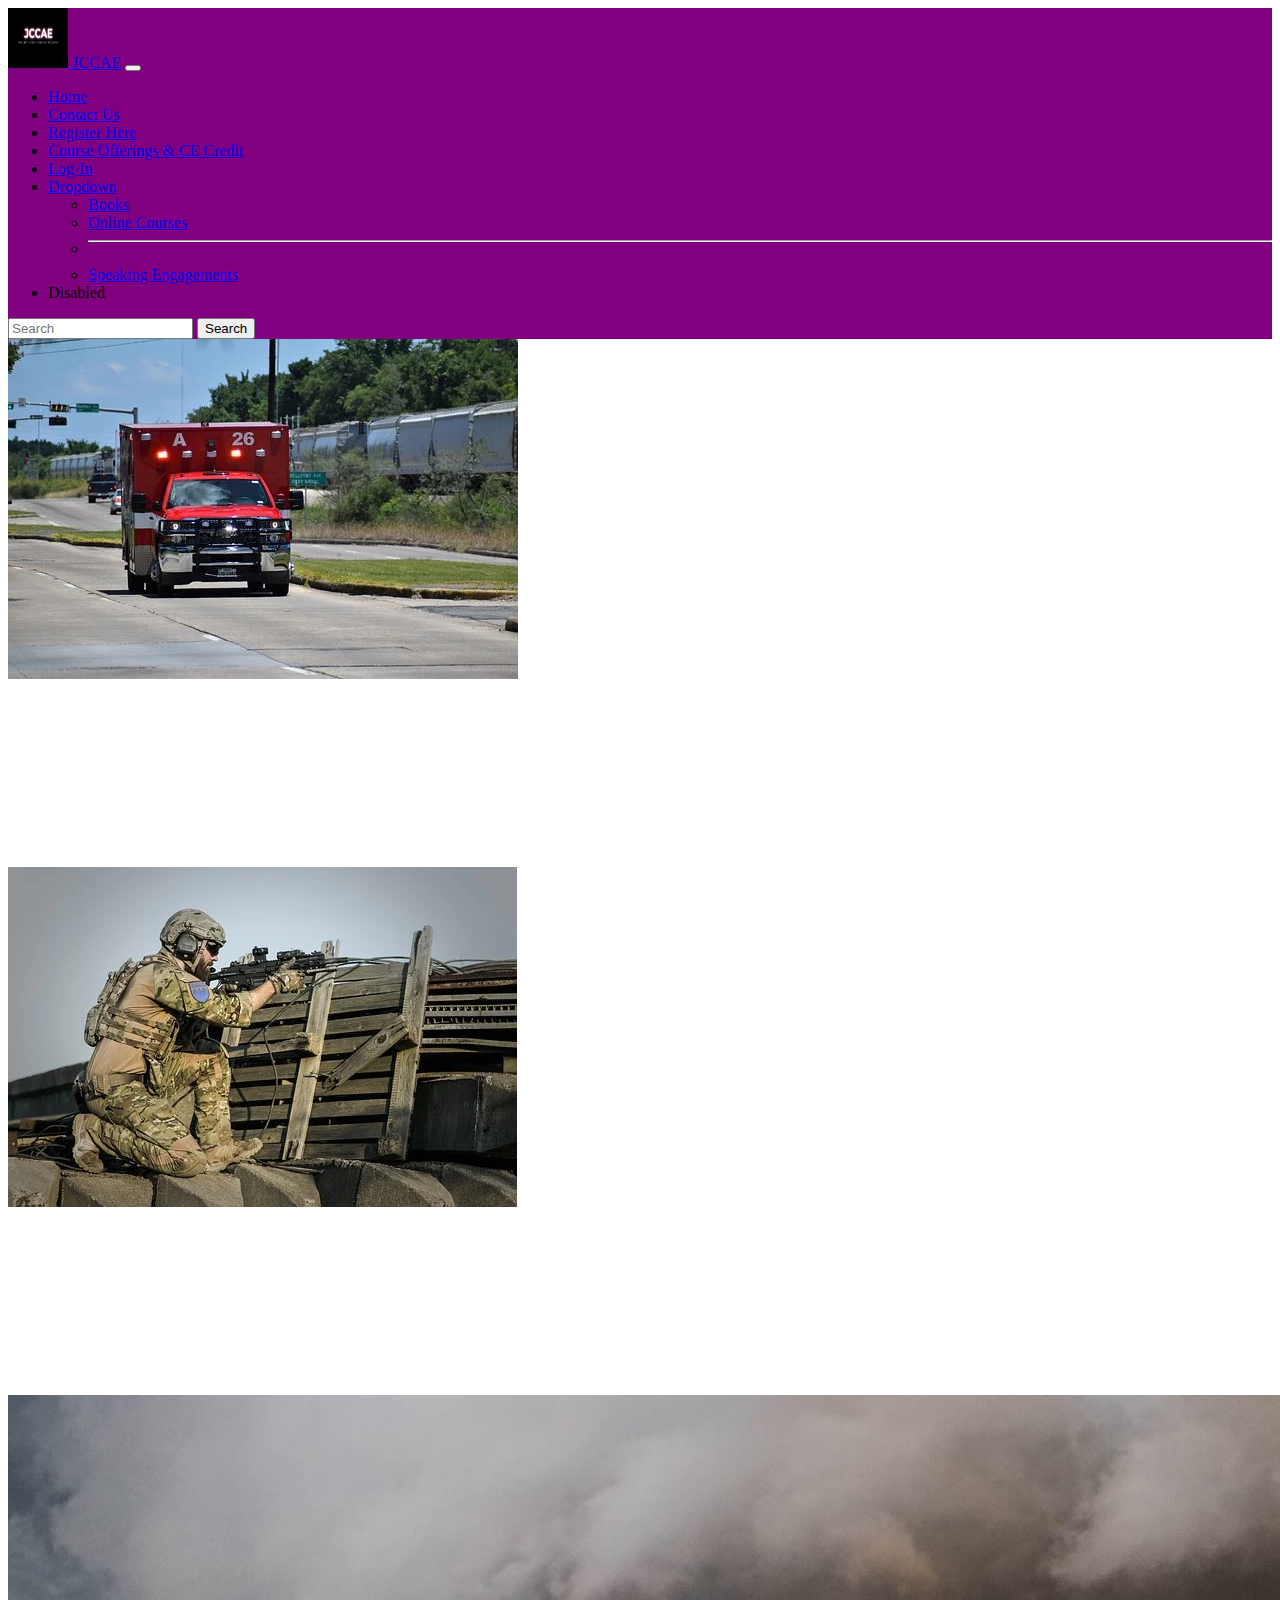
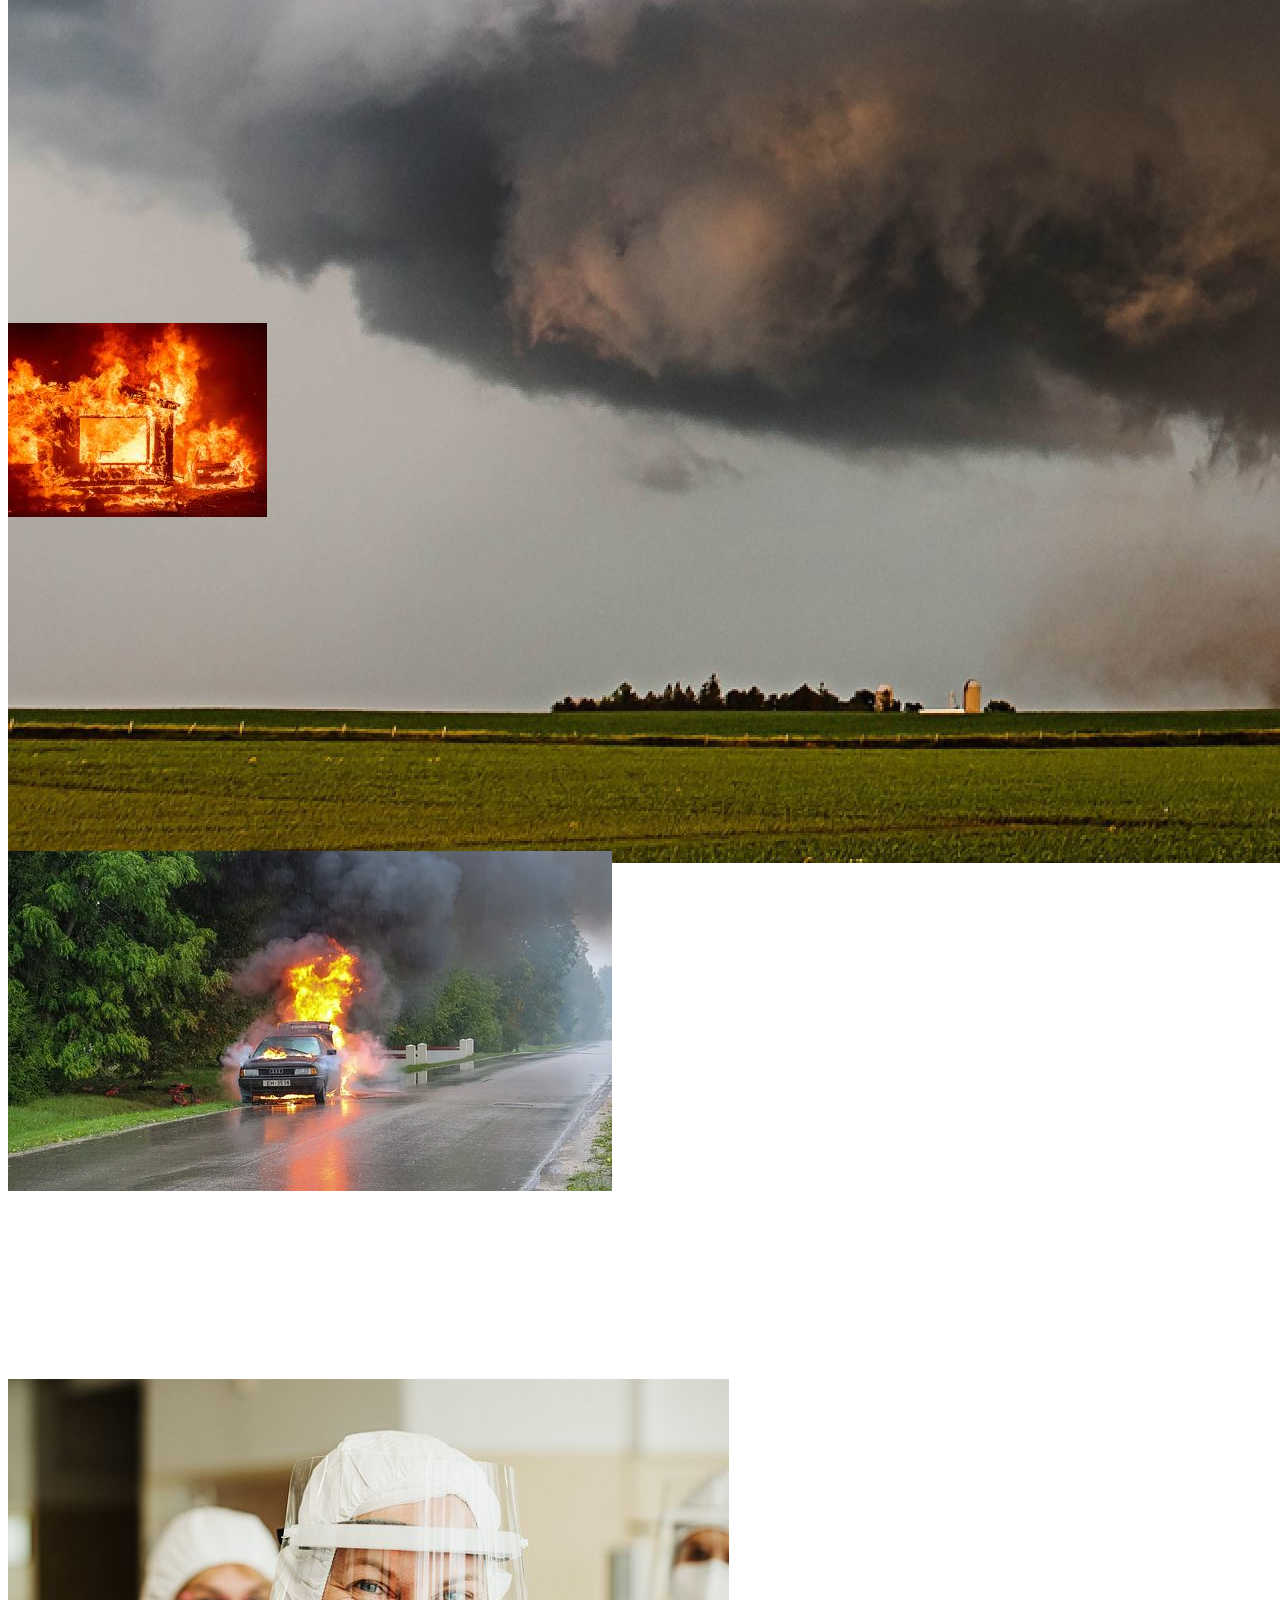
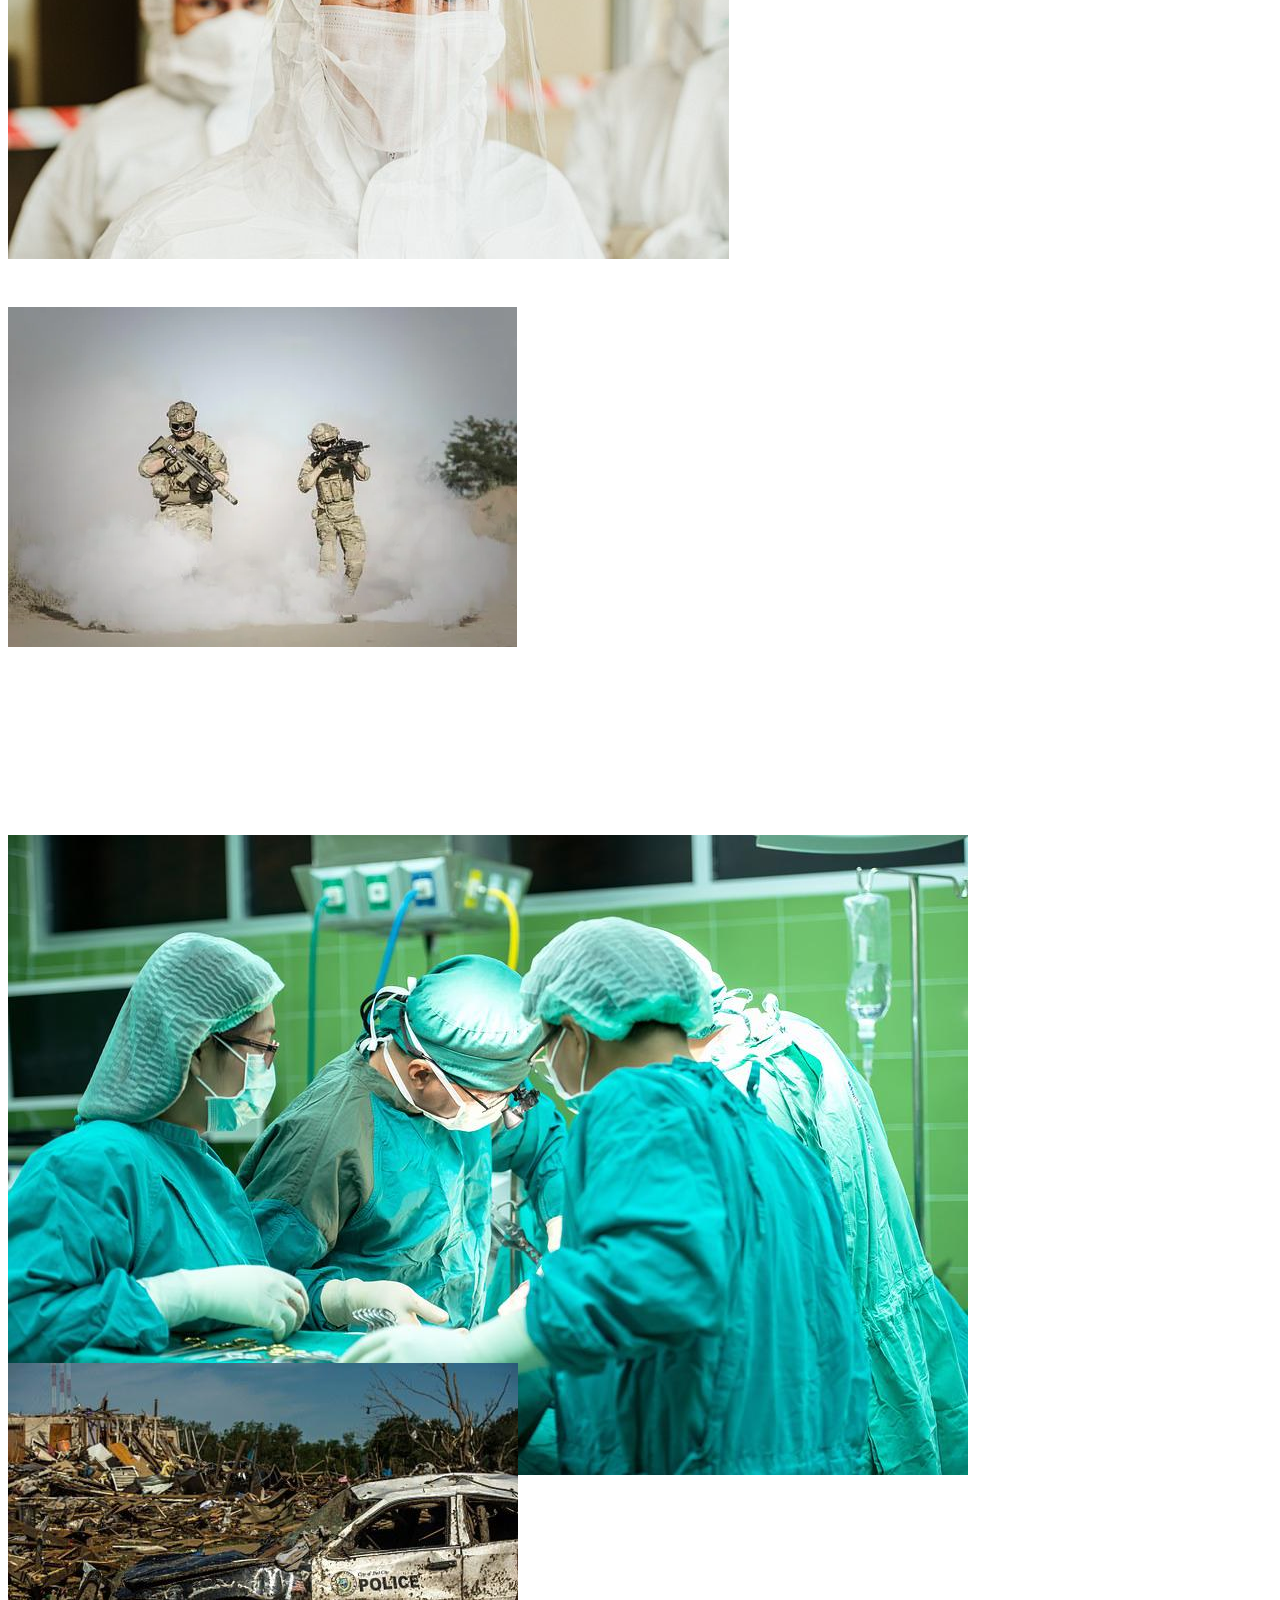
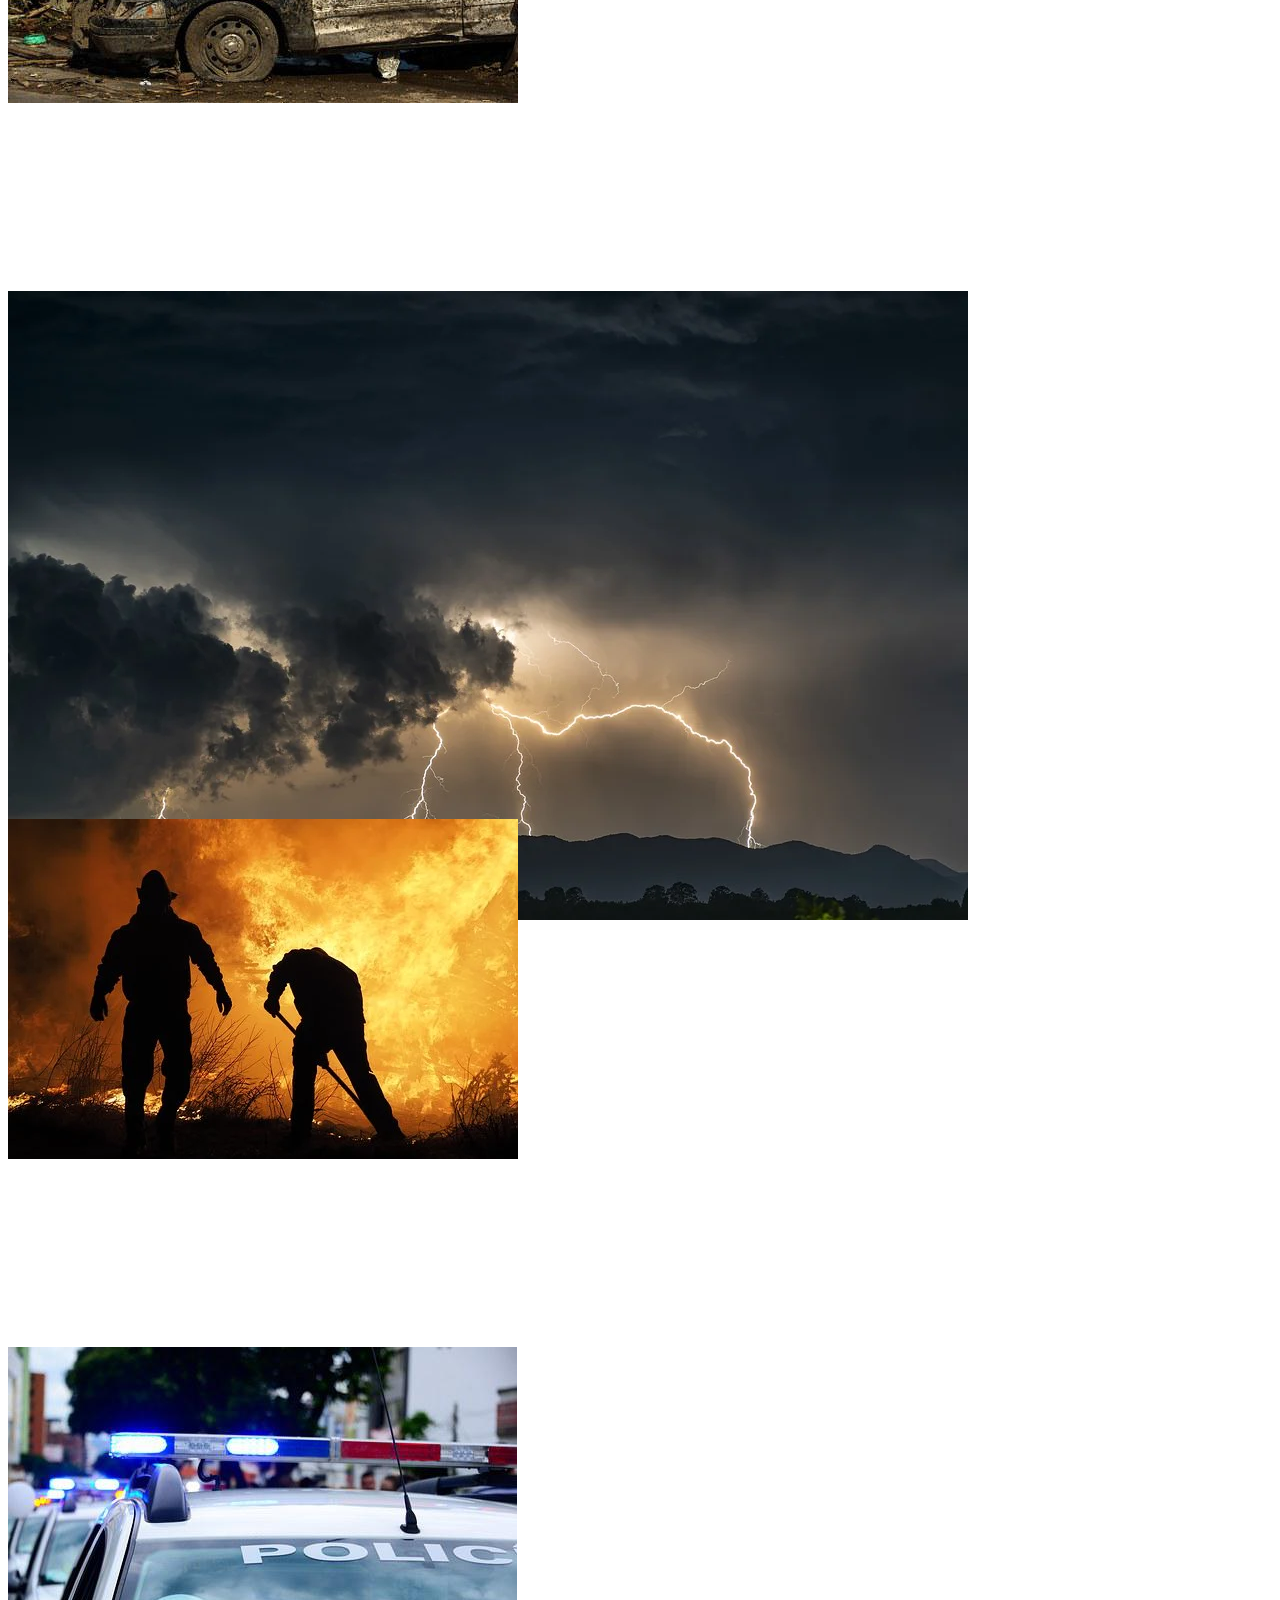
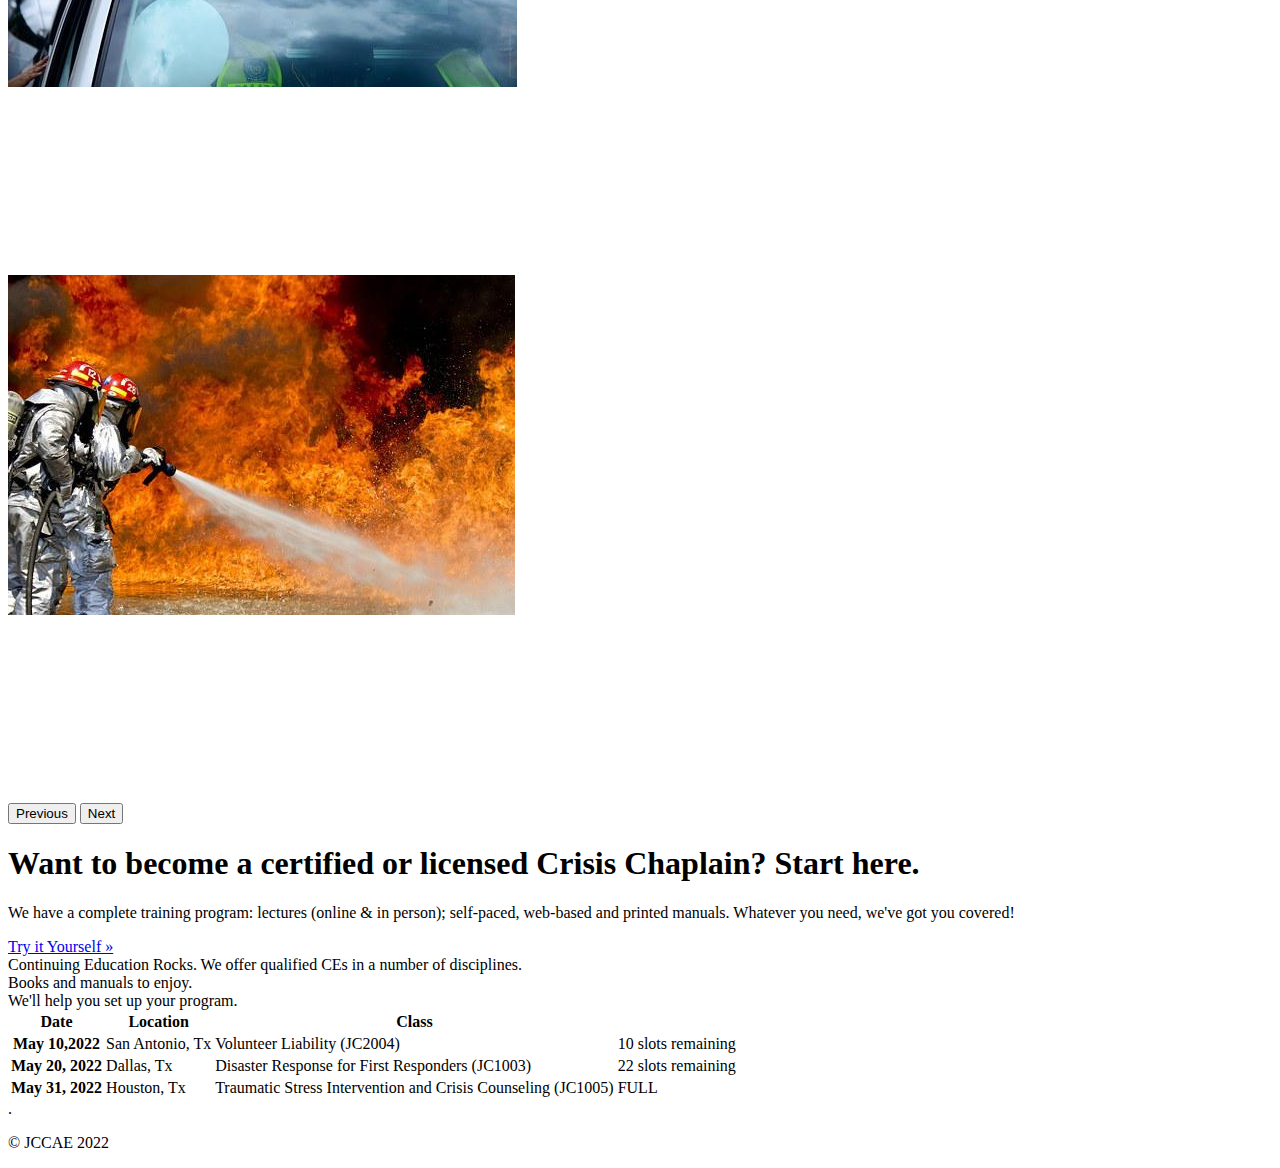
==== commit b82abdea: "Thanks Eric. I learned a lot even if my site is kinda sparse." ====
--- a/index.html
+++ b/index.html
@@ -137,8 +137,8 @@
     <div class="hero-text">
       <h1> Want to become a certified or licensed Crisis Chaplain? Start here.</h1>
       <p>We have a complete training program: lectures (online & in person); self-paced, web-based and printed manuals. Whatever you need, we've got you covered! </p>
-      <a href="products.html" class="w3-btn w3-margin-bottom" href="tryit.asp?filename=tryhtml_formatting_small" target="_blank">Try it Yourself »</a>
-
+            <a href="products.html" class="btn btn-success" href="tryit.asp?filename=tryhtml_formatting_small" target="_blank">Try it Yourself »</a>
+      
     </div>
   </div>
   
@@ -177,7 +177,7 @@
   
   <thead>
     <tr>
-      <th scope="col">btn <a href="products.html" class="btn btn-success /th>
+      
       <th scope="col">Date</th>
       <th scope="col">Location</th>
       <th scope="col">Class</th>
@@ -185,31 +185,33 @@
   </thead>
   <tbody>
     <tr>
-      <th scope="row">1</th>
-      <td>xxxxxx</td>
-      <td>xxxxxx</td>
-      <td>xxxxx</td>
-    </tr>
-    <tr>
-      <th scope="row">2</th>
-      <td>yyyy</td>
-      <td>yyyyyy</td>
-      <td>yyyyyyy</td>
-    </tr>
-    <tr>
-      <th scope="row">3</th>
-      <td colspan="2">Larry the Bird</td>
-      <td>@twitter</td>
+      <th scope="row">May 10,2022</th>
+      <td>San Antonio, Tx</td>
+      <td>Volunteer Liability (JC2004)</td>
+      <td>10 slots remaining</td>
+    </tr>
+    <tr>
+      <th scope="row">May 20, 2022</th>
+      <td>Dallas, Tx</td>
+      <td>Disaster Response for First Responders (JC1003) </td>
+      <td>22 slots remaining</td>
+    </tr>
+    <tr>
+      <th scope="row">May 31, 2022</th>
+      <td>Houston, Tx</td>
+      <td>Traumatic Stress Intervention and Crisis Counseling (JC1005)</td>
+      <td>FULL</td>
     </tr>
   </tbody>
 </table>
 
   
-  
-  This is some content to save space.
-
-
-
+
+
+
+
+
+.
   <!--FOOTER-->
 
 
--- a/assets/css/styles.css
+++ b/assets/css/styles.css
@@ -67,7 +67,7 @@
 
   .hero {
     /* Use "linear-gradient" to add a darken background effect to the image (photographer.jpg). This will make the text easier to read */
-    background-image: ;
+    background-image:;
     height: 400px;
 
     background-position: center;
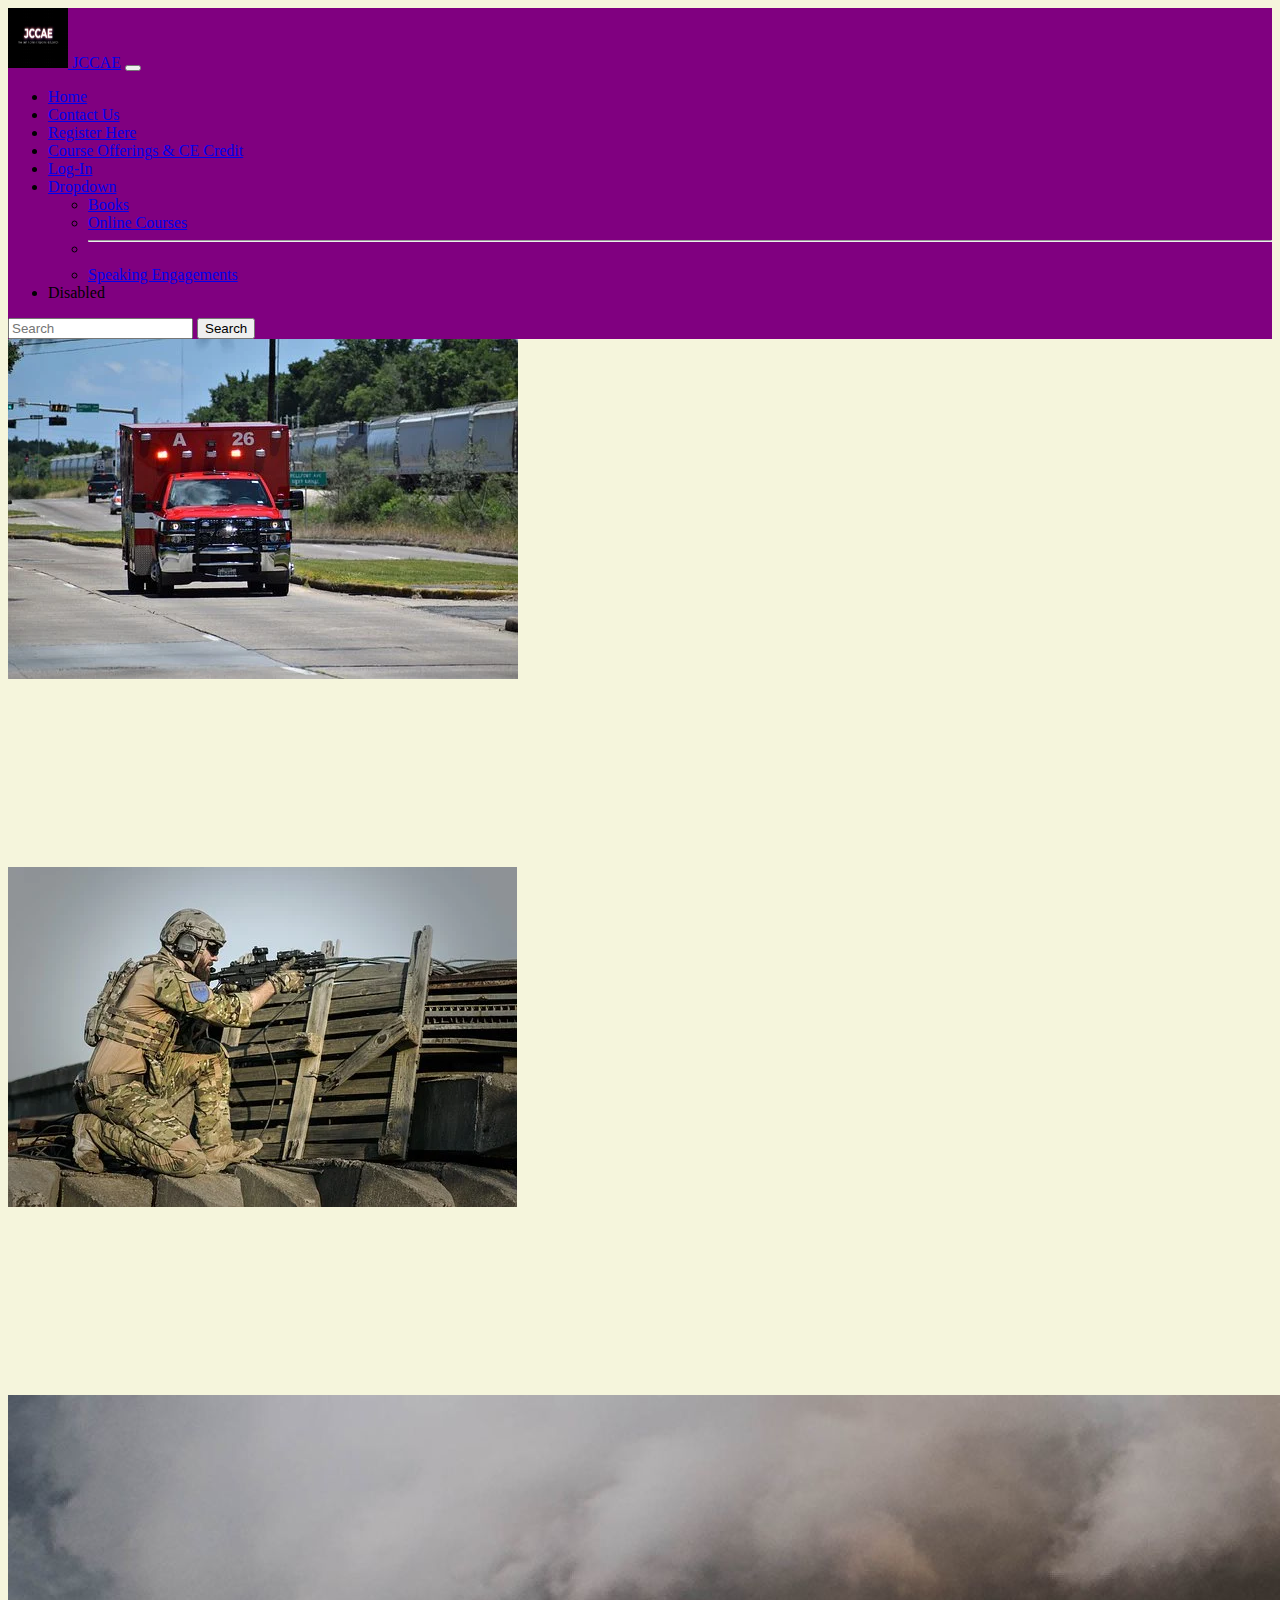
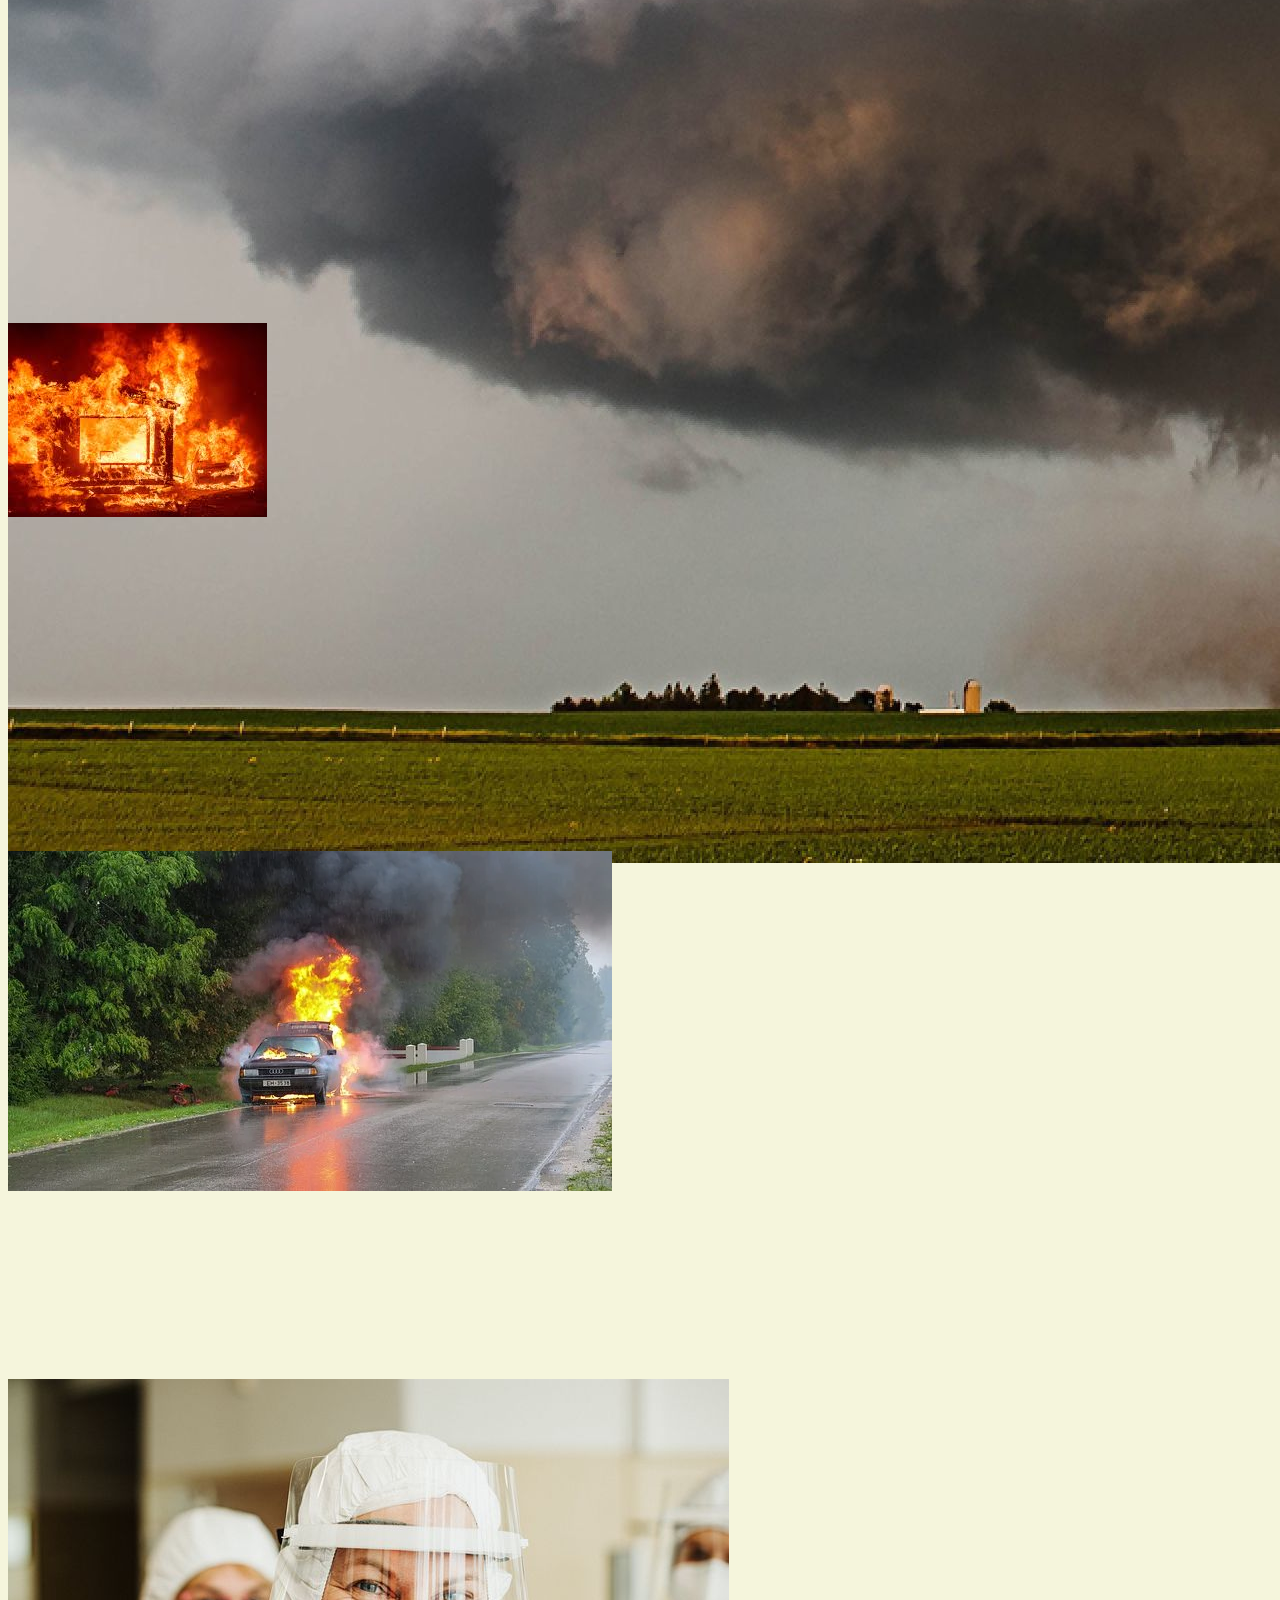
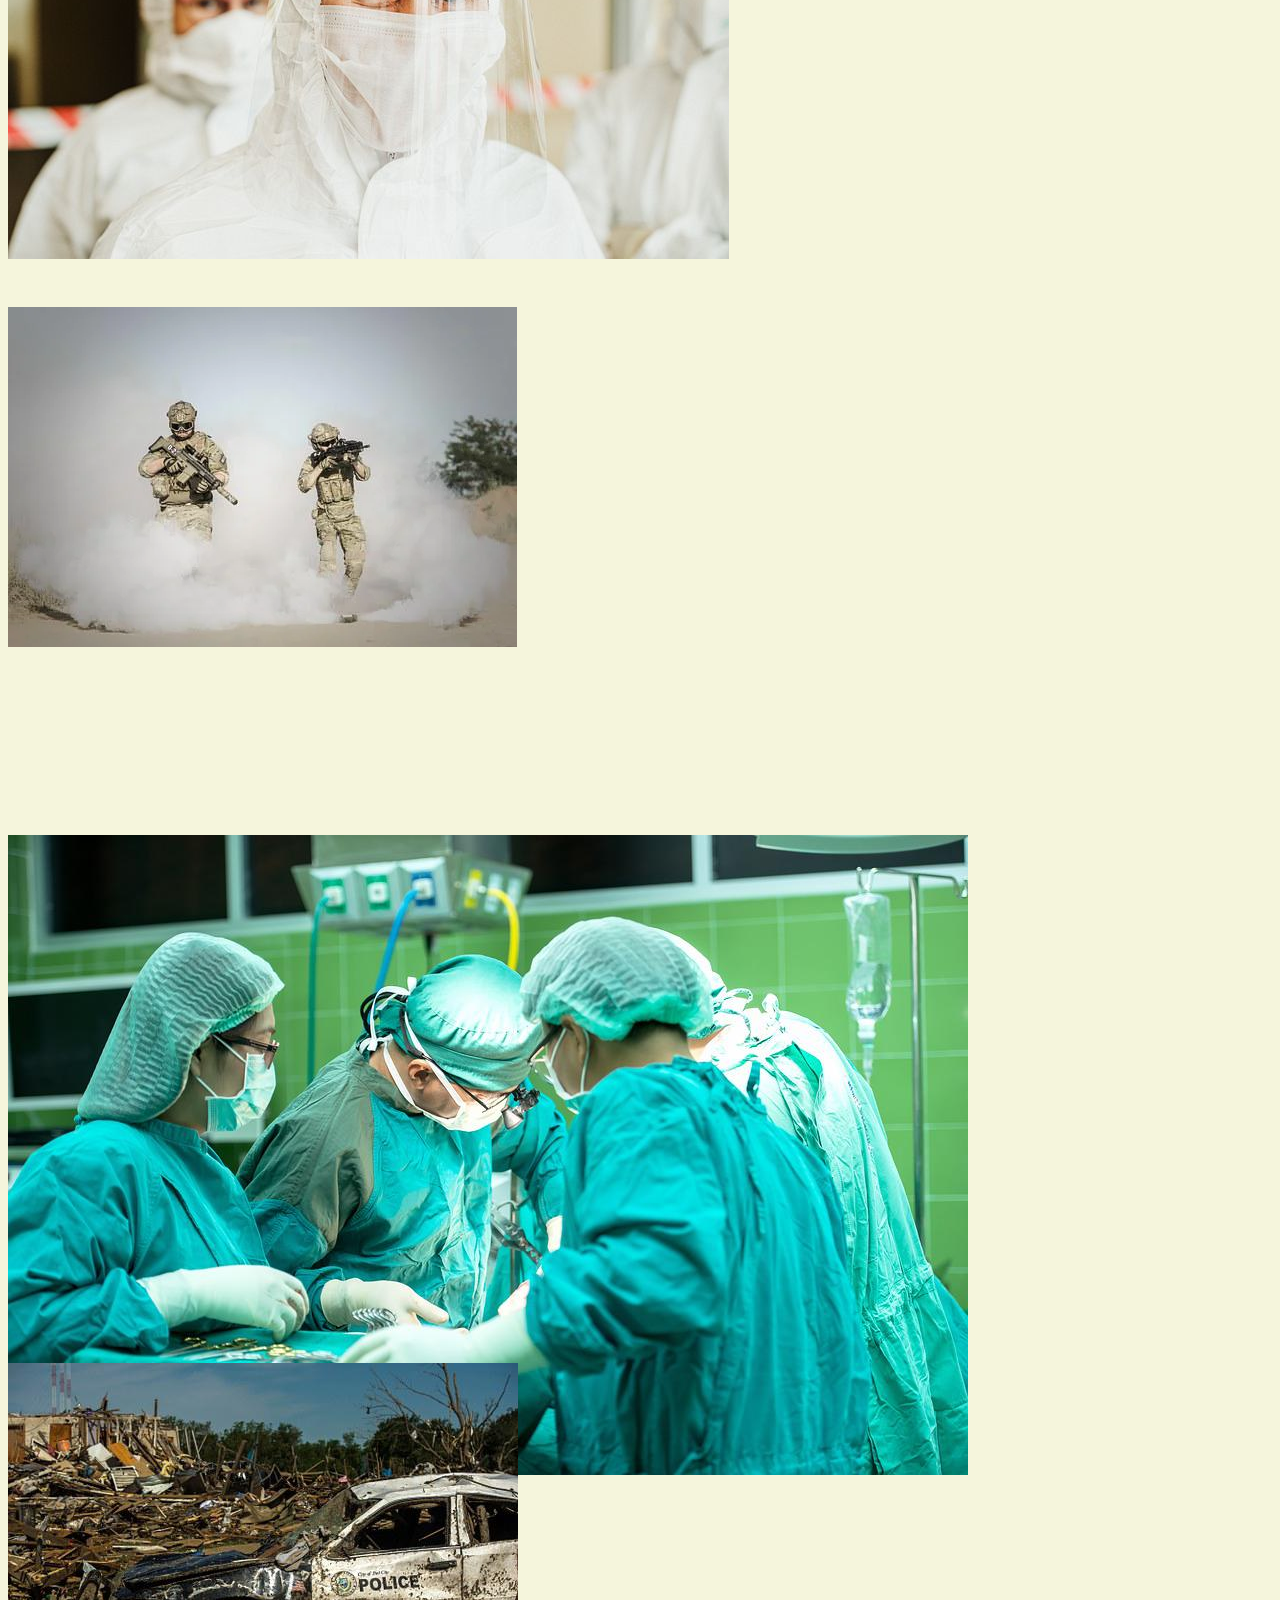
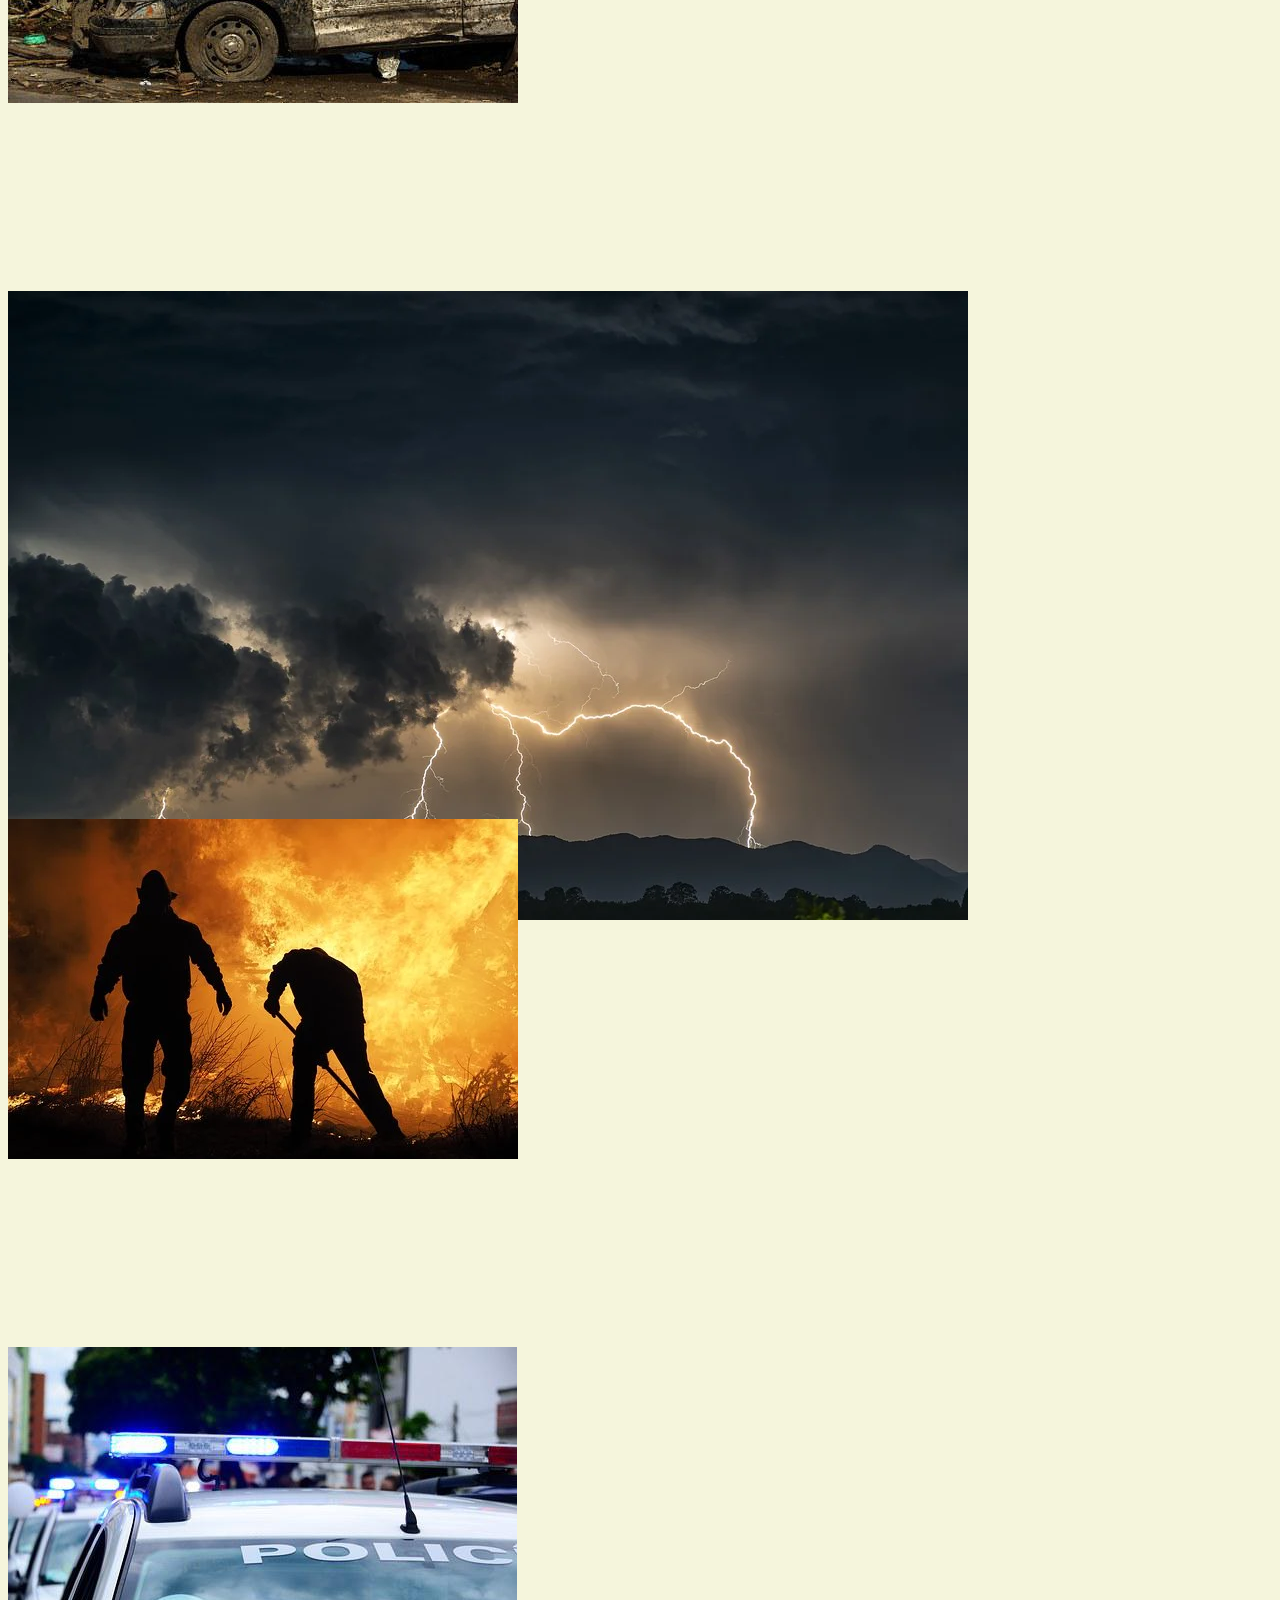
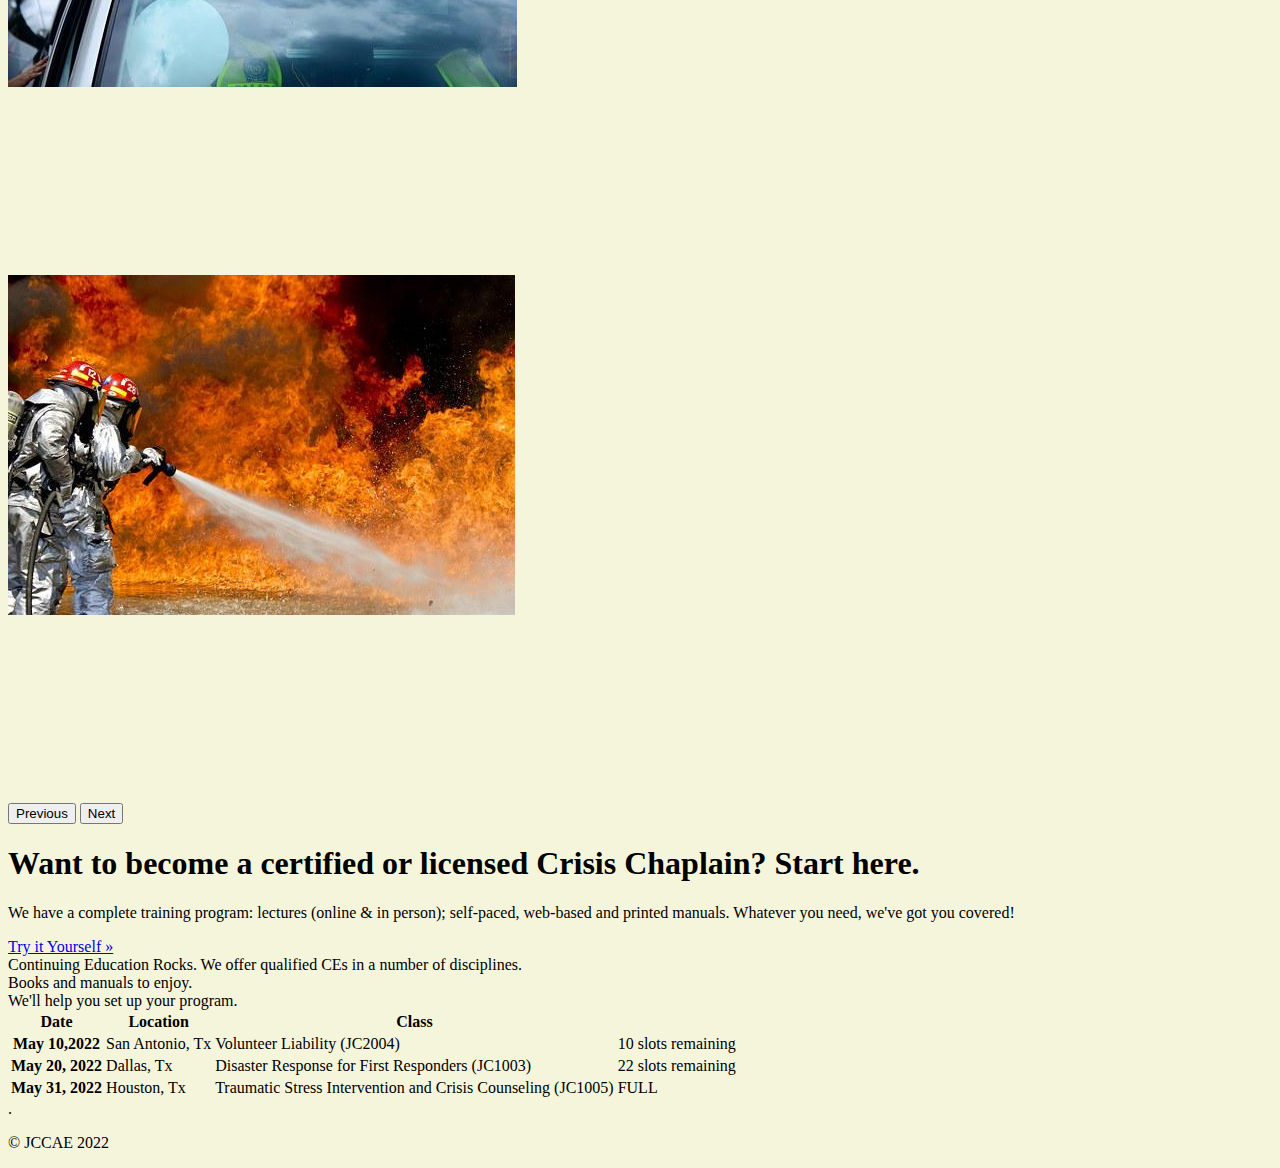
==== commit 4a0dc32a: "before merge" ====
--- a/index.html
+++ b/index.html
@@ -130,7 +130,7 @@
 
 
   <body>
-    
+    <body style="background-color: beige;"></body>
         
   
   <div class="hero">
@@ -153,8 +153,8 @@
           </div>
       </div>
       <div class="col-sm-4 mt-2">
-        <div class="p-3 border bg-mg rounded h-100">
-          <div class="container text-center">
+        <div class="p-3 border bg-mg rounded h-100 color: blue;">
+          <div class="container text-center text-bold">
             <i class="bi bi-shop i-large"></i>
           </div>
           Books and manuals to enjoy.
